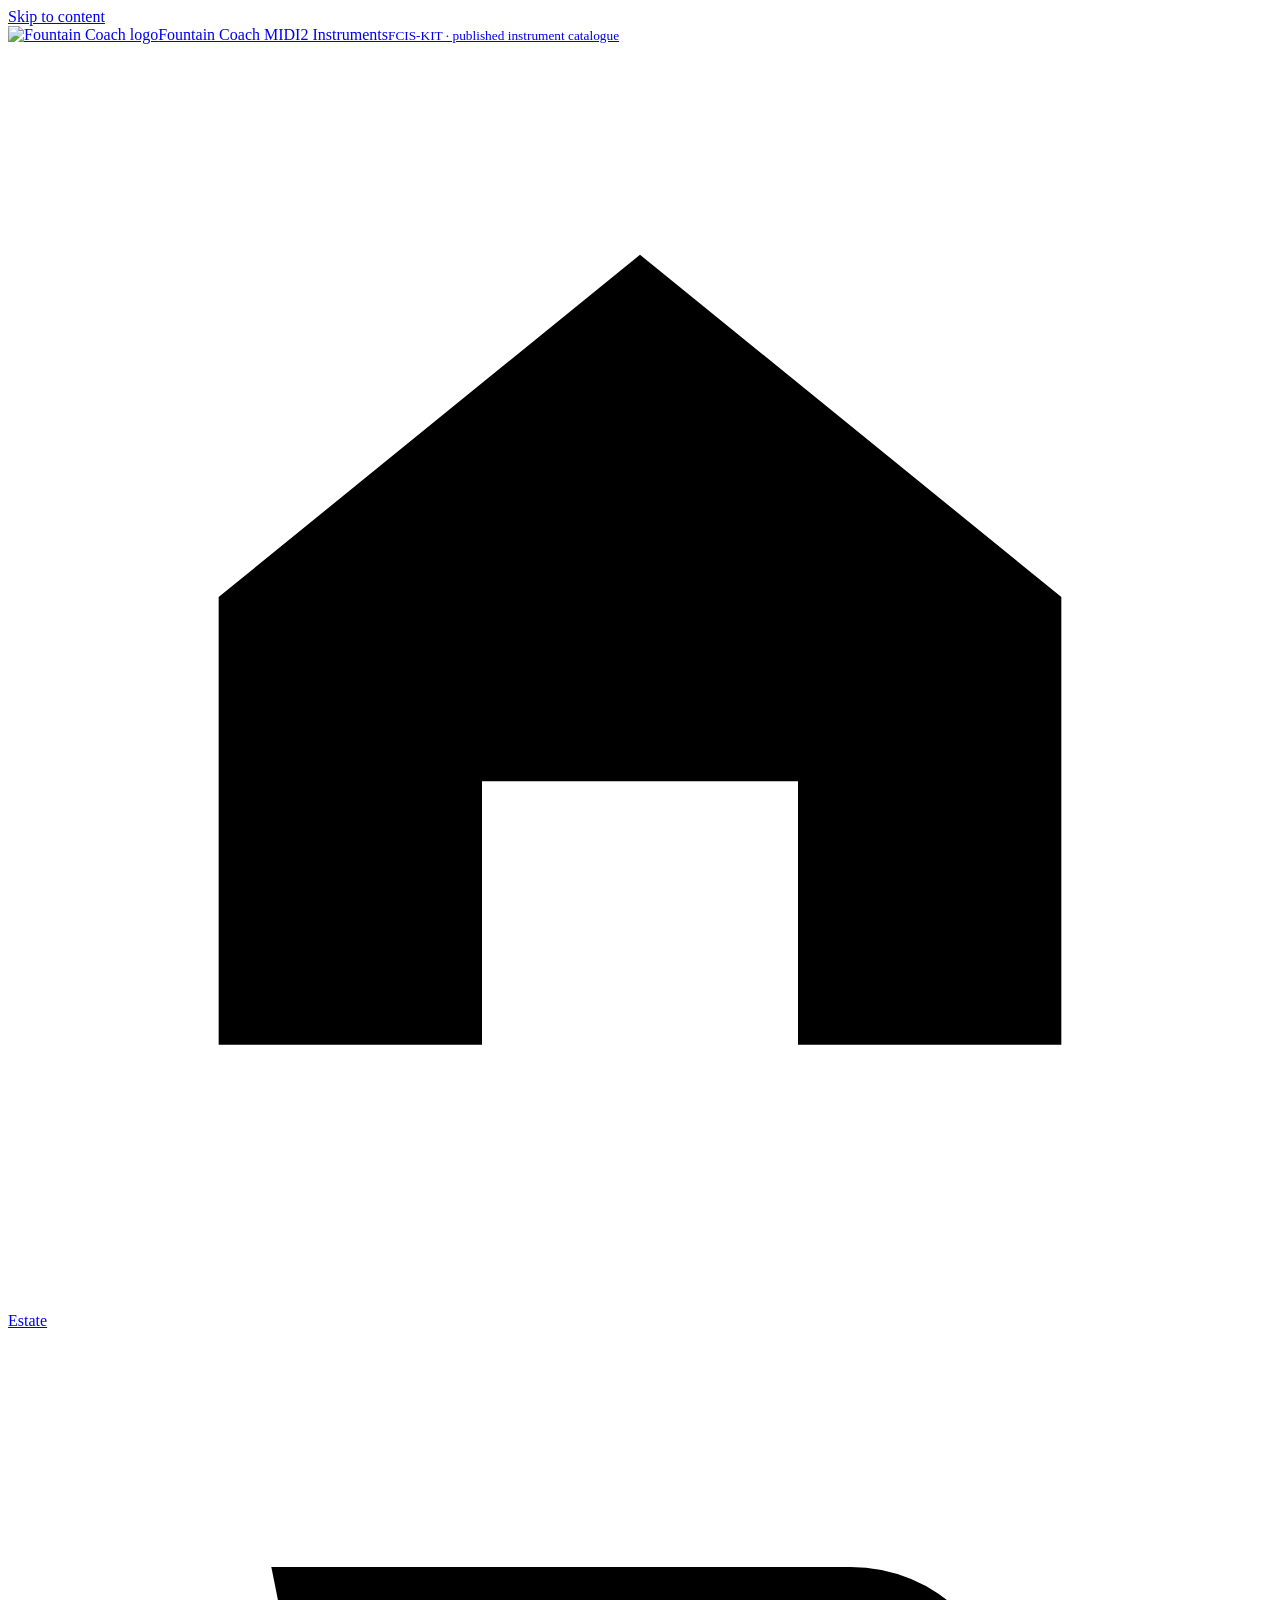
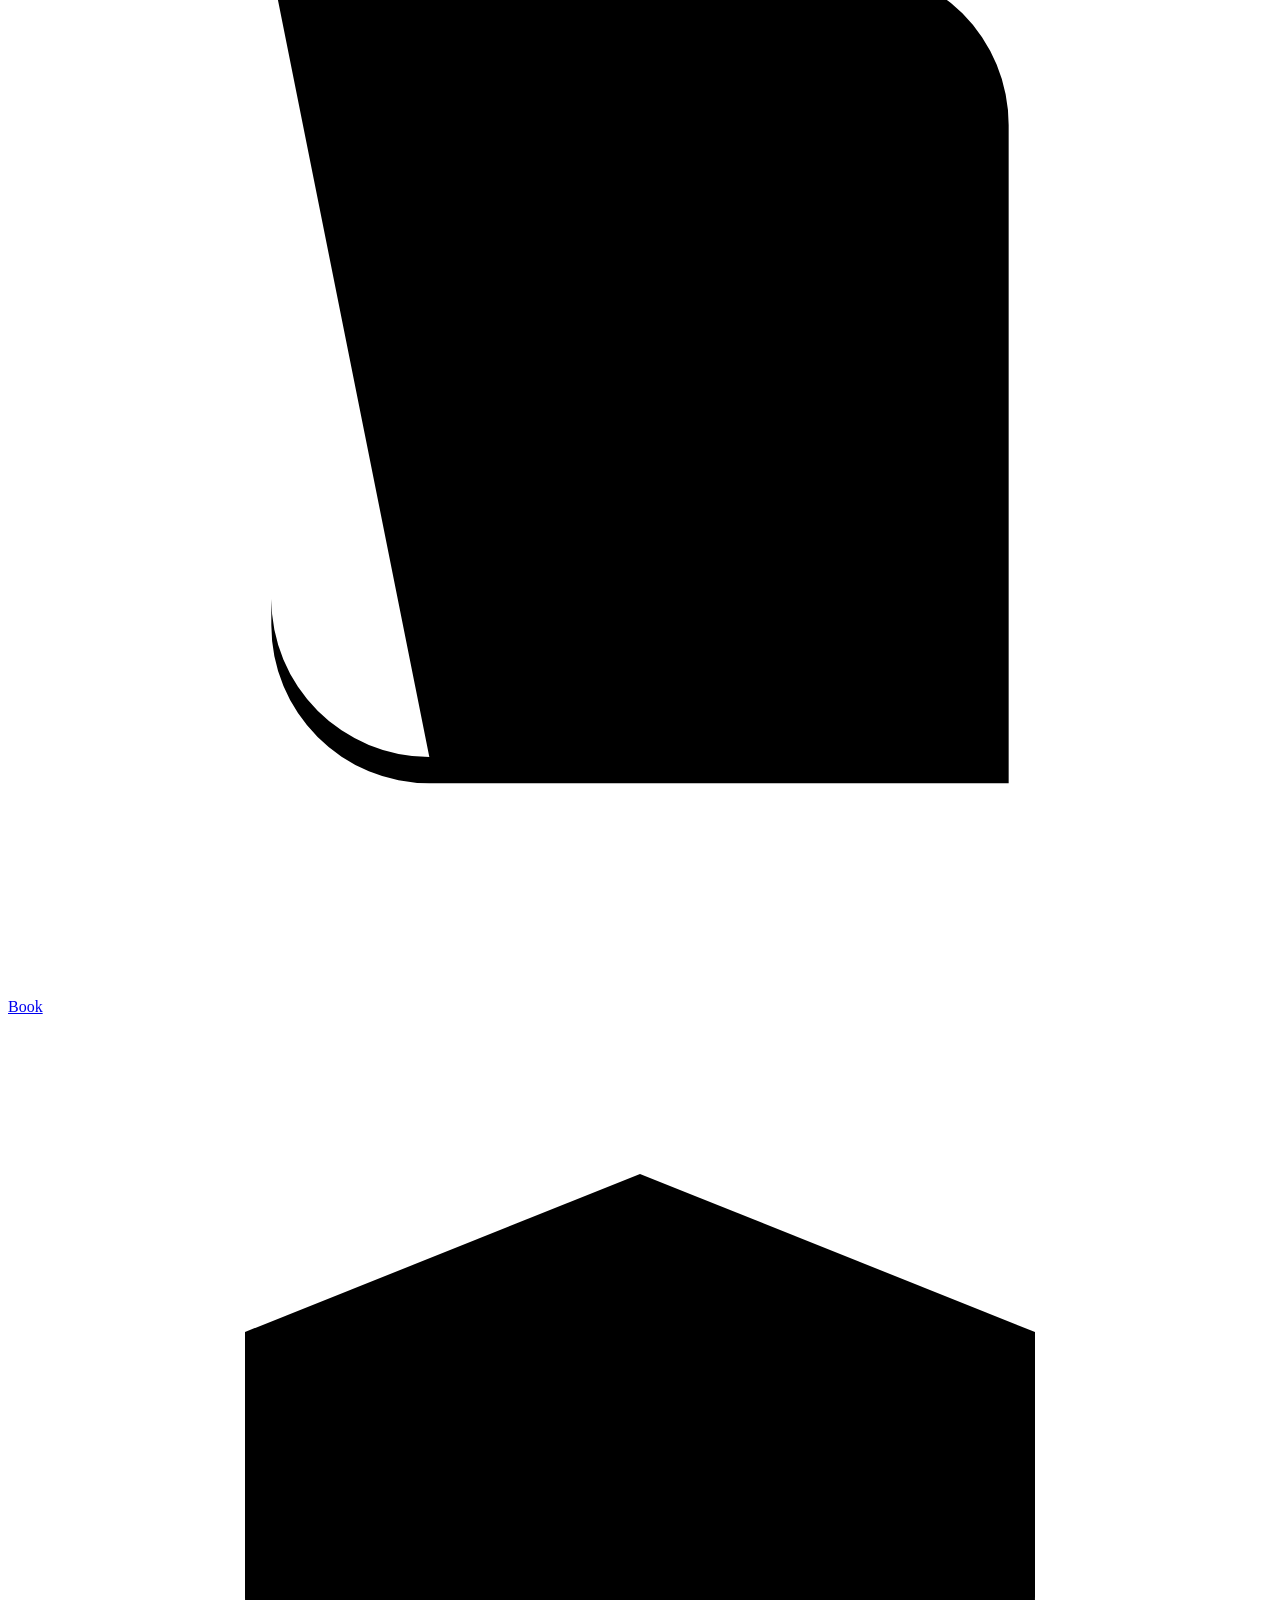
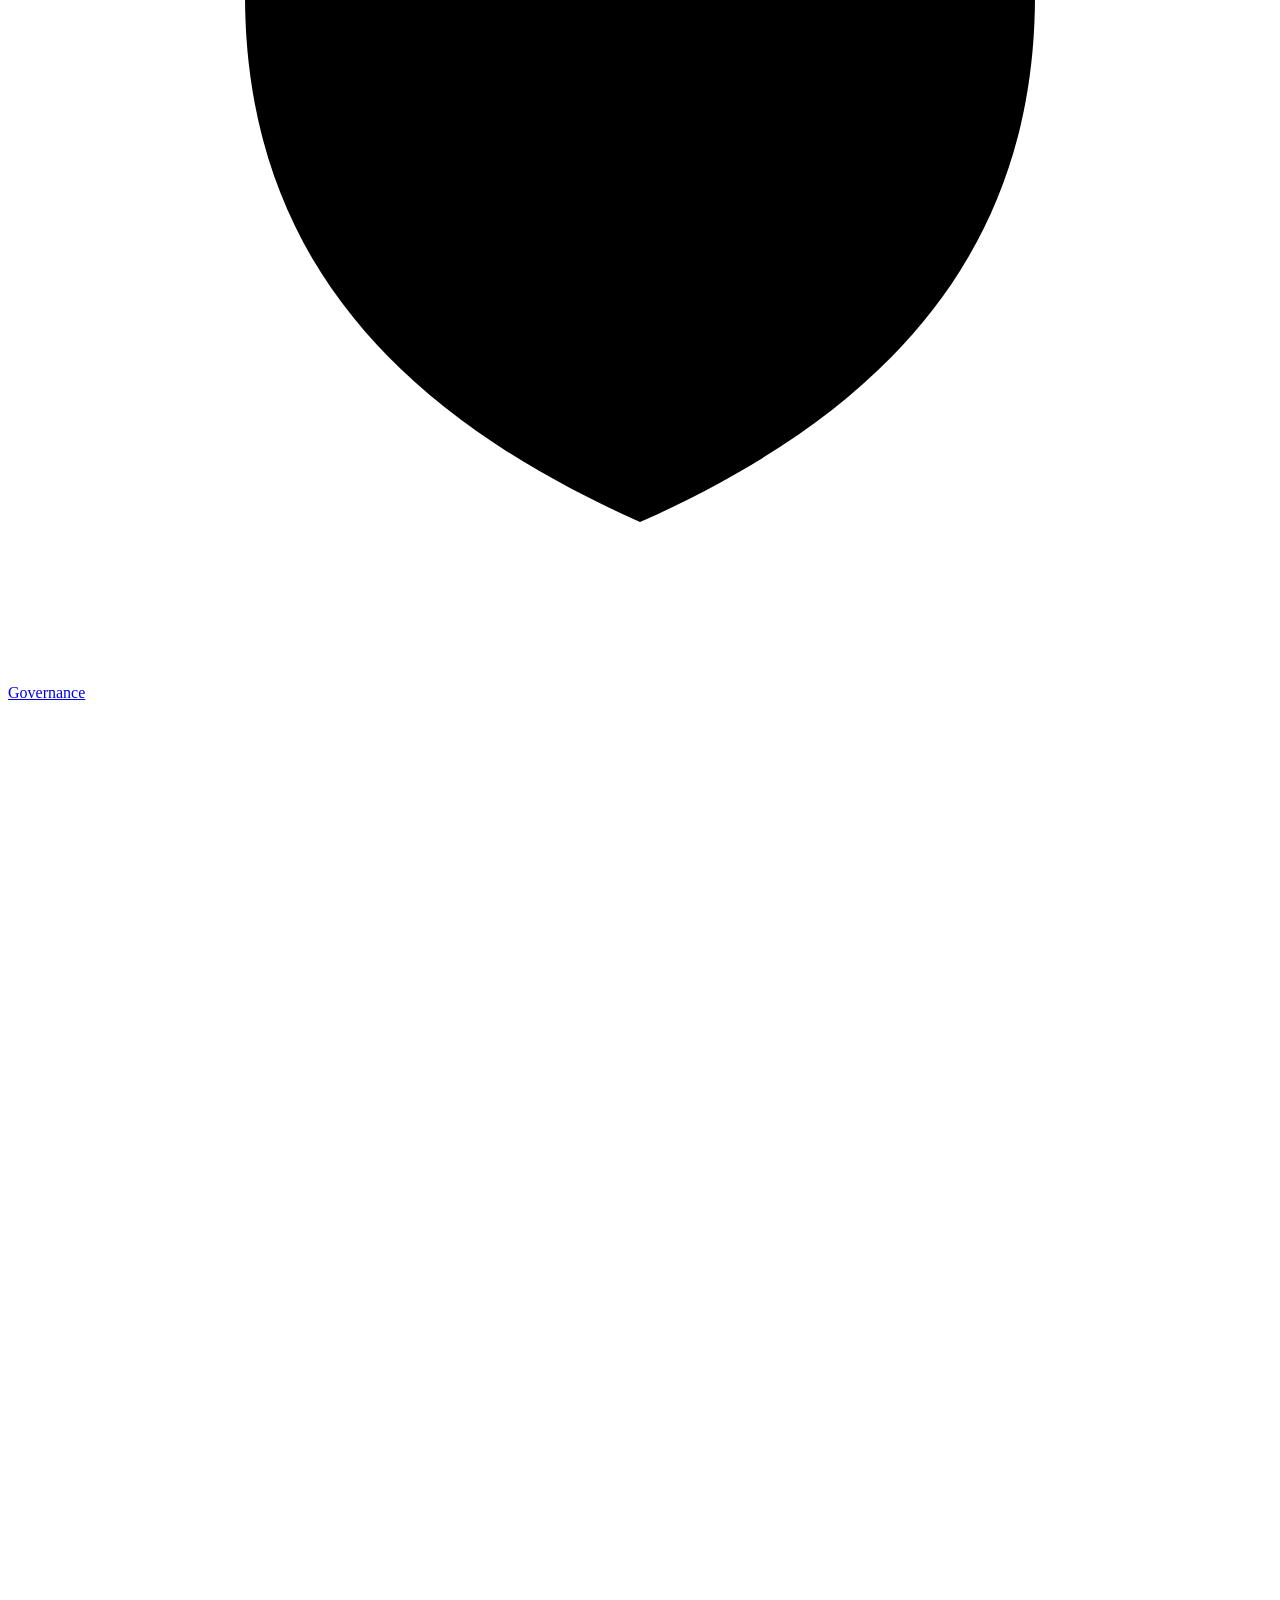
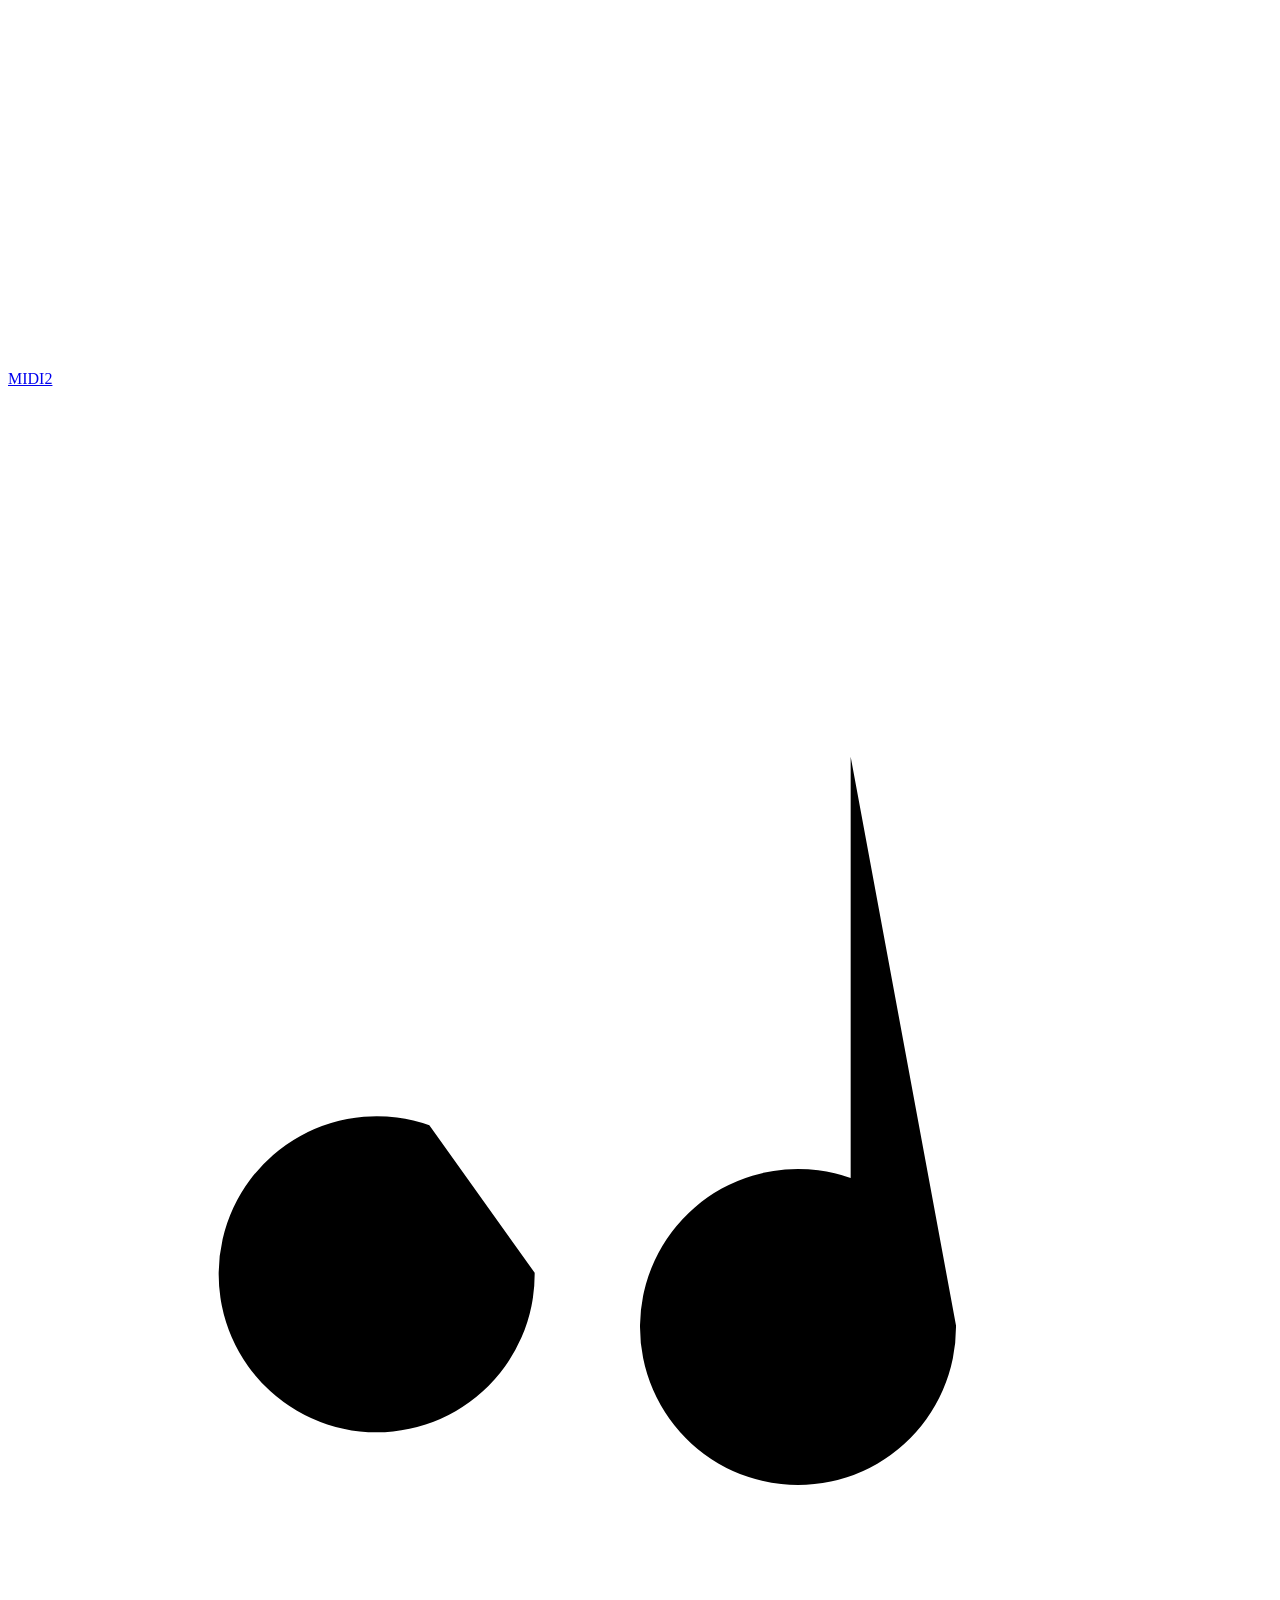
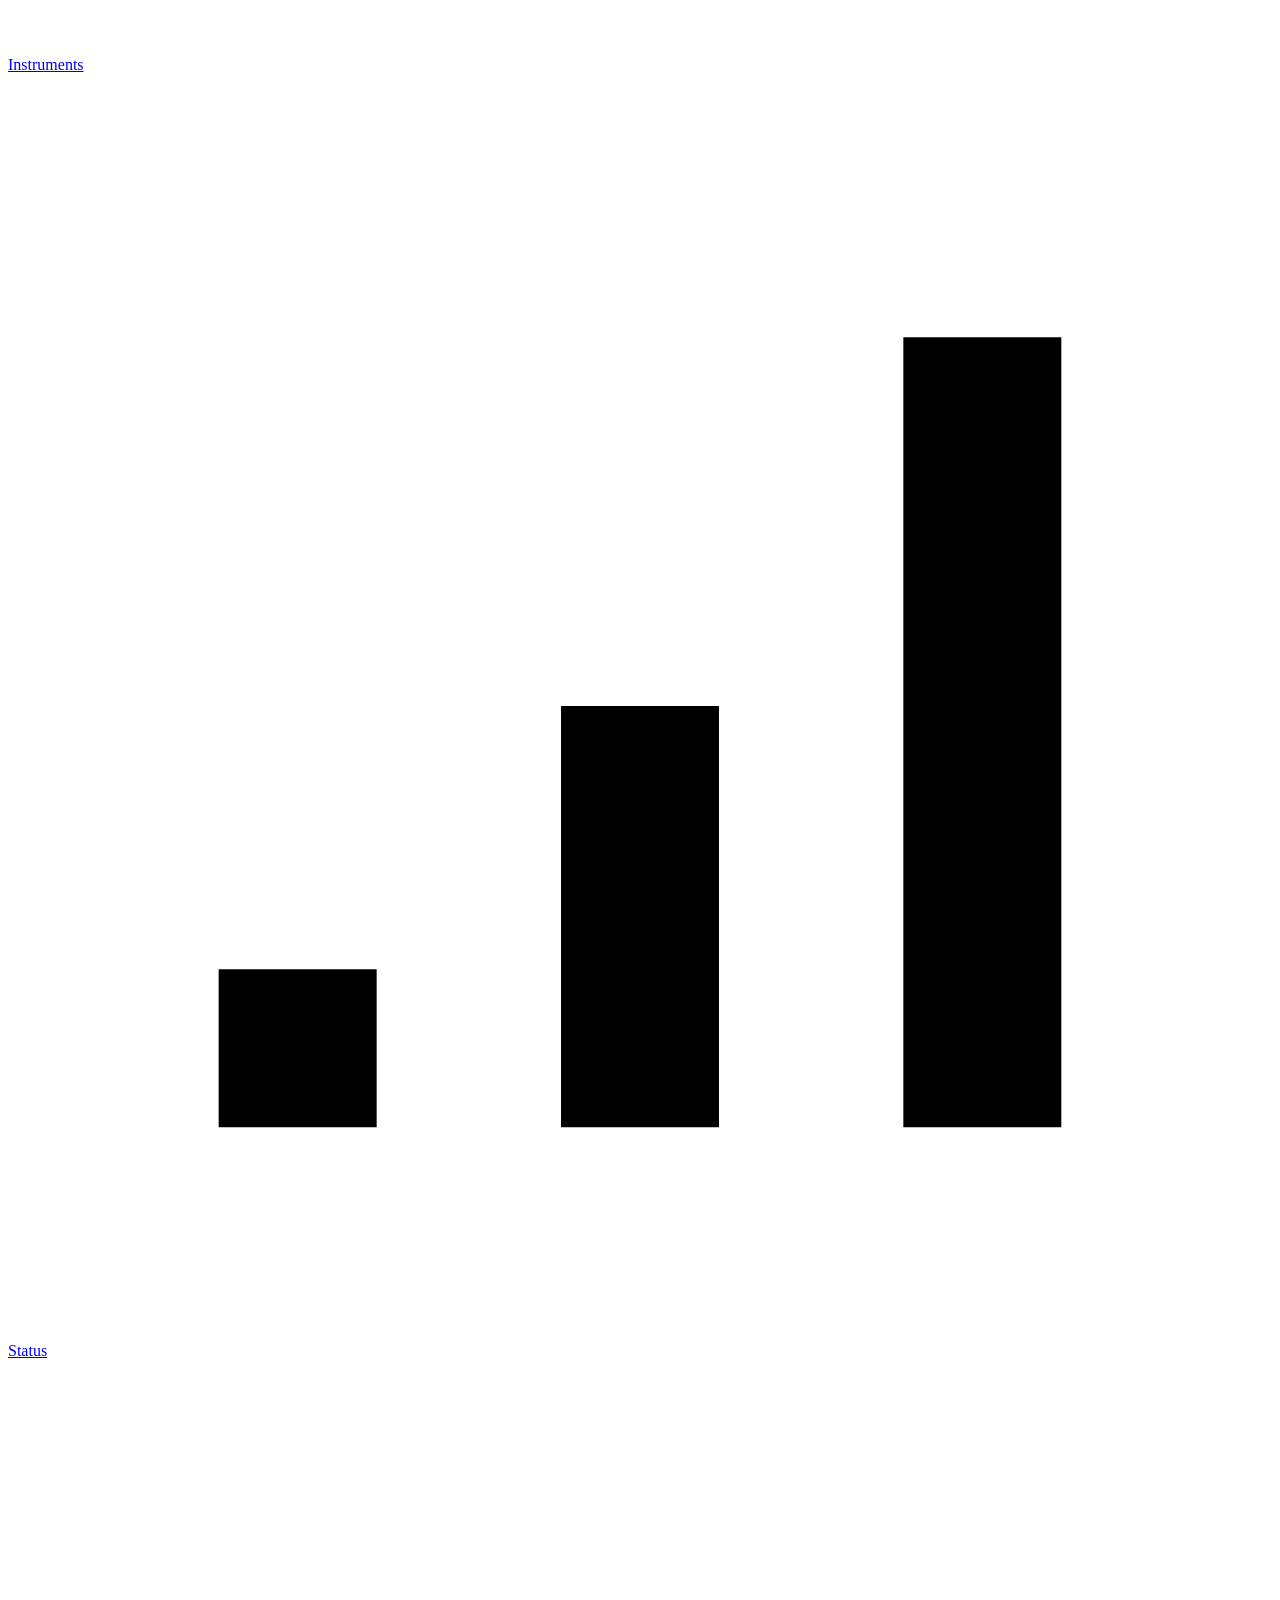
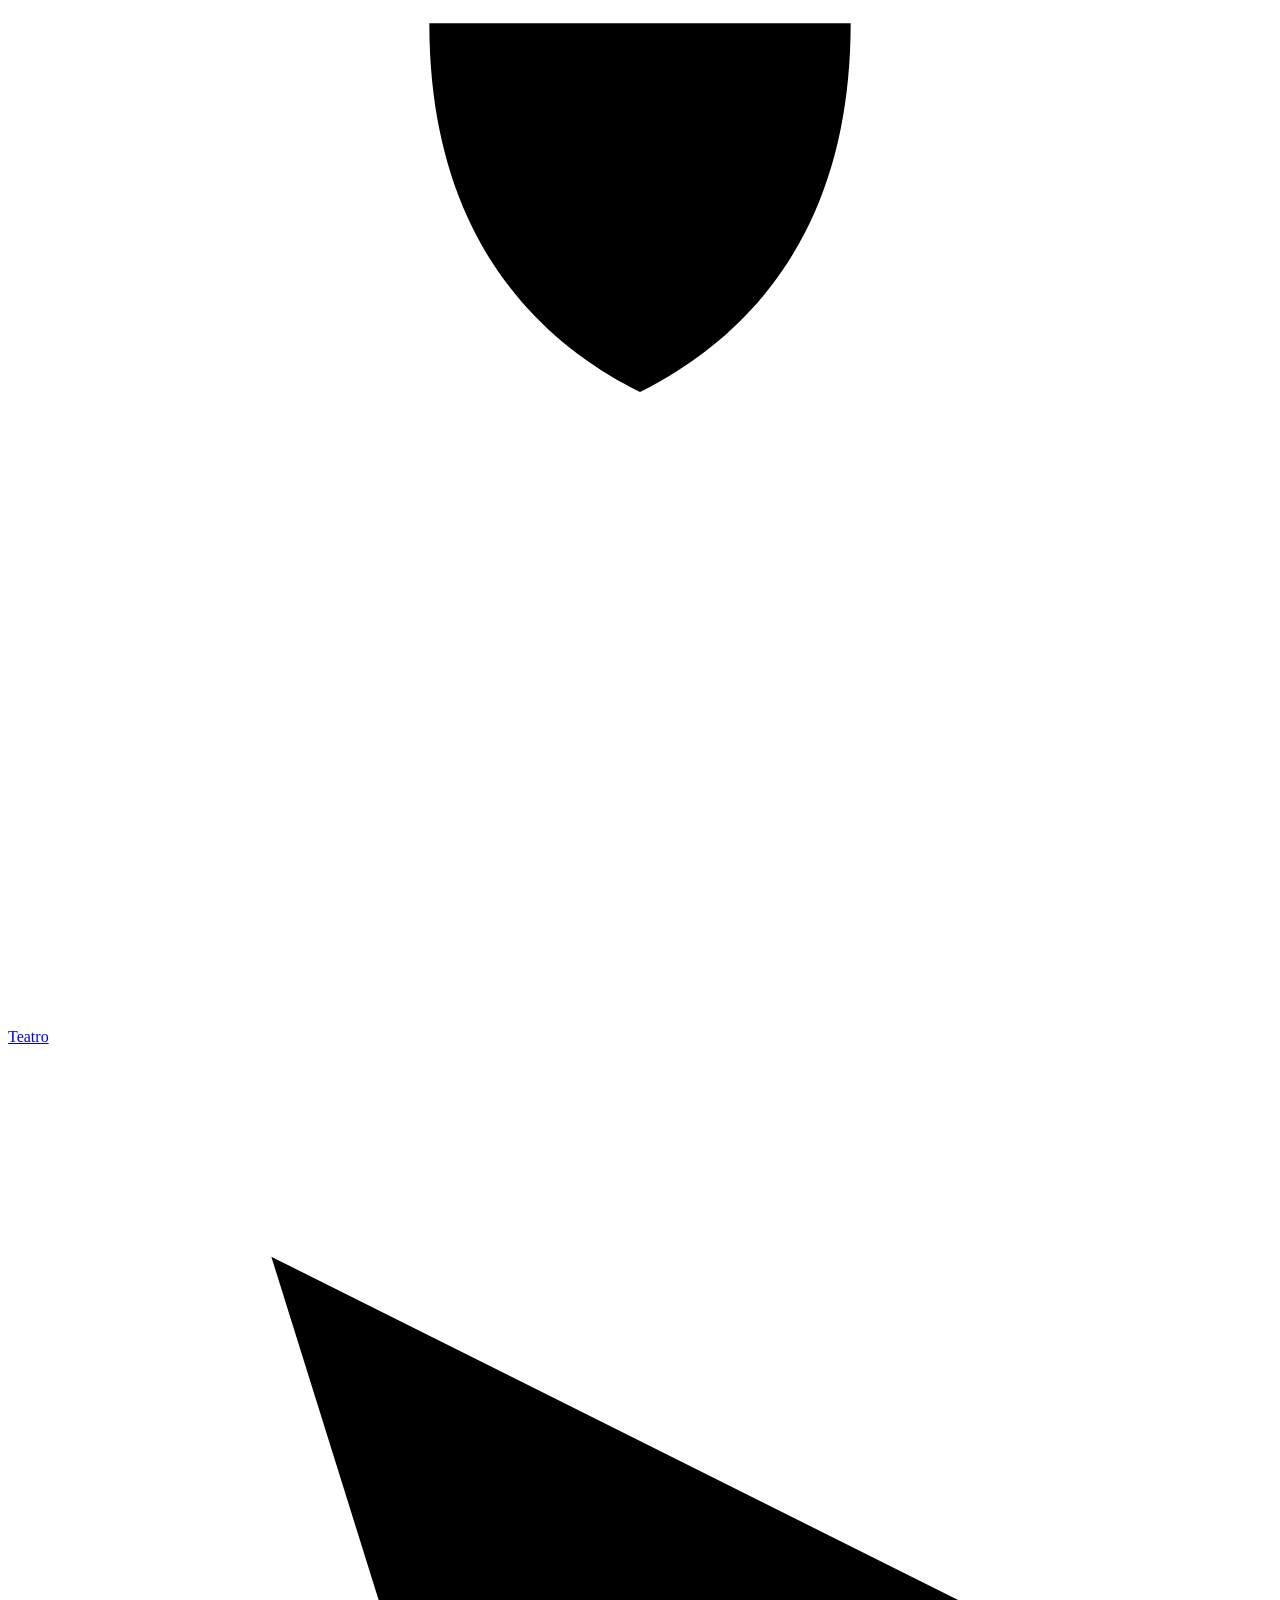
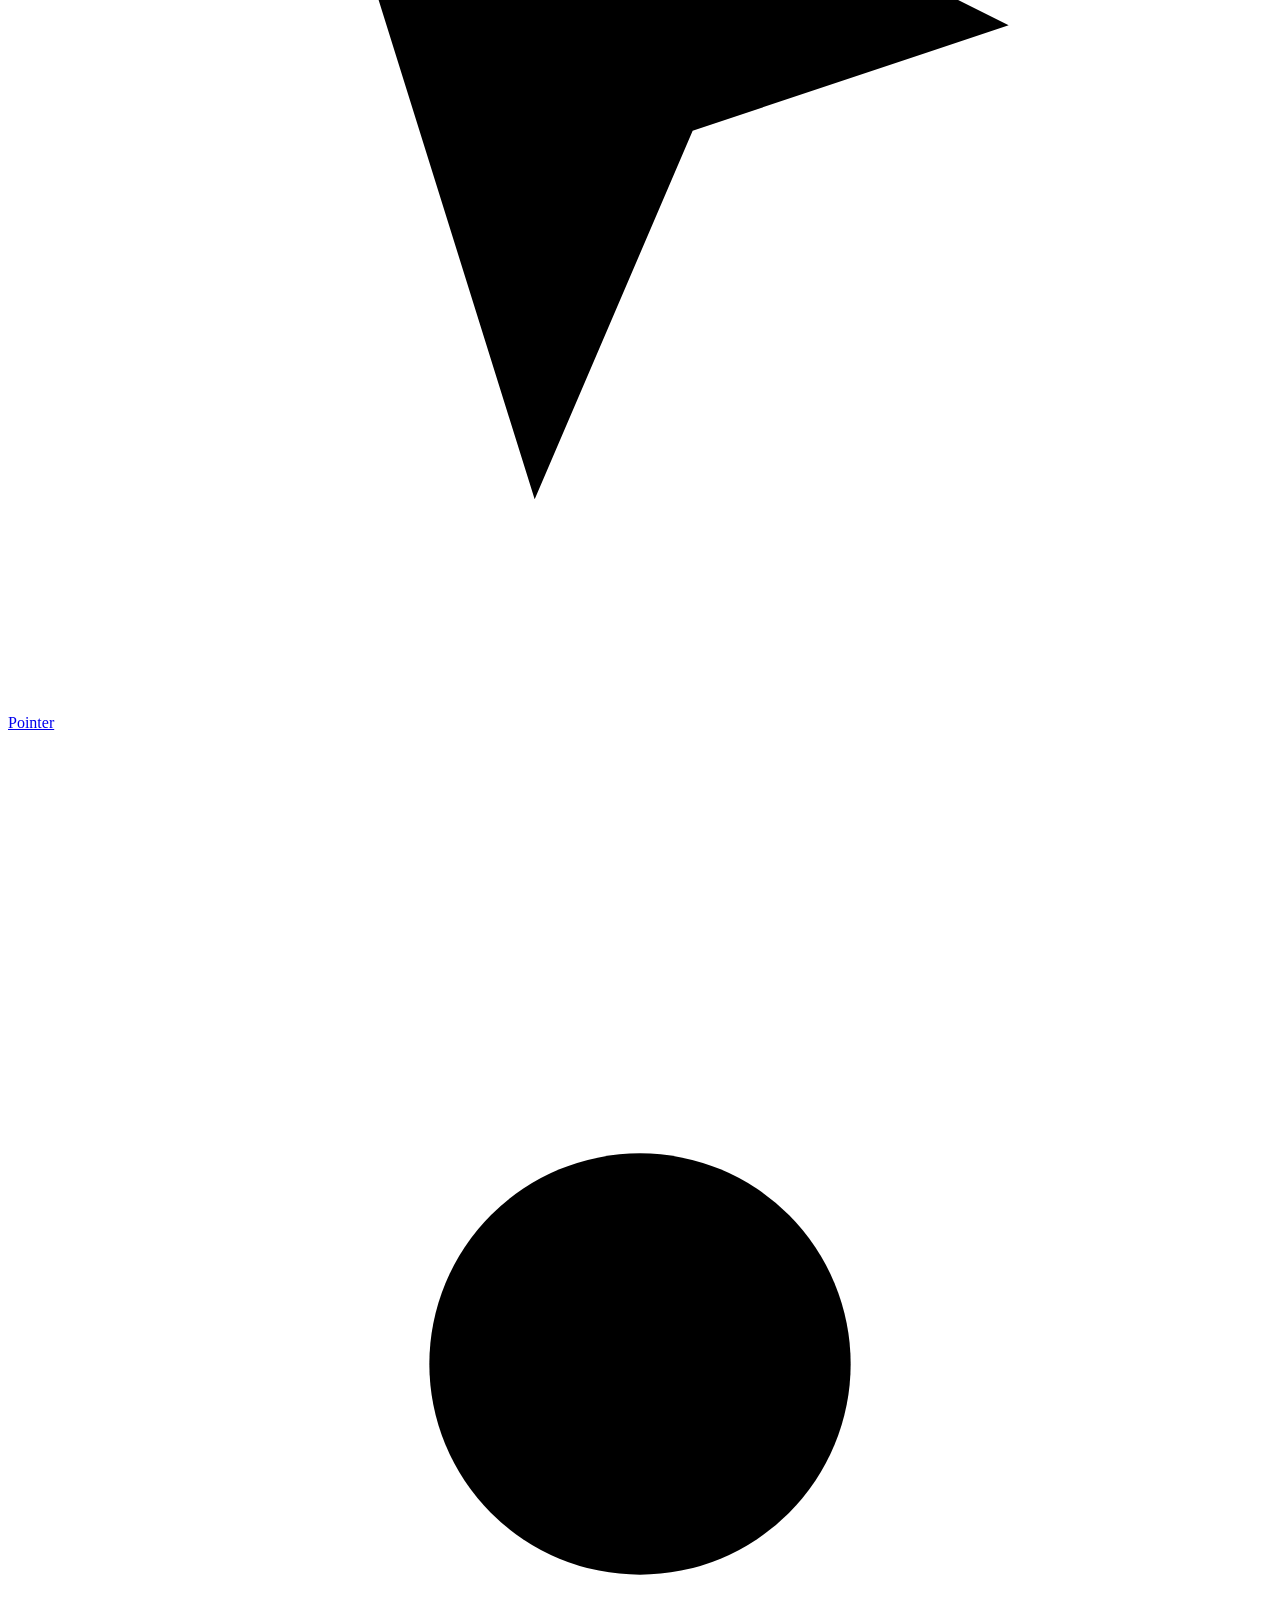
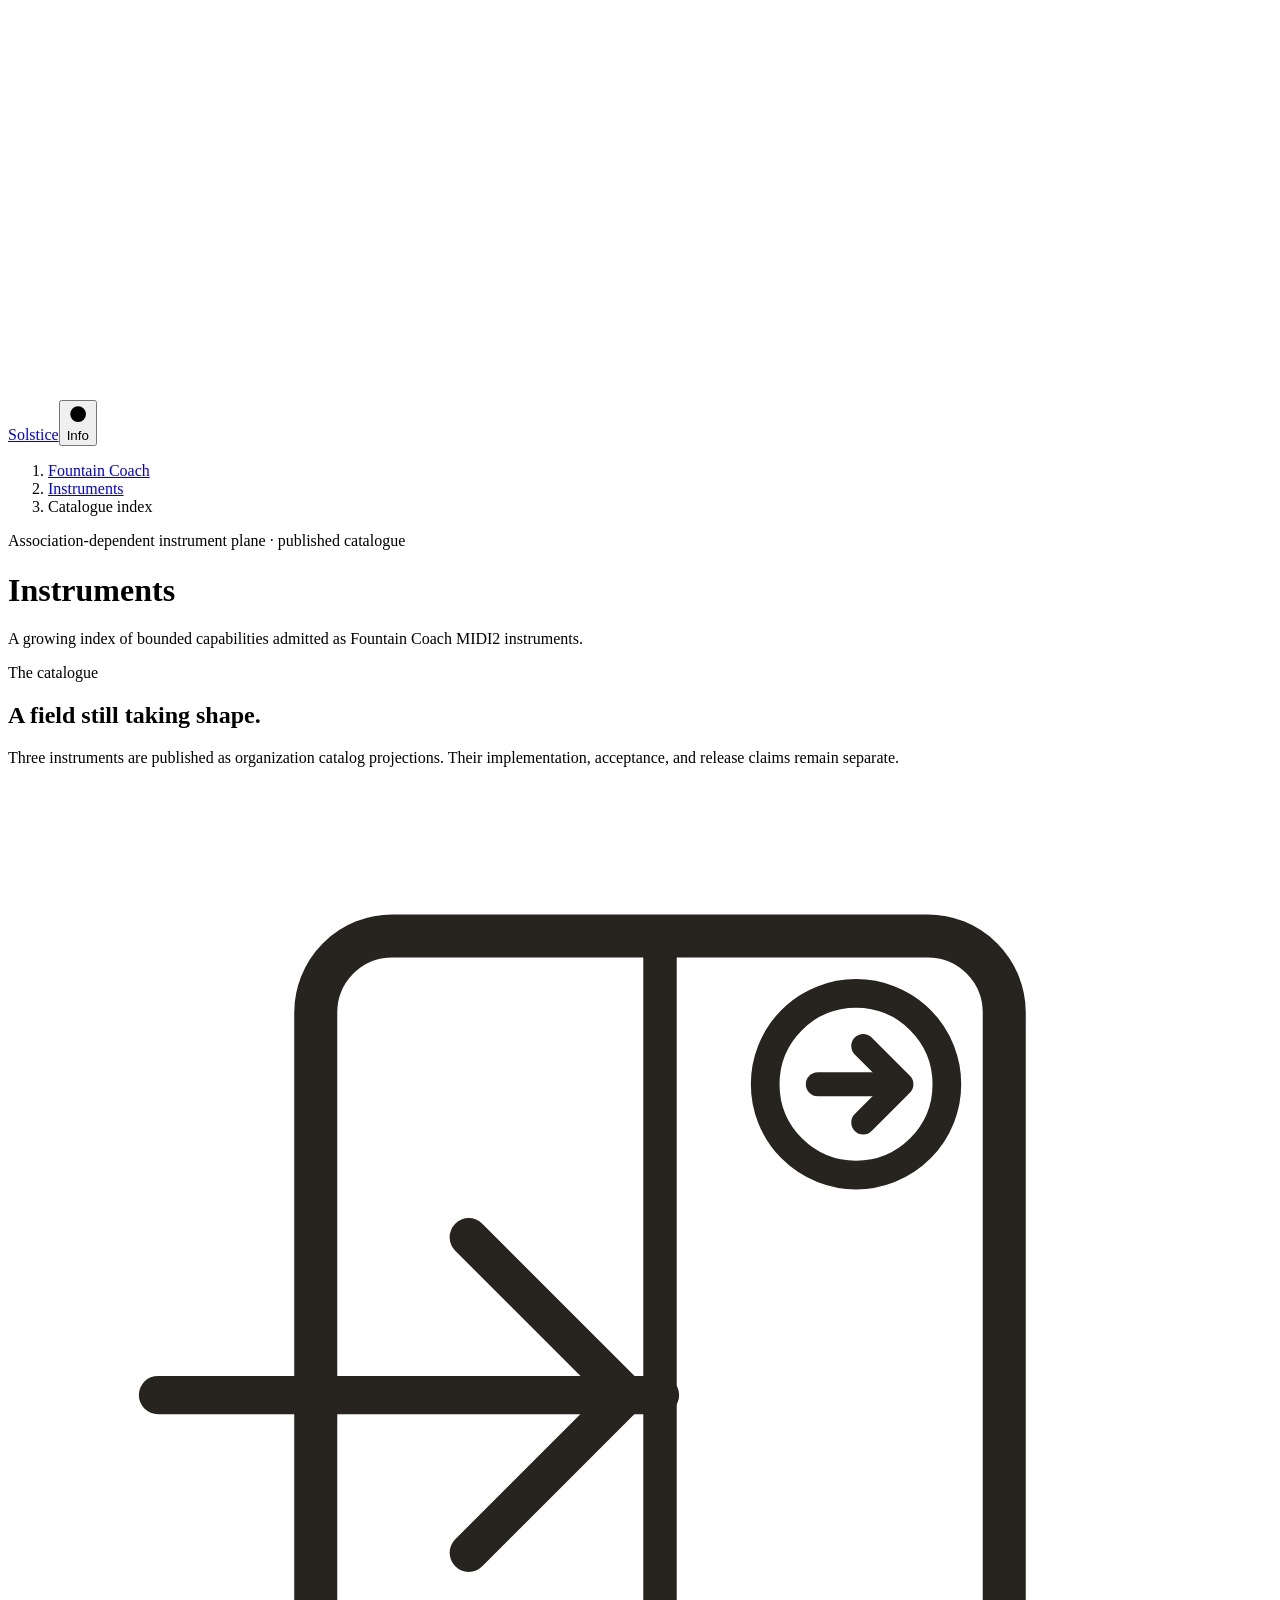
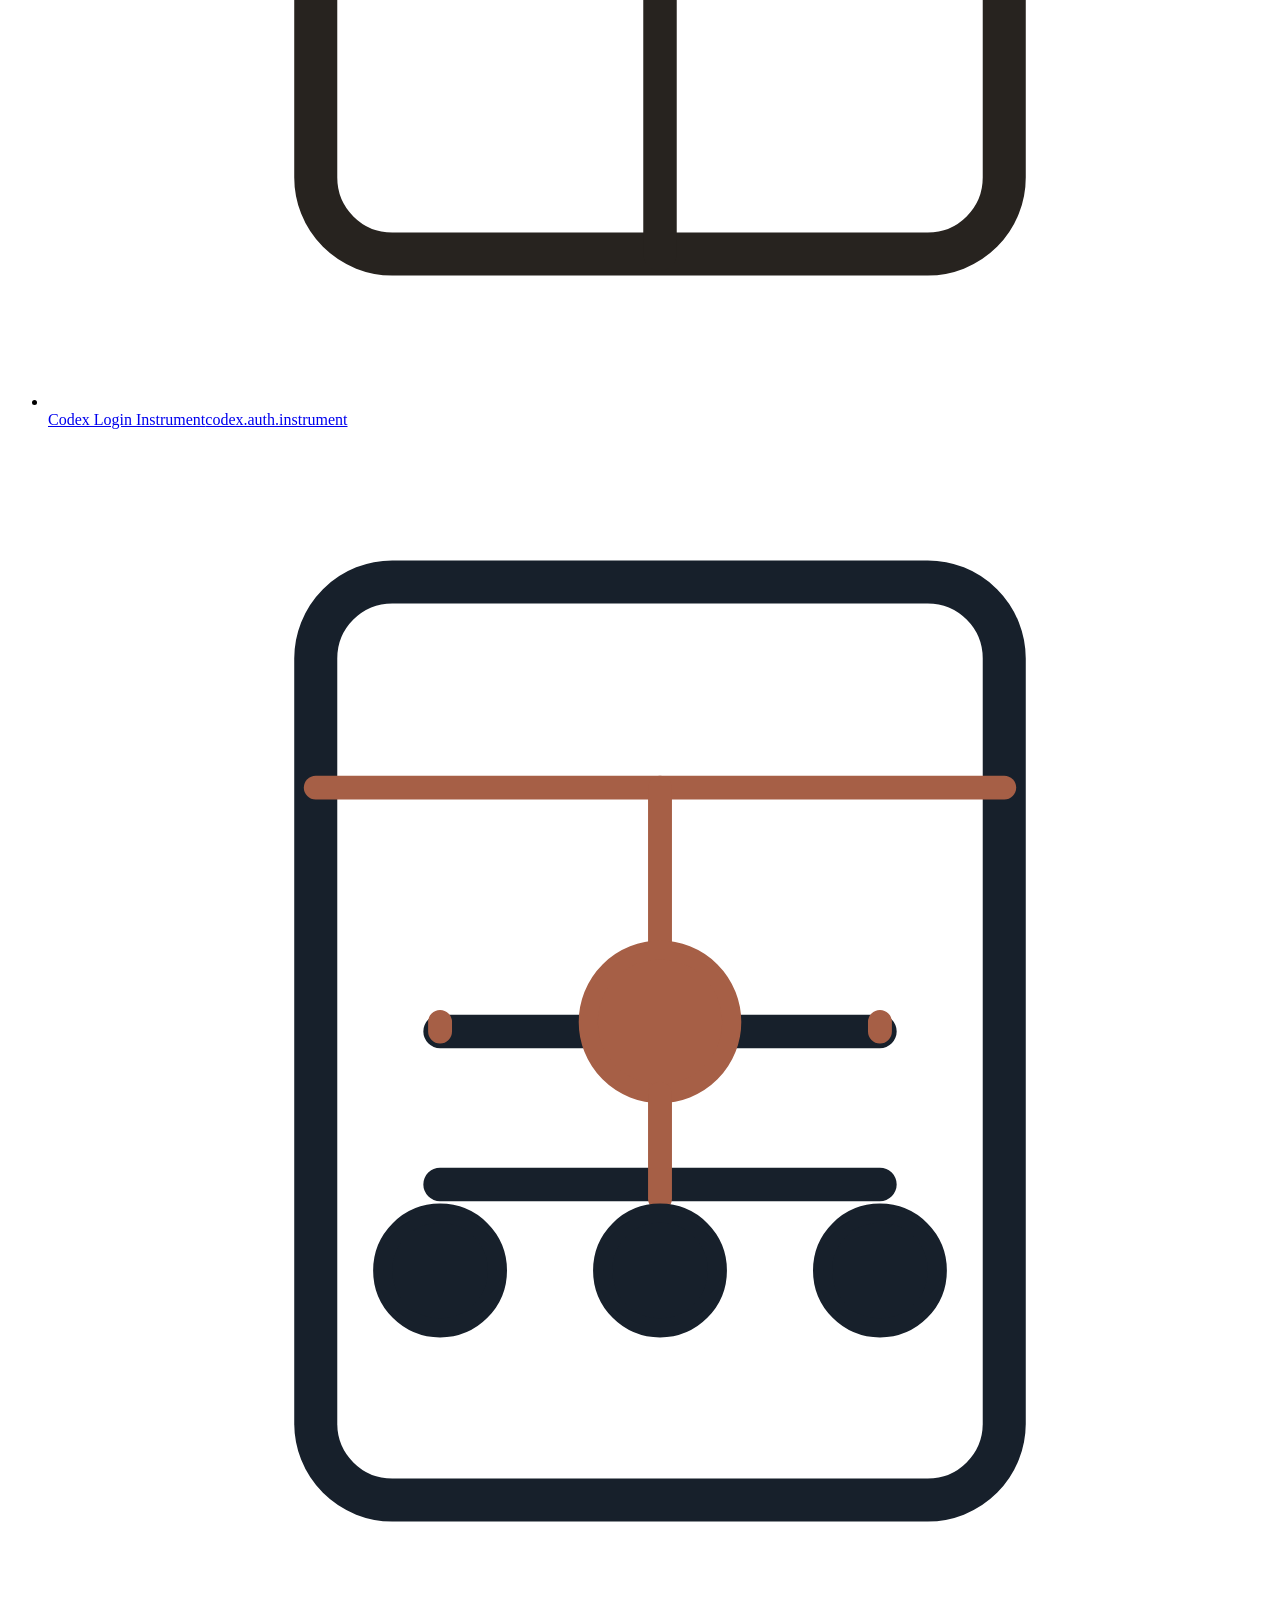
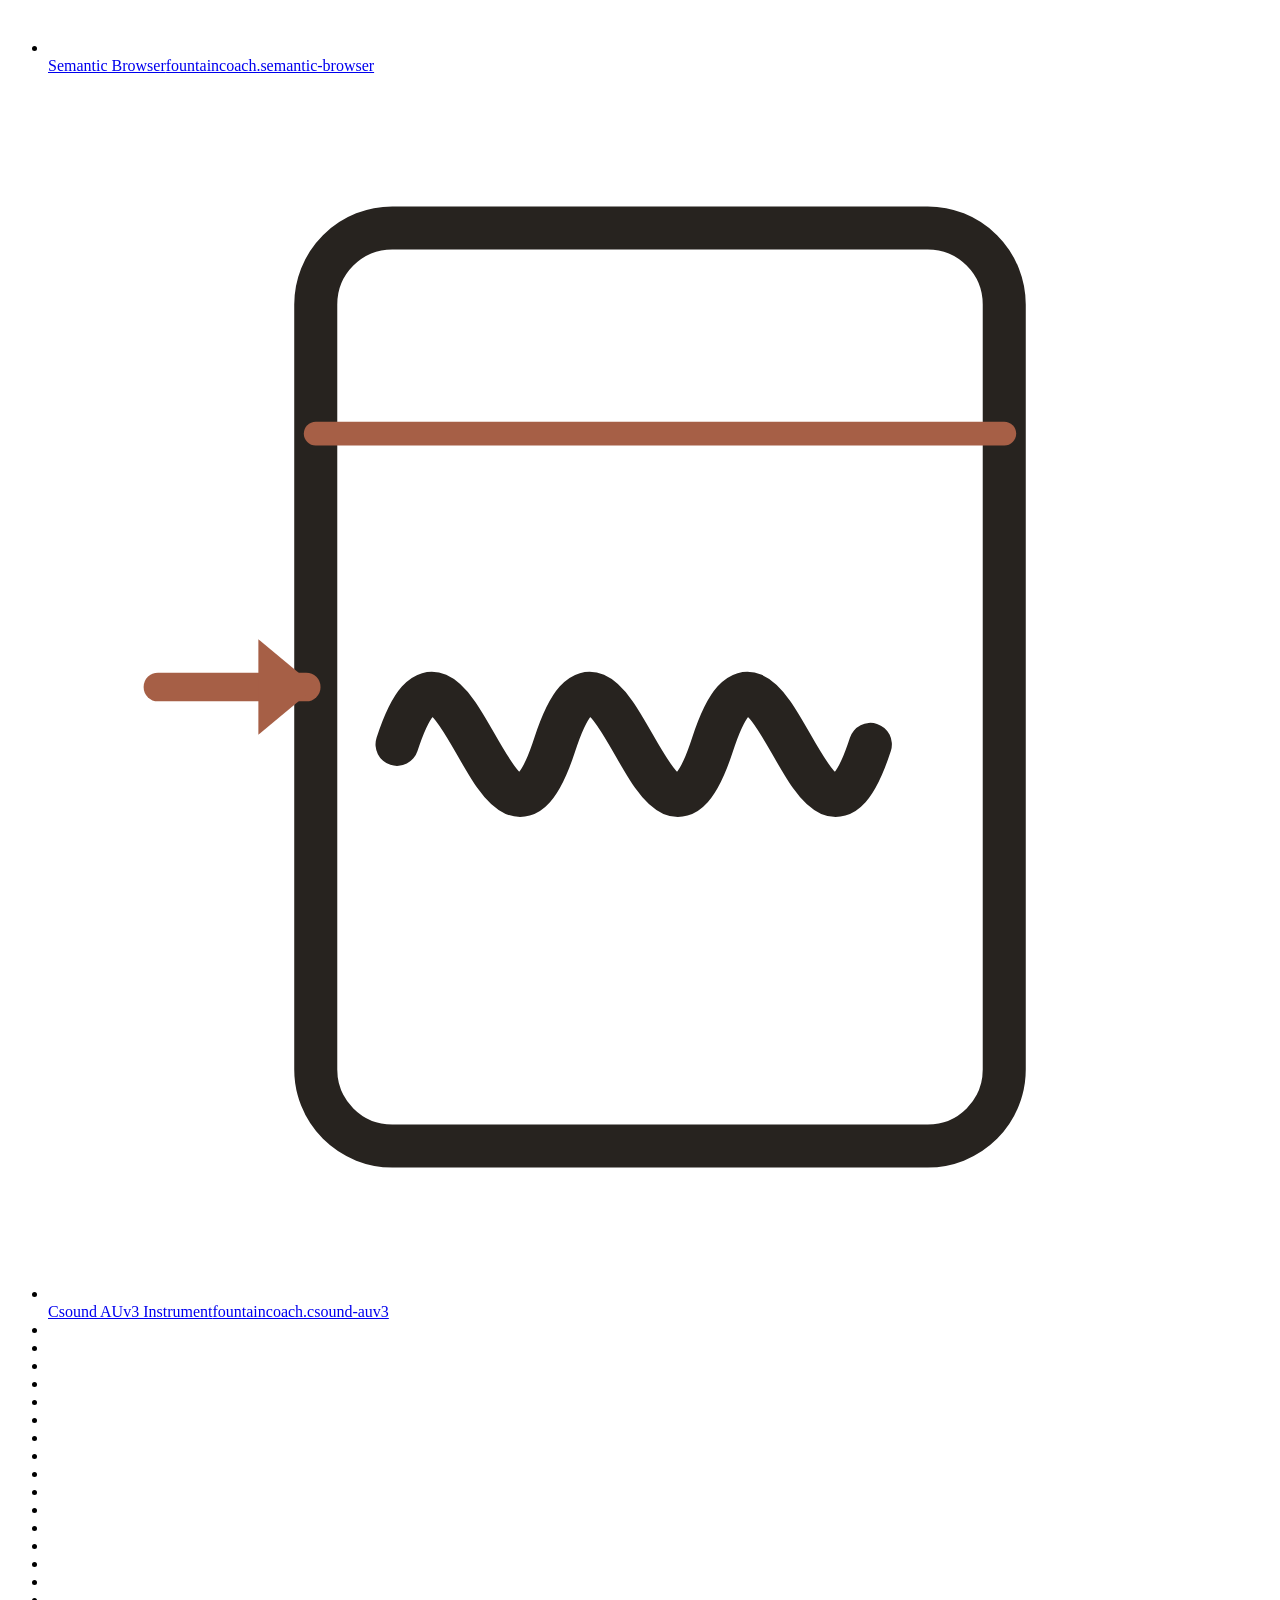
==== site/index.html @ 34f75755 "feat(source): establish Git-owned instruments.fountain.coach edition" ====
<!doctype html>
<html lang="en">
<head>
  <meta charset="utf-8"><meta name="viewport" content="width=device-width, initial-scale=1">
  <title>Fountain Coach MIDI2 Instruments</title>
  <meta name="description" content="The published Fountain Coach association-dependent MIDI2 instrument catalogue for the Reframe ecosystem.">
  <link rel="canonical" href="https://instruments.fountain.coach/">
  <link rel="icon" type="image/png" href="/assets/fountain-coach-logo-transparent.png"><link rel="apple-touch-icon" href="/assets/fountain-coach-logo-transparent.png">
  <meta property="og:type" content="website"><meta property="og:site_name" content="Fountain Coach MIDI2 Instruments"><meta property="og:title" content="Fountain Coach MIDI2 Instruments"><meta property="og:description" content="A growing index of Fountain Coach MIDI2 instruments for the Reframe ecosystem."><meta property="og:url" content="https://instruments.fountain.coach/"><meta property="og:image" content="https://instruments.fountain.coach/assets/catalog-grid-social.png"><meta property="og:image:alt" content="Fountain Coach MIDI2 catalogue grid with one admitted Codex Login Instrument and open instrument fields"><meta property="og:image:width" content="1200"><meta property="og:image:height" content="630"><meta name="twitter:card" content="summary_large_image"><meta name="twitter:image" content="https://instruments.fountain.coach/assets/catalog-grid-social.png">
  <script type="application/ld+json">{"@context":"https://schema.org","@type":"CollectionPage","name":"Fountain Coach MIDI2 Instruments","url":"https://instruments.fountain.coach/","image":"https://instruments.fountain.coach/assets/catalog-grid-social.png","publisher":{"@type":"Organization","name":"Fountain Coach","url":"https://fountain.coach/","logo":"https://instruments.fountain.coach/assets/fountain-coach-logo-transparent.png"}}</script>
  <link rel="stylesheet" href="/assets/site.css">
  <meta name="color-scheme" content="light dark"><meta name="fountain:publication-role" content="MIDI2 instrument catalog and admission context"><meta name="fountain:publication-state" content="Published catalog projection">
  <link rel="stylesheet" href="/assets/estate-core.css">
  <script src="/assets/estate-core.js" defer></script>
</head>
<body>
  <a class="skip-link" href="#main">Skip to content</a>
  <header role="banner"><div class="nav"><a class="brand" href="/"><img class="brand-logo" src="/assets/fountain-coach-logo-transparent.png" alt="Fountain Coach logo"><span>Fountain Coach MIDI2 Instruments<small>FCIS-KIT · published instrument catalogue</small></span></a><nav class="estate-nav" aria-label="Fountain Coach publication estate"><a class="estate-icon" data-estate-id="estate" href="https://fountain.coach/" aria-label="Estate"><svg viewBox="0 0 24 24" class="estate-symbol" data-icon-variant="outline-regular-medium" aria-hidden="true"><path d="M4 10.5 12 4l8 6.5v8.5h-5v-5H9v5H4z"/></svg><span>Estate</span></a><a class="estate-icon" data-estate-id="book" href="https://book.fountain.coach/" aria-label="Book"><svg viewBox="0 0 24 24" class="estate-symbol" data-icon-variant="outline-regular-medium" aria-hidden="true"><path d="M5 4.5h11a3 3 0 0 1 3 3V20H8a3 3 0 0 1-3-3V4.5Zm0 0v12a3 3 0 0 0 3 3"/></svg><span>Book</span></a><a class="estate-icon" data-estate-id="governance" href="https://governance.fountain.coach/" aria-label="Governance"><svg viewBox="0 0 24 24" class="estate-symbol" data-icon-variant="outline-regular-medium" aria-hidden="true"><path d="M12 3 4.5 6v5c0 5 3 8 7.5 10 4.5-2 7.5-5 7.5-10V6L12 3Z"/></svg><span>Governance</span></a><a class="estate-icon" data-estate-id="midi2" href="https://midi2.fountain.coach/" aria-label="MIDI2"><svg viewBox="0 0 24 24" class="estate-symbol" data-icon-variant="outline-regular-medium" aria-hidden="true"><path d="M4 6h16M4 12h16M4 18h16M7 4v4m5 2v4m5 2v4"/></svg><span>MIDI2</span></a><a class="estate-icon" aria-current="page" data-estate-id="instruments" href="https://instruments.fountain.coach/" aria-label="Instruments"><svg viewBox="0 0 24 24" class="estate-symbol" data-icon-variant="outline-regular-medium" aria-hidden="true"><path d="M8 4v10m0 0a3 3 0 1 0 2 2.8M8 7h8m0 0v8a3 3 0 1 0 2 2.8M16 7V4"/></svg><span>Instruments</span></a><a class="estate-icon" data-estate-id="status" href="https://status.fountain.coach/" aria-label="Status"><svg viewBox="0 0 24 24" class="estate-symbol" data-icon-variant="outline-regular-medium" aria-hidden="true"><path d="M4 17h3v3H4zM10.5 12h3v8h-3zM17 5h3v15h-3z"/></svg><span>Status</span></a>
        <a class="estate-icon" data-estate-id="teatro" href="https://teatro.fountain.coach/" aria-label="Teatro"><svg viewBox="0 0 24 24" class="estate-symbol" data-icon-variant="outline-regular-medium" aria-hidden="true"><path d="M4 5h16M6 5v14m12-14v14M4 19h16M8 5c0 4 2 6 4 7 2-1 4-3 4-7"/></svg><span>Teatro</span></a><a class="estate-icon" data-estate-id="pointer" href="https://benedikt-eickhoff.de/" aria-label="Pointer"><svg viewBox="0 0 24 24" class="estate-symbol" data-icon-variant="outline-regular-medium" aria-hidden="true"><path d="m5 4 14 7-6 2-3 7L5 4Z"/></svg><span>Pointer</span></a><a class="estate-icon" data-estate-id="solstice" href="https://works.benedikt-eickhoff.de/solstice/" aria-label="Solstice — writing source"><svg viewBox="0 0 24 24" class="estate-symbol" data-icon-variant="outline-regular-medium" aria-hidden="true"><path d="M4 12h16M12 4v16M6.5 6.5l11 11m0-11-11 11"/><circle cx="12" cy="12" r="4"/></svg><span>Solstice</span></a><button type="button" class="estate-icon estate-info" aria-label="Info" title="Info" onclick="document.getElementById('footer').scrollIntoView({behavior:'smooth', block:'start'});"><svg viewBox="0 0 24 24" class="estate-symbol" data-icon-variant="outline-regular-medium" aria-hidden="true"><path d="M12 3.5a8.5 8.5 0 1 0 0 17 8.5 8.5 0 0 0 0-17Zm0 5v.1m0 2.4v5"/></svg><span>Info</span></button></nav></div></header>
  <main id="main" class="catalog-index">
    <nav class="breadcrumbs" aria-label="Breadcrumb"><ol><li><a href="https://fountain.coach/">Fountain Coach</a></li><li><a href="/">Instruments</a></li><li aria-current="page">Catalogue index</li></ol></nav>
    <header class="catalog-heading"><div class="eyebrow">Association-dependent instrument plane · published catalogue</div><h1>Instruments</h1><p class="lead">A growing index of bounded capabilities admitted as Fountain Coach MIDI2 instruments.</p></header>
    <section class="instrument-index" aria-labelledby="instrument-index-title"><div class="section-heading"><div><div class="eyebrow">The catalogue</div><h2 id="instrument-index-title">A field still taking shape.</h2></div><p>Three instruments are published as organization catalog projections. Their implementation, acceptance, and release claims remain separate.</p></div><ul class="instrument-grid" aria-label="Fountain Coach instrument fields"><li><a class="instrument-tile" href="/instruments/codex-auth-instrument/"><span class="instrument-icon"><img src="assets/codex-login-instrument-icon.svg" alt="Codex Login Instrument icon"></span><span class="instrument-name">Codex Login Instrument</span><span class="instrument-meta">codex.auth.instrument</span></a></li><li><a class="instrument-tile" href="/instruments/semantic-browser/"><span class="instrument-icon"><img src="assets/semantic-browser-instrument-icon.svg" alt="Semantic Browser Instrument icon"></span><span class="instrument-name">Semantic Browser</span><span class="instrument-meta">fountaincoach.semantic-browser</span></a></li><li><a class="instrument-tile" href="/instruments/csound-auv3/"><span class="instrument-icon"><img src="assets/csound-auv3-instrument.svg" alt="Csound AUv3 Instrument boundary illustration"></span><span class="instrument-name">Csound AUv3 Instrument</span><span class="instrument-meta">fountaincoach.csound-auv3</span></a></li>
      <li class="instrument-slot" aria-label="Open instrument field"></li><li class="instrument-slot" aria-label="Open instrument field"></li><li class="instrument-slot" aria-label="Open instrument field"></li><li class="instrument-slot" aria-label="Open instrument field"></li><li class="instrument-slot" aria-label="Open instrument field"></li>
      <li class="instrument-slot" aria-label="Open instrument field"></li><li class="instrument-slot" aria-label="Open instrument field"></li><li class="instrument-slot" aria-label="Open instrument field"></li><li class="instrument-slot" aria-label="Open instrument field"></li><li class="instrument-slot" aria-label="Open instrument field"></li><li class="instrument-slot" aria-label="Open instrument field"></li>
      <li class="instrument-slot" aria-label="Open instrument field"></li><li class="instrument-slot" aria-label="Open instrument field"></li><li class="instrument-slot" aria-label="Open instrument field"></li><li class="instrument-slot" aria-label="Open instrument field"></li><li class="instrument-slot" aria-label="Open instrument field"></li><li class="instrument-slot" aria-label="Open instrument field"></li>
      <li class="instrument-slot" aria-label="Open instrument field"></li><li class="instrument-slot" aria-label="Open instrument field"></li><li class="instrument-slot" aria-label="Open instrument field"></li><li class="instrument-slot" aria-label="Open instrument field"></li><li class="instrument-slot" aria-label="Open instrument field"></li><li class="instrument-slot" aria-label="Open instrument field"></li>
      <li class="instrument-slot" aria-label="Open instrument field"></li><li class="instrument-slot" aria-label="Open instrument field"></li><li class="instrument-slot" aria-label="Open instrument field"></li><li class="instrument-slot" aria-label="Open instrument field"></li><li class="instrument-slot" aria-label="Open instrument field"></li><li class="instrument-slot" aria-label="Open instrument field"></li>
      <li class="instrument-slot" aria-label="Open instrument field"></li><li class="instrument-slot" aria-label="Open instrument field"></li><li class="instrument-slot" aria-label="Open instrument field"></li><li class="instrument-slot" aria-label="Open instrument field"></li><li class="instrument-slot" aria-label="Open instrument field"></li><li class="instrument-slot" aria-label="Open instrument field"></li>
      <li class="instrument-slot" aria-label="Open instrument field"></li><li class="instrument-slot" aria-label="Open instrument field"></li><li class="instrument-slot" aria-label="Open instrument field"></li><li class="instrument-slot" aria-label="Open instrument field"></li><li class="instrument-slot" aria-label="Open instrument field"></li><li class="instrument-slot" aria-label="Open instrument field"></li>
      <li class="instrument-slot" aria-label="Open instrument field"></li><li class="instrument-slot" aria-label="Open instrument field"></li><li class="instrument-slot" aria-label="Open instrument field"></li><li class="instrument-slot" aria-label="Open instrument field"></li><li class="instrument-slot" aria-label="Open instrument field"></li><li class="instrument-slot" aria-label="Open instrument field"></li>
    </ul></section>
    <section class="rule" aria-labelledby="perspective"><h2 id="perspective">The catalogue is a boundary.</h2><p>This is a published catalogue and architectural previz, not an operational marketplace. Each tile is a public projection of a Fountain Coach-owned instrument identity, MIDI2 contract, scenario lineage, risk posture, and release boundary.</p></section>
    <section class="rule" aria-labelledby="path"><h2 id="path">The governed path</h2><pre class="path"><code>Fountain Coach identity
→ MIDI Association identity
→ MIDI2 instrument contract
→ scenario evidence
→ risk disposition
→ catalogue publication
→ optional released instrument</code></pre><p>Fountain Coach owns implementation, evidence, risk decisions, and release authority. The MIDI Association supplies standards and identity/licensing mechanisms. <a href="https://midi.org/about">Association overview</a> · <a href="https://midi.org/new-midi-association-sysex-id-policies-as-of-oct-15-2025">SysEx ID policy</a> · <a href="https://midi.org/midi-2-0-logo-licensing-program">Logo licensing</a></p></section>
  </main>
  <footer id="footer" role="contentinfo" class="footer" data-footer-style="scientific-footnote"><div class="footer-footnotes"><p class="footer-footnote"><span class="footer-footnote-number">01</span><span><strong>Fountain Coach</strong> · founded by Benedikt Eickhoff · Berlin · <a href="https://benedikt-eickhoff.de/">personal pointer</a></span></p><p class="footer-footnote"><span class="footer-footnote-number">02</span><span><a href="https://fountain.coach/">Estate</a> · <a href="https://book.fountain.coach/">Book</a> · <a href="https://governance.fountain.coach/">Governance</a> · <a href="https://midi2.fountain.coach/">MIDI2</a> · <a href="https://instruments.fountain.coach/">Instruments</a> · <a href="https://status.fountain.coach/">Status</a> · <a href="https://teatro.fountain.coach/">Teatro</a></span></p><p class="footer-footnote"><span class="footer-footnote-number">03</span><span><a href="https://governance.fountain.coach/legal/">Legal notices</a> · <a href="https://governance.fountain.coach/privacy/">Privacy</a> · <a href="https://governance.fountain.coach/accessibility/">Accessibility</a> · <a href="https://governance.fountain.coach/copyright/">Copyright</a> · <a href="https://governance.fountain.coach/compliance/">EU compliance</a></span></p><p class="footer-footnote"><span class="footer-footnote-number">04</span><span>Future-facing public projection · executable runtime and release evidence remain separately governed.</span></p></div><a class="footer-mark" href="/" aria-label="Fountain Coach home"><img src="/assets/fountain-coach-logo-transparent.png" alt="Fountain Coach logo"></a></footer>
  <script src="/assets/site.js" defer></script>
</body>
</html>
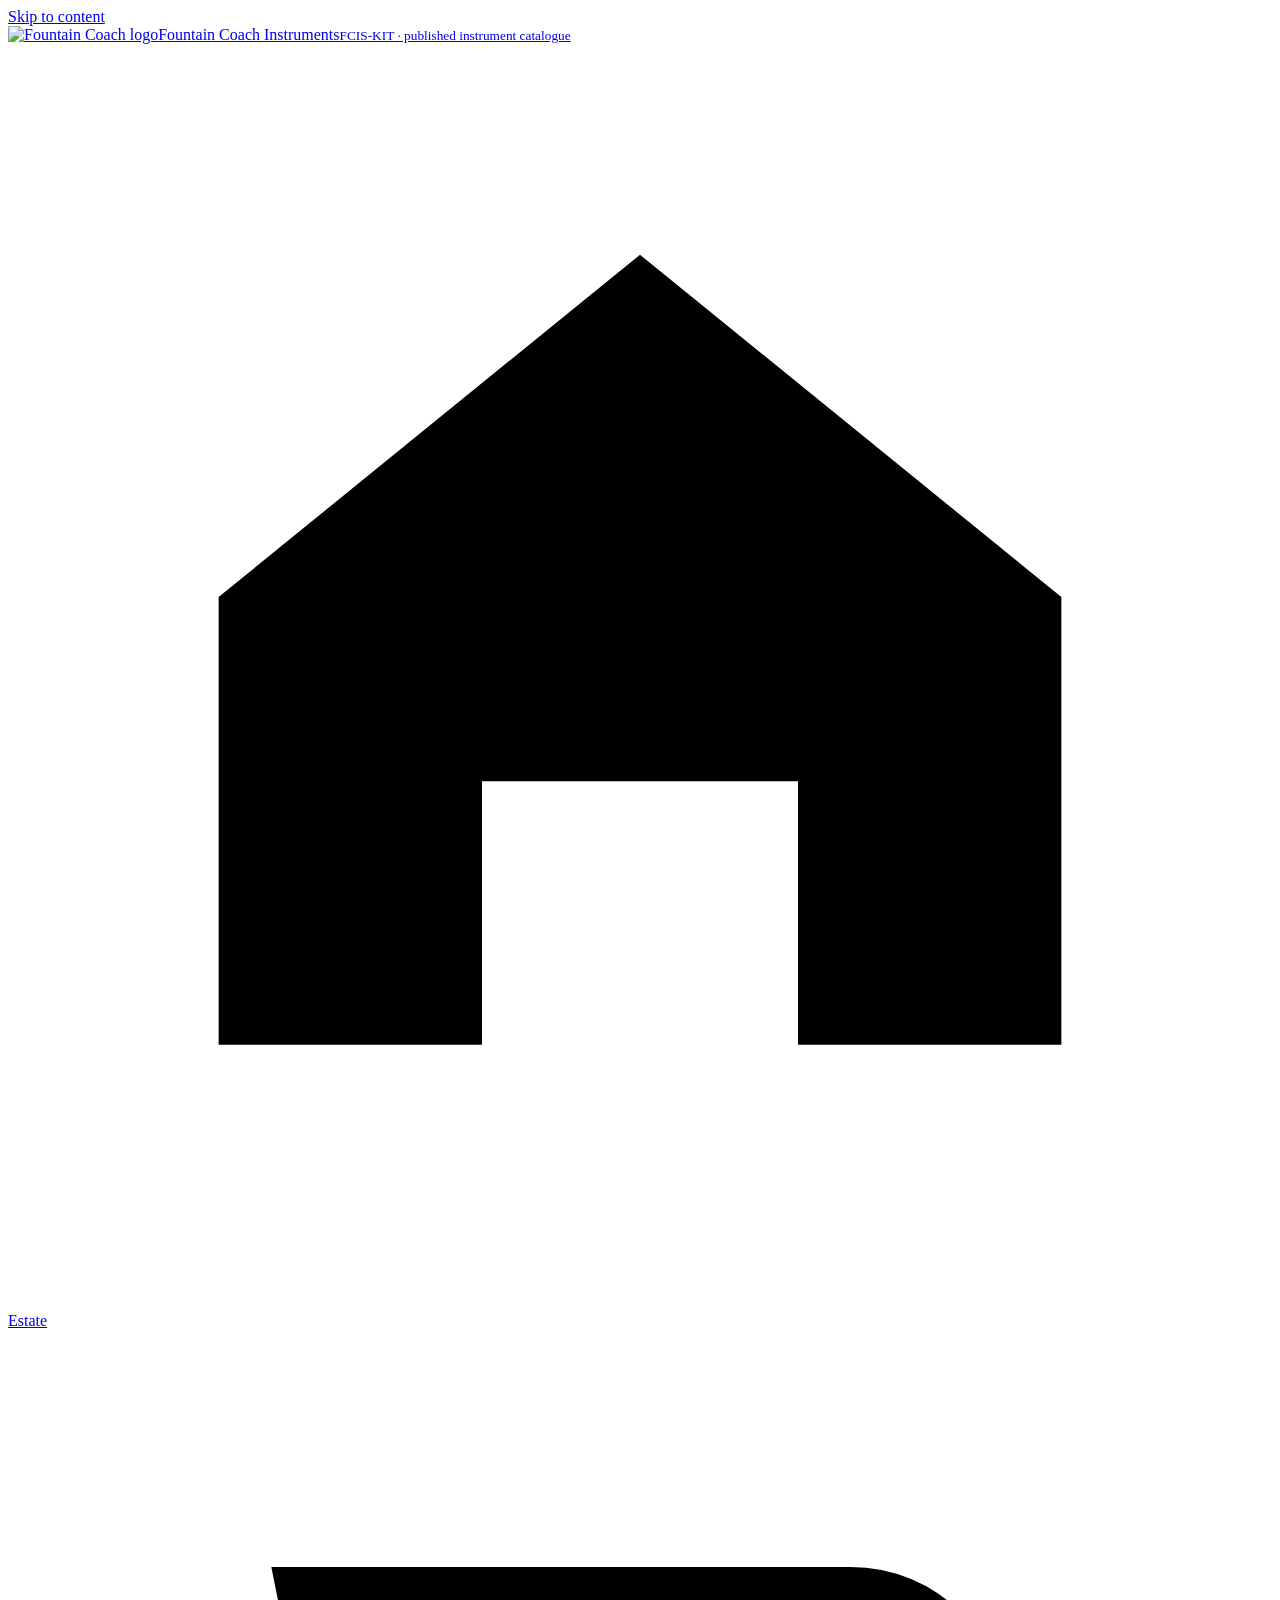
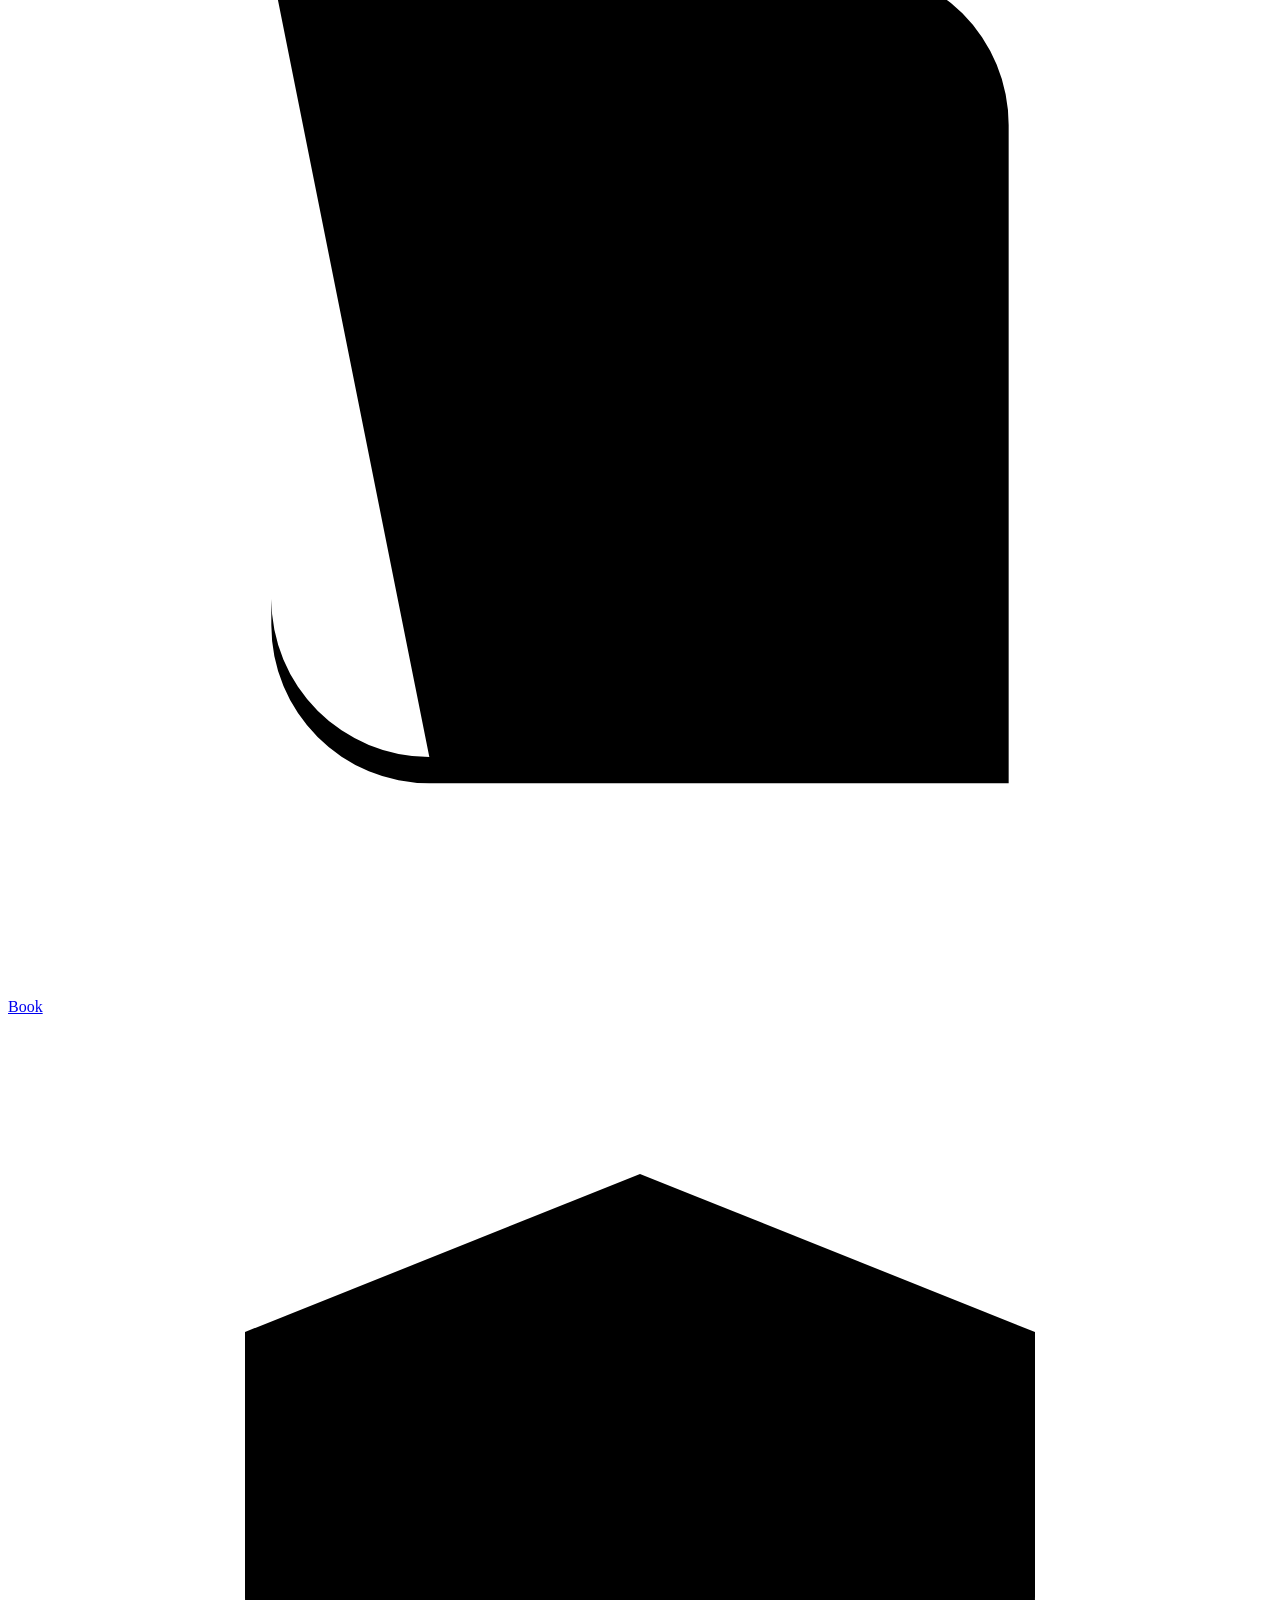
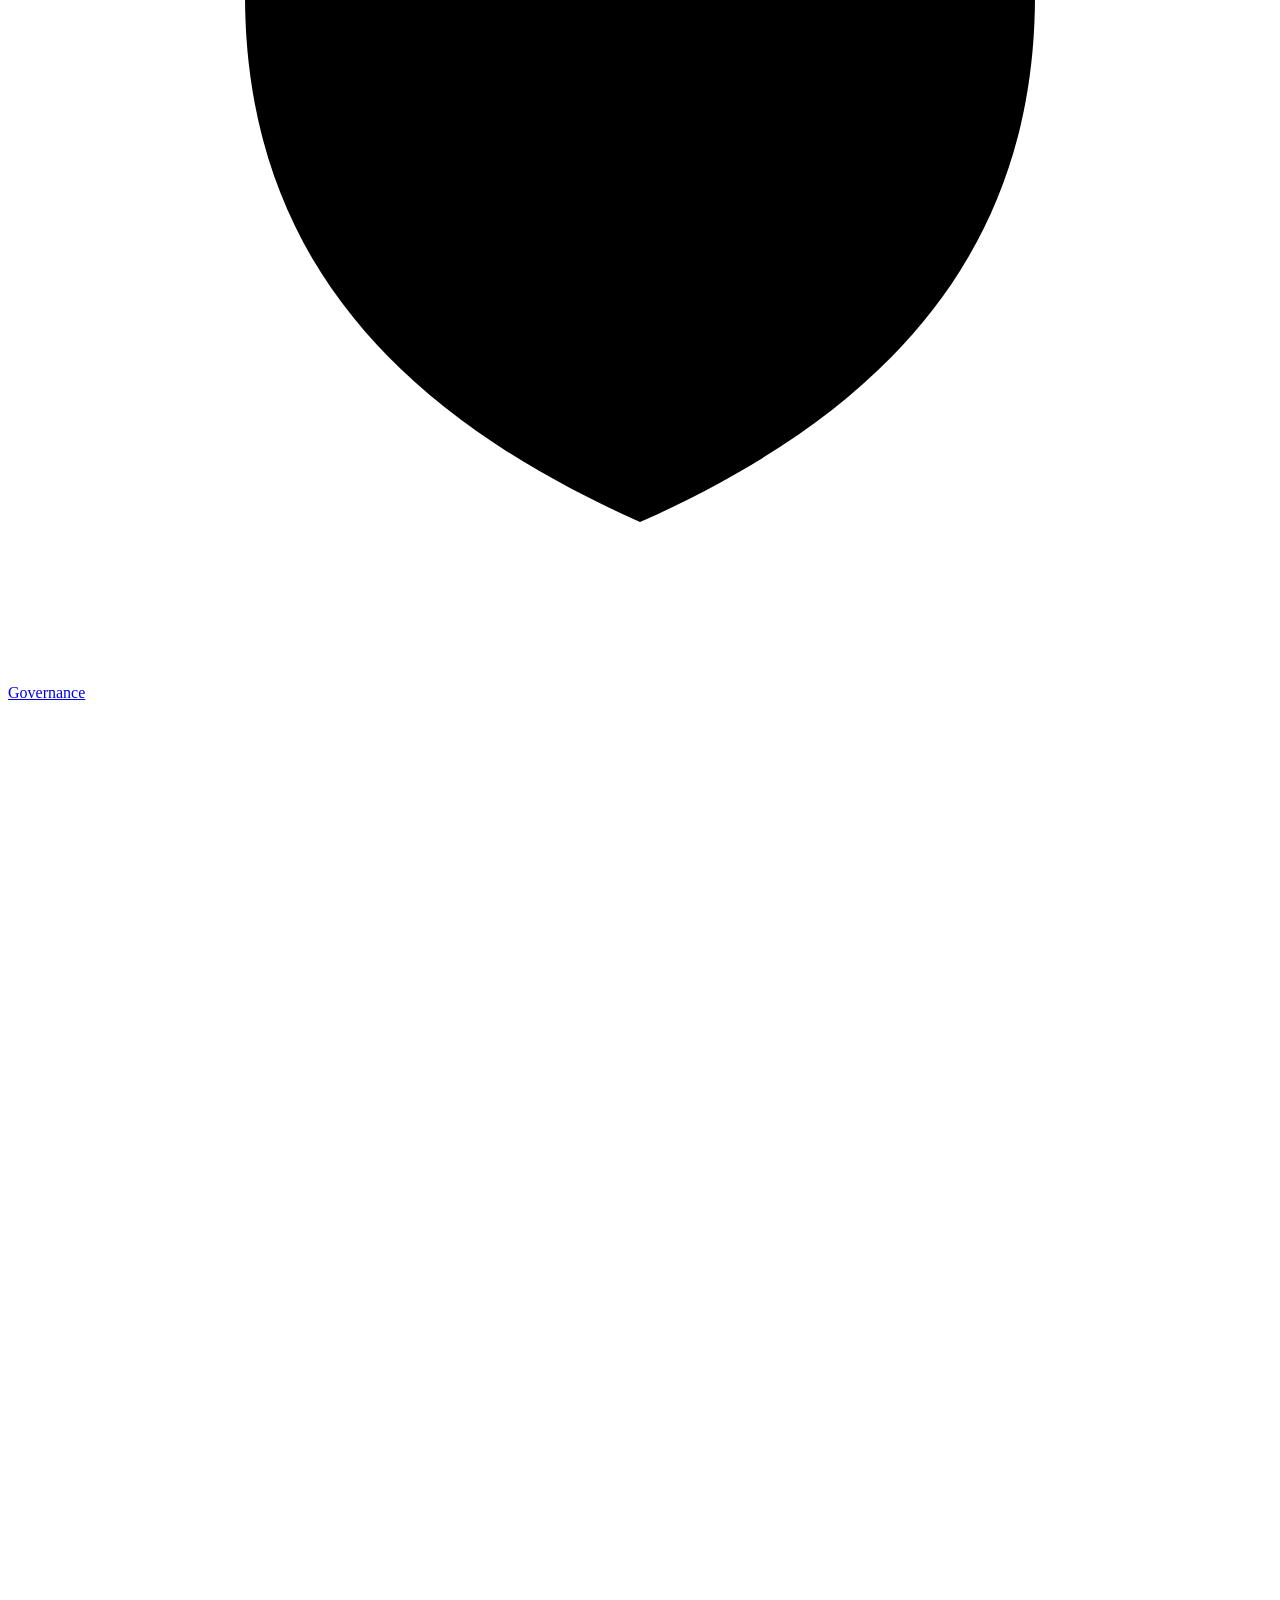
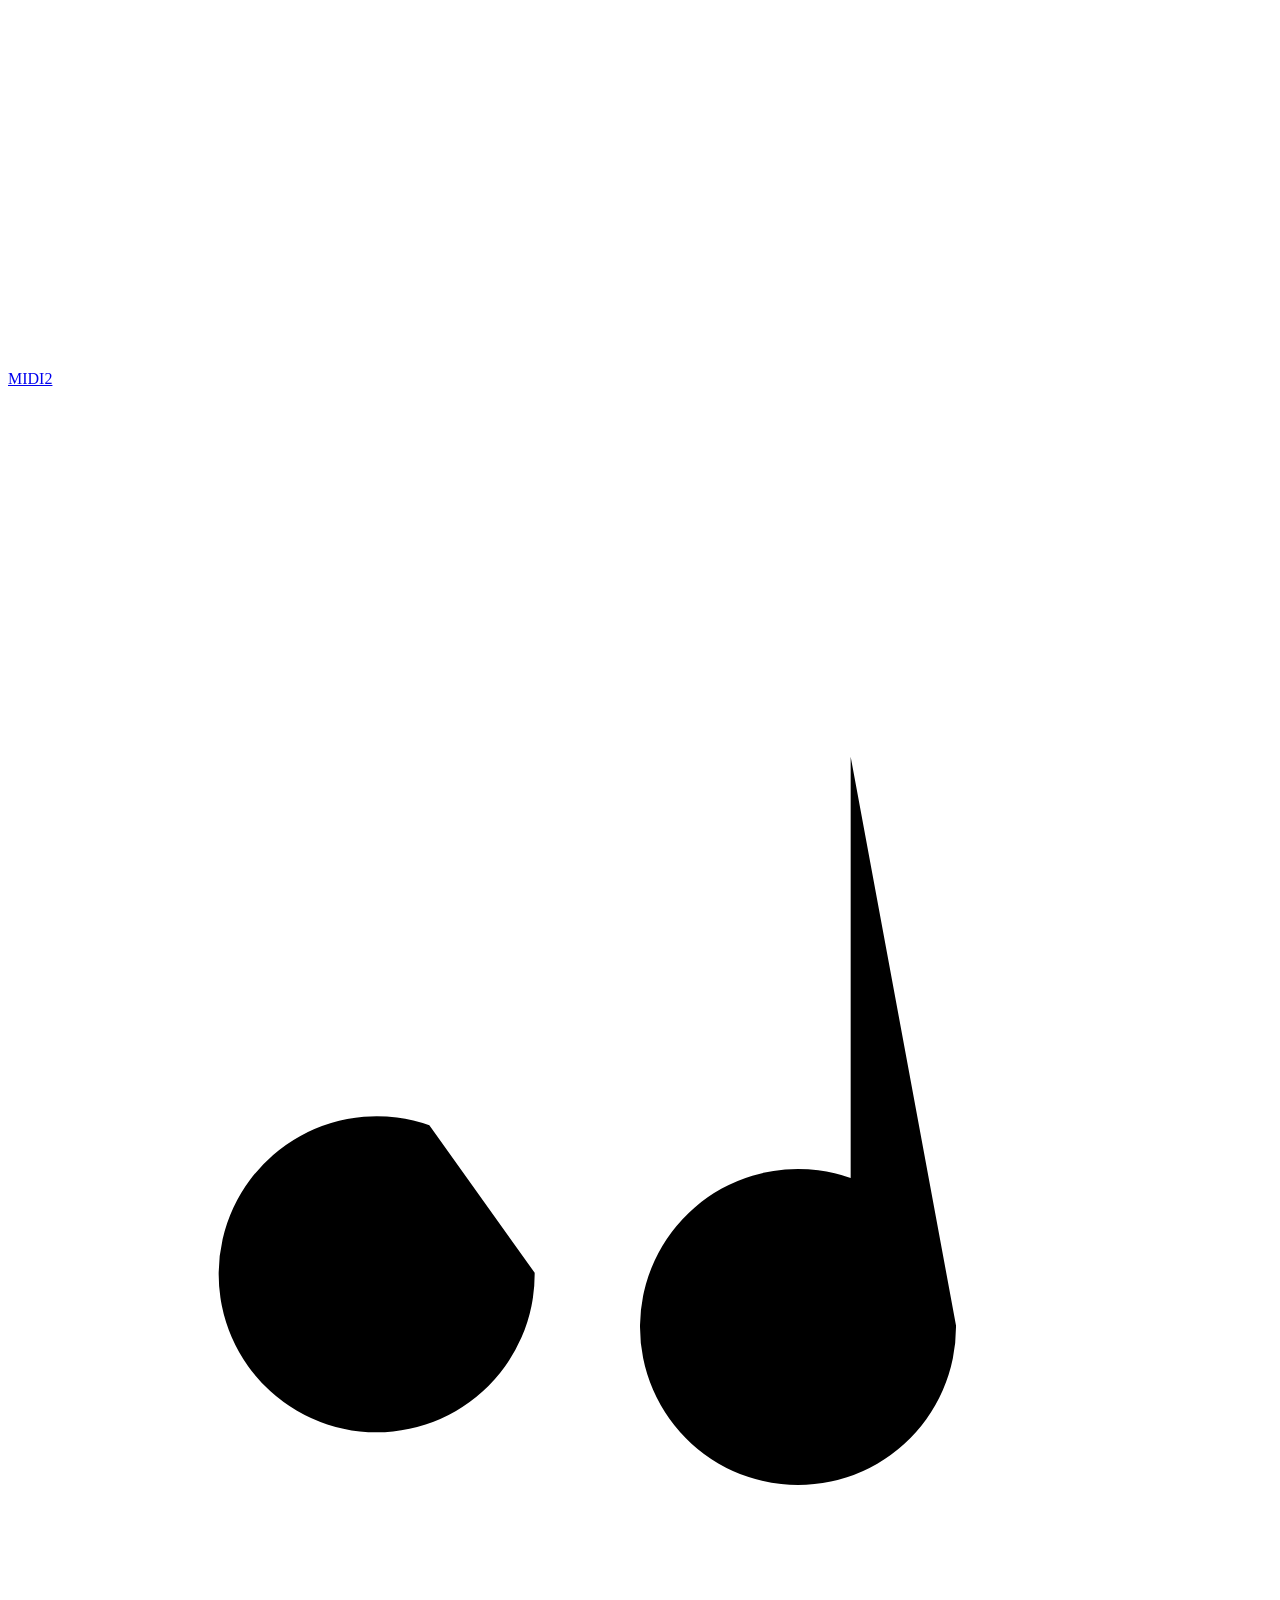
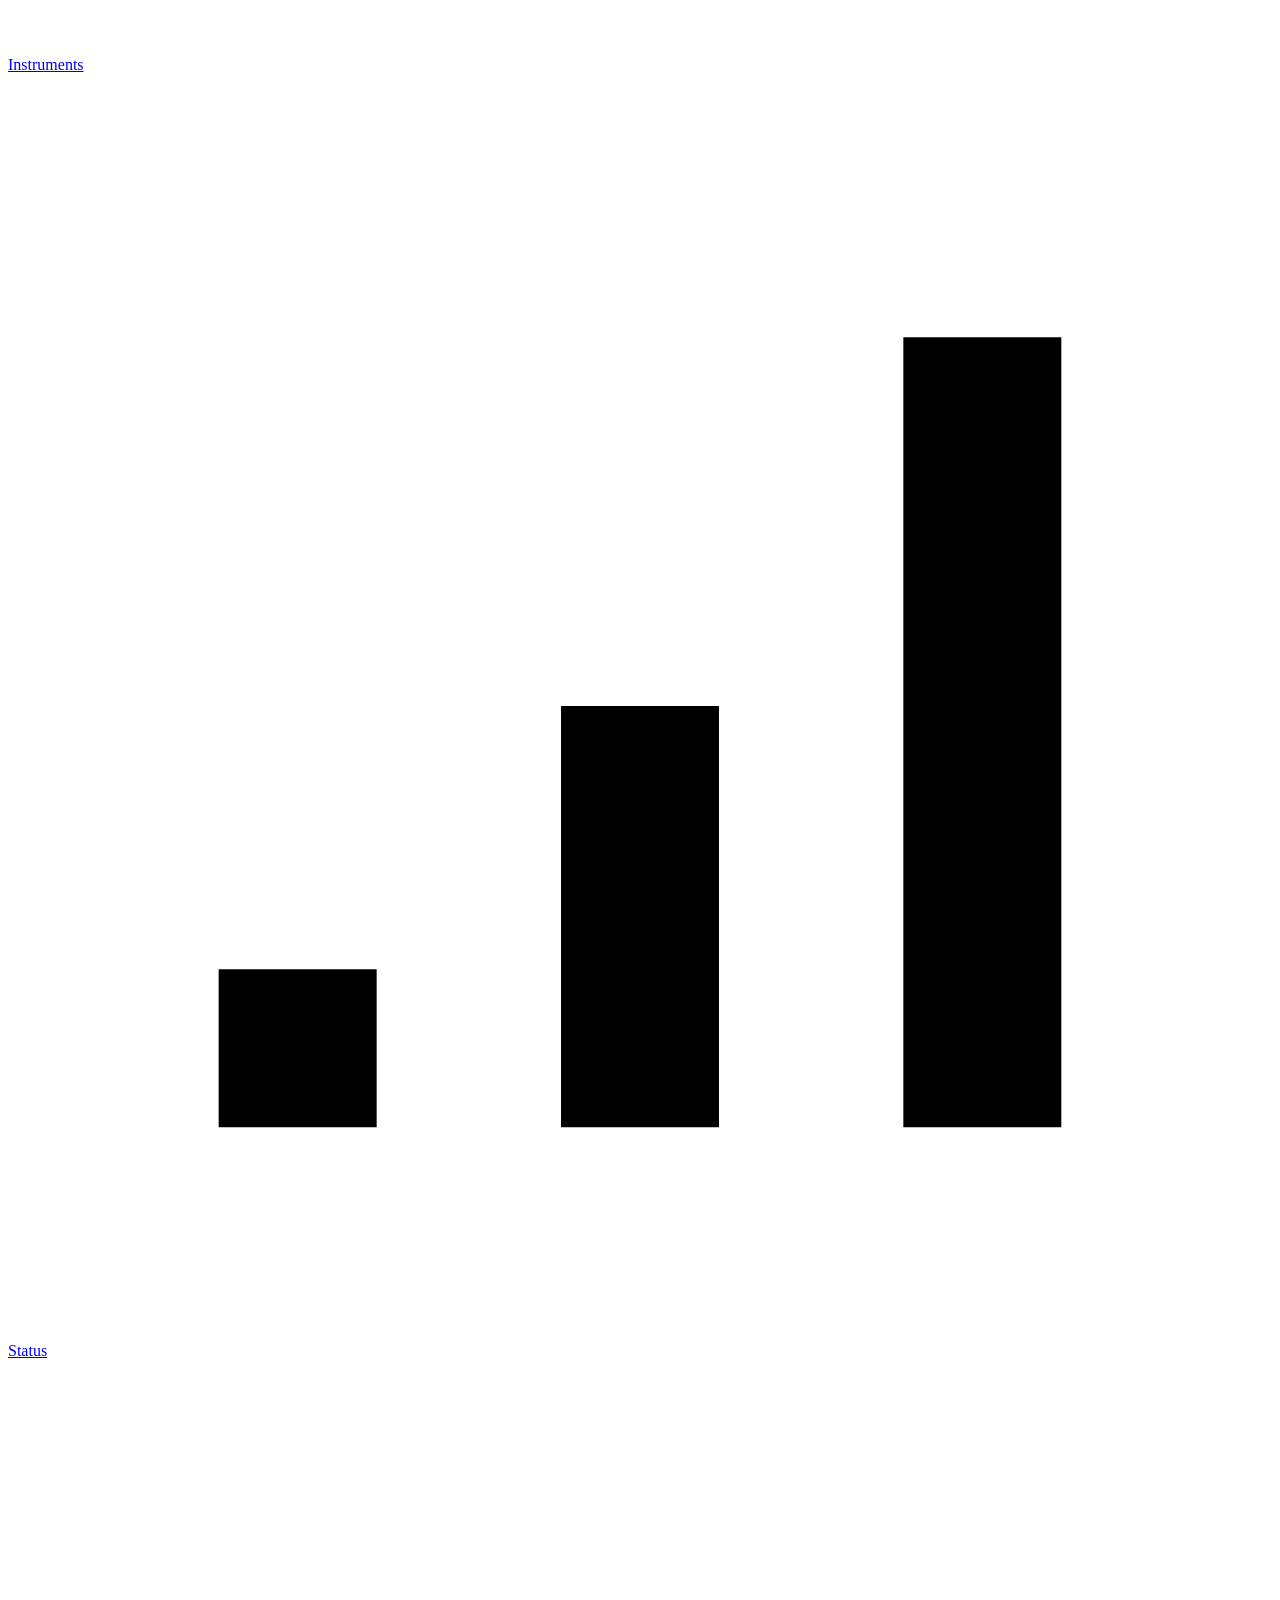
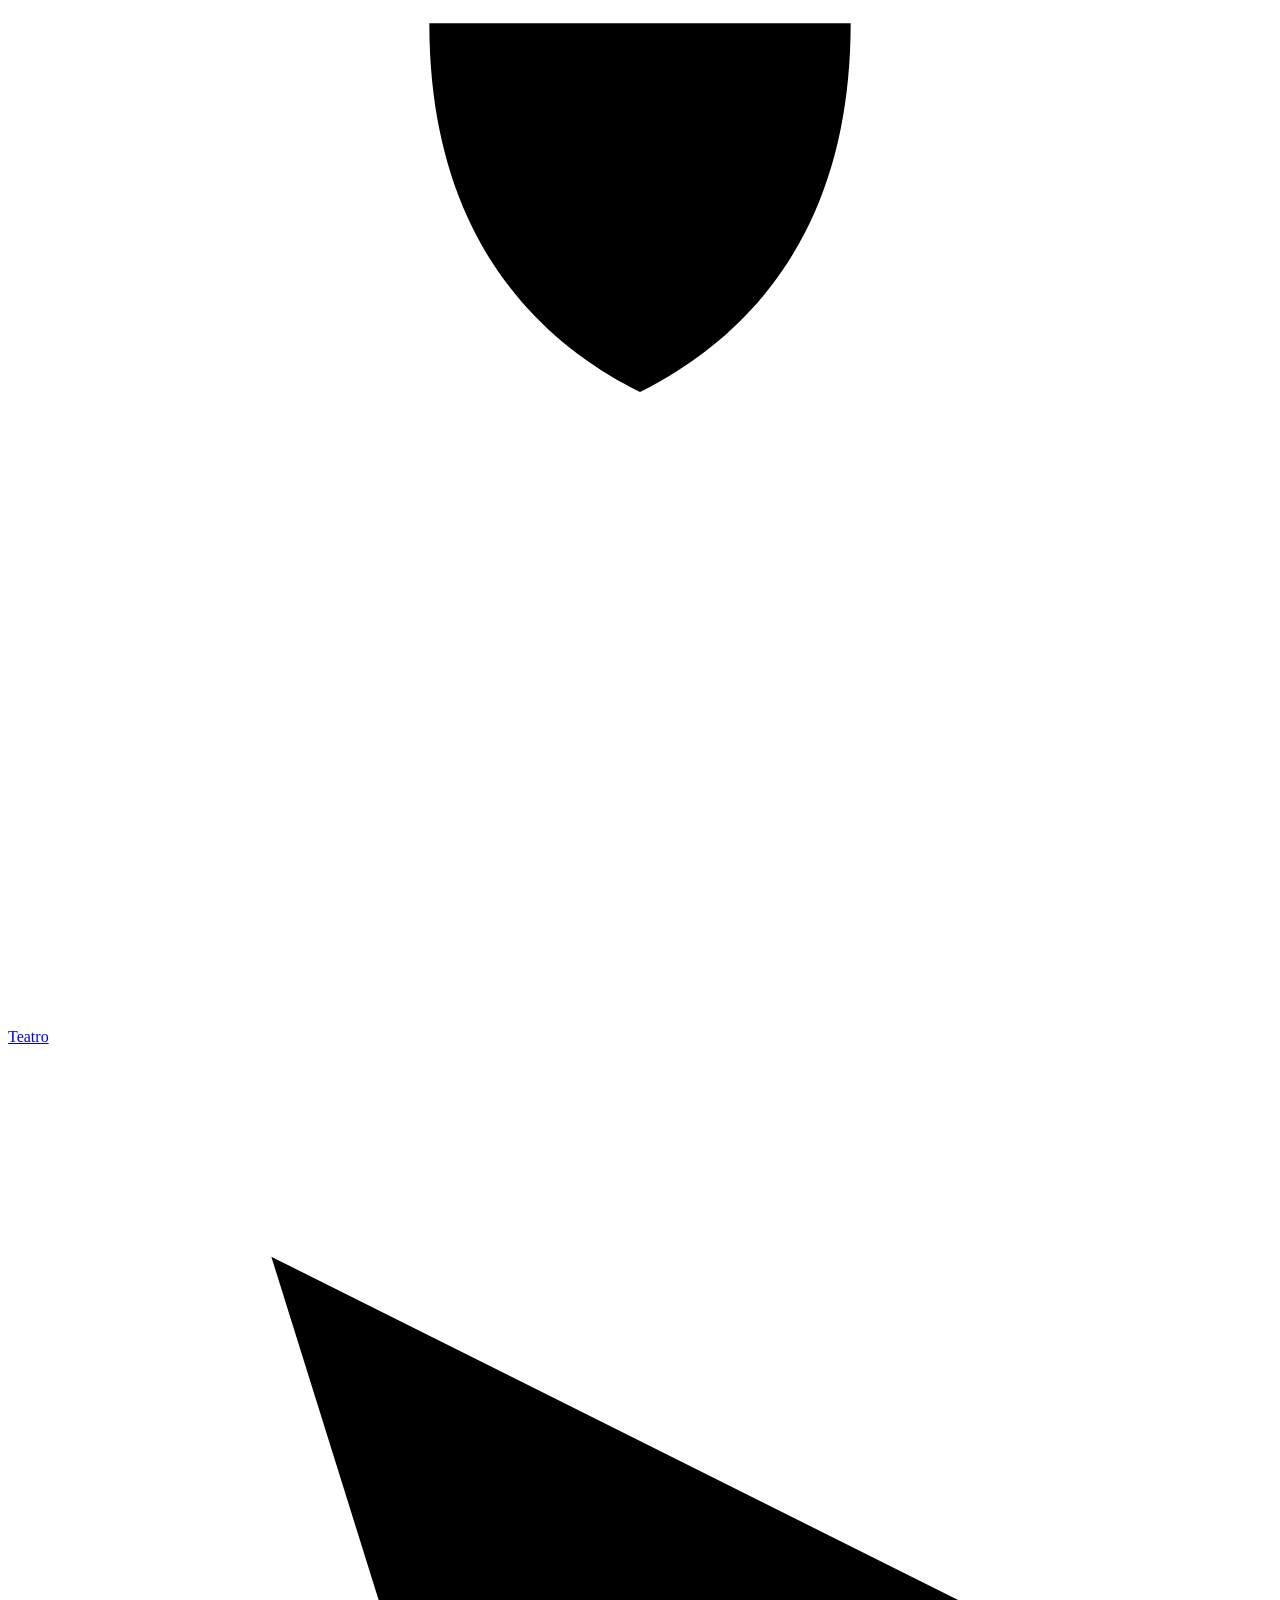
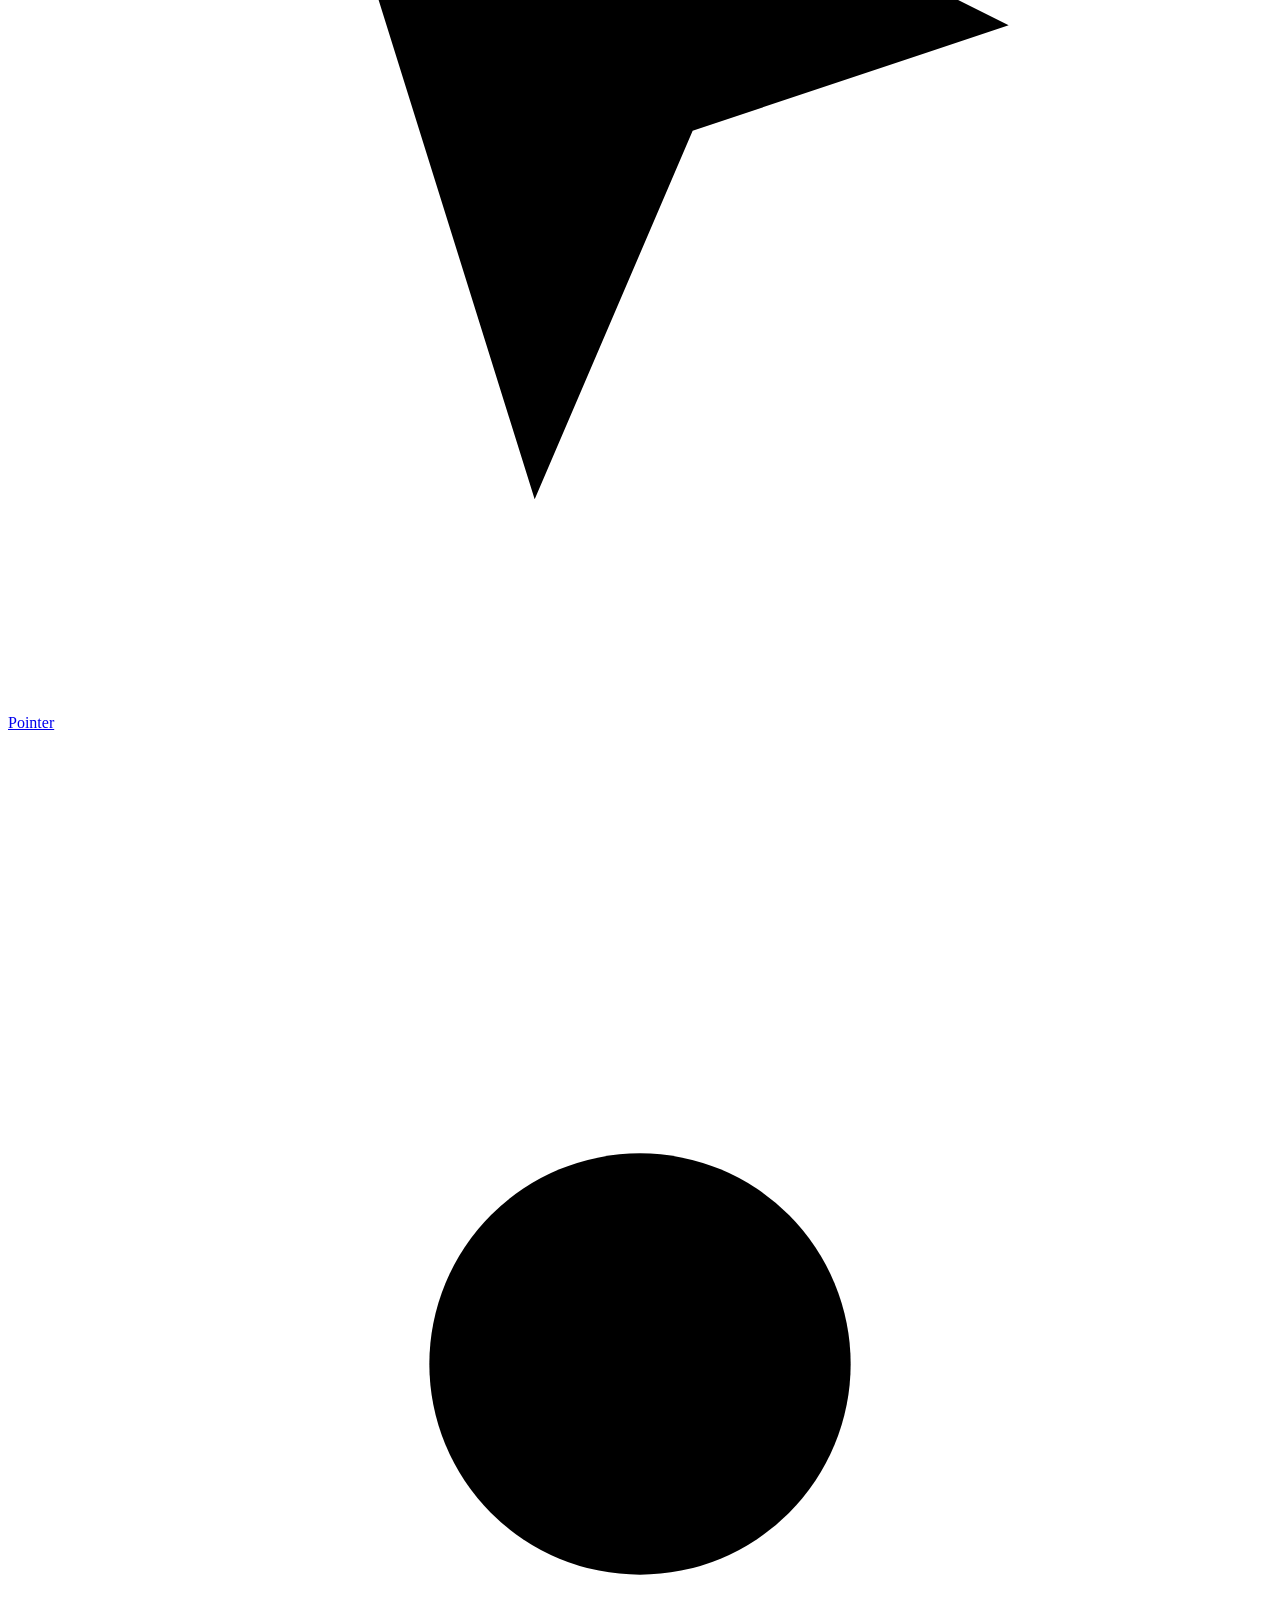
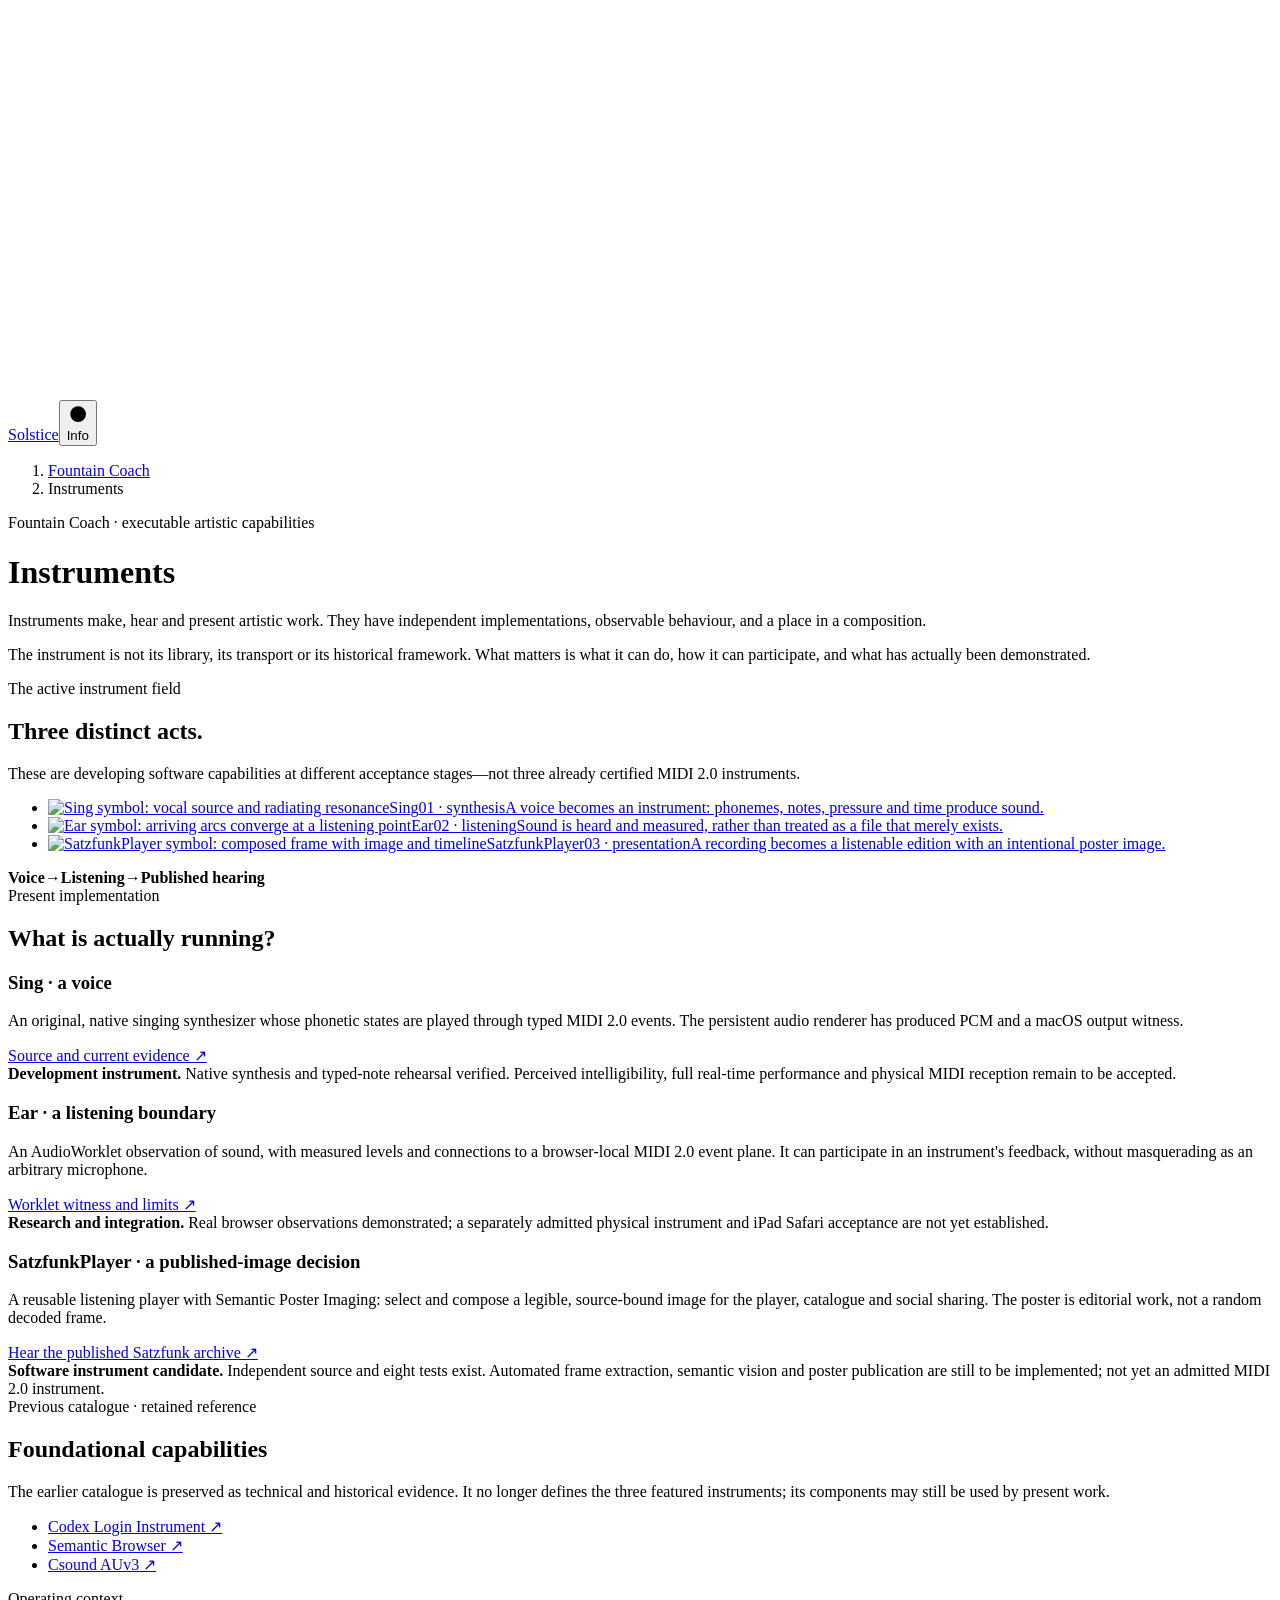
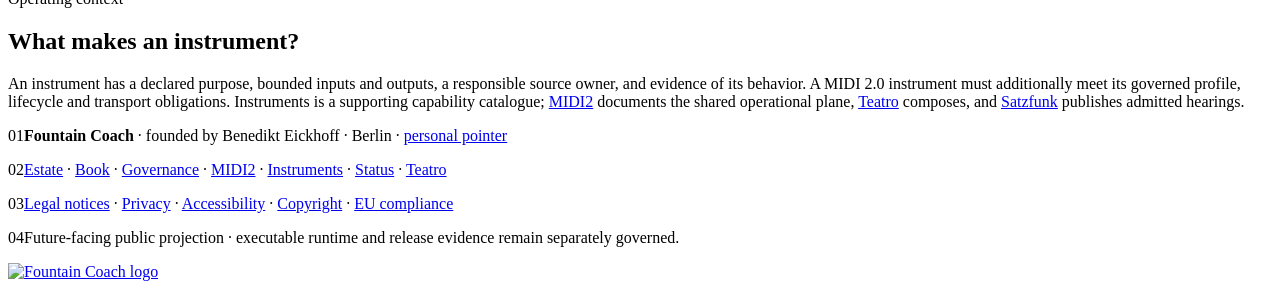
==== commit d45fa282: "feat(instruments): stage semantic Sing Ear and SatzfunkPlayer identities" ====
--- a/site/index.html
+++ b/site/index.html
@@ -2,12 +2,12 @@
 <html lang="en">
 <head>
   <meta charset="utf-8"><meta name="viewport" content="width=device-width, initial-scale=1">
-  <title>Fountain Coach MIDI2 Instruments</title>
-  <meta name="description" content="The published Fountain Coach association-dependent MIDI2 instrument catalogue for the Reframe ecosystem.">
+  <title>Fountain Coach Instruments</title>
+  <meta name="description" content="Sing, Ear and SatzfunkPlayer: making, listening and presenting in the Fountain Coach instrument field.">
   <link rel="canonical" href="https://instruments.fountain.coach/">
   <link rel="icon" type="image/png" href="/assets/fountain-coach-logo-transparent.png"><link rel="apple-touch-icon" href="/assets/fountain-coach-logo-transparent.png">
-  <meta property="og:type" content="website"><meta property="og:site_name" content="Fountain Coach MIDI2 Instruments"><meta property="og:title" content="Fountain Coach MIDI2 Instruments"><meta property="og:description" content="A growing index of Fountain Coach MIDI2 instruments for the Reframe ecosystem."><meta property="og:url" content="https://instruments.fountain.coach/"><meta property="og:image" content="https://instruments.fountain.coach/assets/catalog-grid-social.png"><meta property="og:image:alt" content="Fountain Coach MIDI2 catalogue grid with one admitted Codex Login Instrument and open instrument fields"><meta property="og:image:width" content="1200"><meta property="og:image:height" content="630"><meta name="twitter:card" content="summary_large_image"><meta name="twitter:image" content="https://instruments.fountain.coach/assets/catalog-grid-social.png">
-  <script type="application/ld+json">{"@context":"https://schema.org","@type":"CollectionPage","name":"Fountain Coach MIDI2 Instruments","url":"https://instruments.fountain.coach/","image":"https://instruments.fountain.coach/assets/catalog-grid-social.png","publisher":{"@type":"Organization","name":"Fountain Coach","url":"https://fountain.coach/","logo":"https://instruments.fountain.coach/assets/fountain-coach-logo-transparent.png"}}</script>
+  <meta property="og:type" content="website"><meta property="og:site_name" content="Fountain Coach Instruments"><meta property="og:title" content="Fountain Coach Instruments"><meta property="og:description" content="Sing, Ear and SatzfunkPlayer: three evolving artistic software capabilities."><meta property="og:url" content="https://instruments.fountain.coach/"><meta property="og:image" content="https://instruments.fountain.coach/assets/catalog-grid-social.png"><meta property="og:image:alt" content="Fountain Coach Instruments editorial triad: Sing, Ear and SatzfunkPlayer"><meta property="og:image:width" content="1200"><meta property="og:image:height" content="630"><meta name="twitter:card" content="summary_large_image"><meta name="twitter:image" content="https://instruments.fountain.coach/assets/catalog-grid-social.png">
+  <script type="application/ld+json">{"@context":"https://schema.org","@type":"CollectionPage","name":"Fountain Coach Instruments","url":"https://instruments.fountain.coach/","image":"https://instruments.fountain.coach/assets/catalog-grid-social.png","publisher":{"@type":"Organization","name":"Fountain Coach","url":"https://fountain.coach/","logo":"https://instruments.fountain.coach/assets/fountain-coach-logo-transparent.png"}}</script>
   <link rel="stylesheet" href="/assets/site.css">
   <meta name="color-scheme" content="light dark"><meta name="fountain:publication-role" content="MIDI2 instrument catalog and admission context"><meta name="fountain:publication-state" content="Published catalog projection">
   <link rel="stylesheet" href="/assets/estate-core.css">
@@ -15,30 +15,35 @@
 </head>
 <body>
   <a class="skip-link" href="#main">Skip to content</a>
-  <header role="banner"><div class="nav"><a class="brand" href="/"><img class="brand-logo" src="/assets/fountain-coach-logo-transparent.png" alt="Fountain Coach logo"><span>Fountain Coach MIDI2 Instruments<small>FCIS-KIT · published instrument catalogue</small></span></a><nav class="estate-nav" aria-label="Fountain Coach publication estate"><a class="estate-icon" data-estate-id="estate" href="https://fountain.coach/" aria-label="Estate"><svg viewBox="0 0 24 24" class="estate-symbol" data-icon-variant="outline-regular-medium" aria-hidden="true"><path d="M4 10.5 12 4l8 6.5v8.5h-5v-5H9v5H4z"/></svg><span>Estate</span></a><a class="estate-icon" data-estate-id="book" href="https://book.fountain.coach/" aria-label="Book"><svg viewBox="0 0 24 24" class="estate-symbol" data-icon-variant="outline-regular-medium" aria-hidden="true"><path d="M5 4.5h11a3 3 0 0 1 3 3V20H8a3 3 0 0 1-3-3V4.5Zm0 0v12a3 3 0 0 0 3 3"/></svg><span>Book</span></a><a class="estate-icon" data-estate-id="governance" href="https://governance.fountain.coach/" aria-label="Governance"><svg viewBox="0 0 24 24" class="estate-symbol" data-icon-variant="outline-regular-medium" aria-hidden="true"><path d="M12 3 4.5 6v5c0 5 3 8 7.5 10 4.5-2 7.5-5 7.5-10V6L12 3Z"/></svg><span>Governance</span></a><a class="estate-icon" data-estate-id="midi2" href="https://midi2.fountain.coach/" aria-label="MIDI2"><svg viewBox="0 0 24 24" class="estate-symbol" data-icon-variant="outline-regular-medium" aria-hidden="true"><path d="M4 6h16M4 12h16M4 18h16M7 4v4m5 2v4m5 2v4"/></svg><span>MIDI2</span></a><a class="estate-icon" aria-current="page" data-estate-id="instruments" href="https://instruments.fountain.coach/" aria-label="Instruments"><svg viewBox="0 0 24 24" class="estate-symbol" data-icon-variant="outline-regular-medium" aria-hidden="true"><path d="M8 4v10m0 0a3 3 0 1 0 2 2.8M8 7h8m0 0v8a3 3 0 1 0 2 2.8M16 7V4"/></svg><span>Instruments</span></a><a class="estate-icon" data-estate-id="status" href="https://status.fountain.coach/" aria-label="Status"><svg viewBox="0 0 24 24" class="estate-symbol" data-icon-variant="outline-regular-medium" aria-hidden="true"><path d="M4 17h3v3H4zM10.5 12h3v8h-3zM17 5h3v15h-3z"/></svg><span>Status</span></a>
+  <header role="banner"><div class="nav"><a class="brand" href="/"><img class="brand-logo" src="/assets/fountain-coach-logo-transparent.png" alt="Fountain Coach logo"><span>Fountain Coach Instruments<small>FCIS-KIT · published instrument catalogue</small></span></a><nav class="estate-nav" aria-label="Fountain Coach publication estate"><a class="estate-icon" data-estate-id="estate" href="https://fountain.coach/" aria-label="Estate"><svg viewBox="0 0 24 24" class="estate-symbol" data-icon-variant="outline-regular-medium" aria-hidden="true"><path d="M4 10.5 12 4l8 6.5v8.5h-5v-5H9v5H4z"/></svg><span>Estate</span></a><a class="estate-icon" data-estate-id="book" href="https://book.fountain.coach/" aria-label="Book"><svg viewBox="0 0 24 24" class="estate-symbol" data-icon-variant="outline-regular-medium" aria-hidden="true"><path d="M5 4.5h11a3 3 0 0 1 3 3V20H8a3 3 0 0 1-3-3V4.5Zm0 0v12a3 3 0 0 0 3 3"/></svg><span>Book</span></a><a class="estate-icon" data-estate-id="governance" href="https://governance.fountain.coach/" aria-label="Governance"><svg viewBox="0 0 24 24" class="estate-symbol" data-icon-variant="outline-regular-medium" aria-hidden="true"><path d="M12 3 4.5 6v5c0 5 3 8 7.5 10 4.5-2 7.5-5 7.5-10V6L12 3Z"/></svg><span>Governance</span></a><a class="estate-icon" data-estate-id="midi2" href="https://midi2.fountain.coach/" aria-label="MIDI2"><svg viewBox="0 0 24 24" class="estate-symbol" data-icon-variant="outline-regular-medium" aria-hidden="true"><path d="M4 6h16M4 12h16M4 18h16M7 4v4m5 2v4m5 2v4"/></svg><span>MIDI2</span></a><a class="estate-icon" aria-current="page" data-estate-id="instruments" href="https://instruments.fountain.coach/" aria-label="Instruments"><svg viewBox="0 0 24 24" class="estate-symbol" data-icon-variant="outline-regular-medium" aria-hidden="true"><path d="M8 4v10m0 0a3 3 0 1 0 2 2.8M8 7h8m0 0v8a3 3 0 1 0 2 2.8M16 7V4"/></svg><span>Instruments</span></a><a class="estate-icon" data-estate-id="status" href="https://status.fountain.coach/" aria-label="Status"><svg viewBox="0 0 24 24" class="estate-symbol" data-icon-variant="outline-regular-medium" aria-hidden="true"><path d="M4 17h3v3H4zM10.5 12h3v8h-3zM17 5h3v15h-3z"/></svg><span>Status</span></a>
         <a class="estate-icon" data-estate-id="teatro" href="https://teatro.fountain.coach/" aria-label="Teatro"><svg viewBox="0 0 24 24" class="estate-symbol" data-icon-variant="outline-regular-medium" aria-hidden="true"><path d="M4 5h16M6 5v14m12-14v14M4 19h16M8 5c0 4 2 6 4 7 2-1 4-3 4-7"/></svg><span>Teatro</span></a><a class="estate-icon" data-estate-id="pointer" href="https://benedikt-eickhoff.de/" aria-label="Pointer"><svg viewBox="0 0 24 24" class="estate-symbol" data-icon-variant="outline-regular-medium" aria-hidden="true"><path d="m5 4 14 7-6 2-3 7L5 4Z"/></svg><span>Pointer</span></a><a class="estate-icon" data-estate-id="solstice" href="https://works.benedikt-eickhoff.de/solstice/" aria-label="Solstice — writing source"><svg viewBox="0 0 24 24" class="estate-symbol" data-icon-variant="outline-regular-medium" aria-hidden="true"><path d="M4 12h16M12 4v16M6.5 6.5l11 11m0-11-11 11"/><circle cx="12" cy="12" r="4"/></svg><span>Solstice</span></a><button type="button" class="estate-icon estate-info" aria-label="Info" title="Info" onclick="document.getElementById('footer').scrollIntoView({behavior:'smooth', block:'start'});"><svg viewBox="0 0 24 24" class="estate-symbol" data-icon-variant="outline-regular-medium" aria-hidden="true"><path d="M12 3.5a8.5 8.5 0 1 0 0 17 8.5 8.5 0 0 0 0-17Zm0 5v.1m0 2.4v5"/></svg><span>Info</span></button></nav></div></header>
   <main id="main" class="catalog-index">
-    <nav class="breadcrumbs" aria-label="Breadcrumb"><ol><li><a href="https://fountain.coach/">Fountain Coach</a></li><li><a href="/">Instruments</a></li><li aria-current="page">Catalogue index</li></ol></nav>
-    <header class="catalog-heading"><div class="eyebrow">Association-dependent instrument plane · published catalogue</div><h1>Instruments</h1><p class="lead">A growing index of bounded capabilities admitted as Fountain Coach MIDI2 instruments.</p></header>
-    <section class="instrument-index" aria-labelledby="instrument-index-title"><div class="section-heading"><div><div class="eyebrow">The catalogue</div><h2 id="instrument-index-title">A field still taking shape.</h2></div><p>Three instruments are published as organization catalog projections. Their implementation, acceptance, and release claims remain separate.</p></div><ul class="instrument-grid" aria-label="Fountain Coach instrument fields"><li><a class="instrument-tile" href="/instruments/codex-auth-instrument/"><span class="instrument-icon"><img src="assets/codex-login-instrument-icon.svg" alt="Codex Login Instrument icon"></span><span class="instrument-name">Codex Login Instrument</span><span class="instrument-meta">codex.auth.instrument</span></a></li><li><a class="instrument-tile" href="/instruments/semantic-browser/"><span class="instrument-icon"><img src="assets/semantic-browser-instrument-icon.svg" alt="Semantic Browser Instrument icon"></span><span class="instrument-name">Semantic Browser</span><span class="instrument-meta">fountaincoach.semantic-browser</span></a></li><li><a class="instrument-tile" href="/instruments/csound-auv3/"><span class="instrument-icon"><img src="assets/csound-auv3-instrument.svg" alt="Csound AUv3 Instrument boundary illustration"></span><span class="instrument-name">Csound AUv3 Instrument</span><span class="instrument-meta">fountaincoach.csound-auv3</span></a></li>
-      <li class="instrument-slot" aria-label="Open instrument field"></li><li class="instrument-slot" aria-label="Open instrument field"></li><li class="instrument-slot" aria-label="Open instrument field"></li><li class="instrument-slot" aria-label="Open instrument field"></li><li class="instrument-slot" aria-label="Open instrument field"></li>
-      <li class="instrument-slot" aria-label="Open instrument field"></li><li class="instrument-slot" aria-label="Open instrument field"></li><li class="instrument-slot" aria-label="Open instrument field"></li><li class="instrument-slot" aria-label="Open instrument field"></li><li class="instrument-slot" aria-label="Open instrument field"></li><li class="instrument-slot" aria-label="Open instrument field"></li>
-      <li class="instrument-slot" aria-label="Open instrument field"></li><li class="instrument-slot" aria-label="Open instrument field"></li><li class="instrument-slot" aria-label="Open instrument field"></li><li class="instrument-slot" aria-label="Open instrument field"></li><li class="instrument-slot" aria-label="Open instrument field"></li><li class="instrument-slot" aria-label="Open instrument field"></li>
-      <li class="instrument-slot" aria-label="Open instrument field"></li><li class="instrument-slot" aria-label="Open instrument field"></li><li class="instrument-slot" aria-label="Open instrument field"></li><li class="instrument-slot" aria-label="Open instrument field"></li><li class="instrument-slot" aria-label="Open instrument field"></li><li class="instrument-slot" aria-label="Open instrument field"></li>
-      <li class="instrument-slot" aria-label="Open instrument field"></li><li class="instrument-slot" aria-label="Open instrument field"></li><li class="instrument-slot" aria-label="Open instrument field"></li><li class="instrument-slot" aria-label="Open instrument field"></li><li class="instrument-slot" aria-label="Open instrument field"></li><li class="instrument-slot" aria-label="Open instrument field"></li>
-      <li class="instrument-slot" aria-label="Open instrument field"></li><li class="instrument-slot" aria-label="Open instrument field"></li><li class="instrument-slot" aria-label="Open instrument field"></li><li class="instrument-slot" aria-label="Open instrument field"></li><li class="instrument-slot" aria-label="Open instrument field"></li><li class="instrument-slot" aria-label="Open instrument field"></li>
-      <li class="instrument-slot" aria-label="Open instrument field"></li><li class="instrument-slot" aria-label="Open instrument field"></li><li class="instrument-slot" aria-label="Open instrument field"></li><li class="instrument-slot" aria-label="Open instrument field"></li><li class="instrument-slot" aria-label="Open instrument field"></li><li class="instrument-slot" aria-label="Open instrument field"></li>
-      <li class="instrument-slot" aria-label="Open instrument field"></li><li class="instrument-slot" aria-label="Open instrument field"></li><li class="instrument-slot" aria-label="Open instrument field"></li><li class="instrument-slot" aria-label="Open instrument field"></li><li class="instrument-slot" aria-label="Open instrument field"></li><li class="instrument-slot" aria-label="Open instrument field"></li>
-    </ul></section>
-    <section class="rule" aria-labelledby="perspective"><h2 id="perspective">The catalogue is a boundary.</h2><p>This is a published catalogue and architectural previz, not an operational marketplace. Each tile is a public projection of a Fountain Coach-owned instrument identity, MIDI2 contract, scenario lineage, risk posture, and release boundary.</p></section>
-    <section class="rule" aria-labelledby="path"><h2 id="path">The governed path</h2><pre class="path"><code>Fountain Coach identity
-→ MIDI Association identity
-→ MIDI2 instrument contract
-→ scenario evidence
-→ risk disposition
-→ catalogue publication
-→ optional released instrument</code></pre><p>Fountain Coach owns implementation, evidence, risk decisions, and release authority. The MIDI Association supplies standards and identity/licensing mechanisms. <a href="https://midi.org/about">Association overview</a> · <a href="https://midi.org/new-midi-association-sysex-id-policies-as-of-oct-15-2025">SysEx ID policy</a> · <a href="https://midi.org/midi-2-0-logo-licensing-program">Logo licensing</a></p></section>
-  </main>
+    <nav class="breadcrumbs" aria-label="Breadcrumb"><ol><li><a href="https://fountain.coach/">Fountain Coach</a></li><li aria-current="page">Instruments</li></ol></nav>
+    <header class="catalog-heading semantic-heading">
+      <div class="eyebrow">Fountain Coach · executable artistic capabilities</div>
+      <h1>Instruments</h1>
+      <p class="lead">Instruments make, hear and present artistic work. They have independent implementations, observable behaviour, and a place in a composition.</p>
+      <p class="sublead">The instrument is not its library, its transport or its historical framework. What matters is what it can do, how it can participate, and what has actually been demonstrated.</p>
+    </header>
+    <section class="instrument-index" aria-labelledby="featured-title">
+      <div class="section-heading"><div><div class="eyebrow">The active instrument field</div><h2 id="featured-title">Three distinct acts.</h2></div><p>These are developing software capabilities at different acceptance stages—not three already certified MIDI 2.0 instruments.</p></div>
+      <ul class="instrument-grid semantic-grid" aria-label="Sing, Ear and SatzfunkPlayer">
+       <li><a class="instrument-tile" href="#sing"><span class="instrument-icon"><img src="/assets/instrument-sing.svg" alt="Sing symbol: vocal source and radiating resonance" width="256" height="256"></span><span class="instrument-name">Sing</span><span class="instrument-meta">01 · synthesis</span><span class="instrument-description">A voice becomes an instrument: phonemes, notes, pressure and time produce sound.</span></a></li>
+       <li><a class="instrument-tile" href="#ear"><span class="instrument-icon"><img src="/assets/instrument-ear.svg" alt="Ear symbol: arriving arcs converge at a listening point" width="256" height="256"></span><span class="instrument-name">Ear</span><span class="instrument-meta">02 · listening</span><span class="instrument-description">Sound is heard and measured, rather than treated as a file that merely exists.</span></a></li>
+       <li><a class="instrument-tile" href="#satzfunk-player"><span class="instrument-icon"><img src="/assets/instrument-satzfunk-player.svg" alt="SatzfunkPlayer symbol: composed frame with image and timeline" width="256" height="256"></span><span class="instrument-name">SatzfunkPlayer</span><span class="instrument-meta">03 · presentation</span><span class="instrument-description">A recording becomes a listenable edition with an intentional poster image.</span></a></li>
+      </ul>
+      <div class="semantic-sequence" aria-label="Artistic relation"><strong>Voice</strong><span class="arrow" aria-hidden="true">→</span><strong>Listening</strong><span class="arrow" aria-hidden="true">→</span><strong>Published hearing</strong></div>
+    </section>
+    <section class="rule" aria-labelledby="evidence-title"><div class="eyebrow">Present implementation</div><h2 id="evidence-title">What is actually running?</h2>
+      <article id="sing" class="semantic-details"><div><h3>Sing · a voice</h3><p>An original, native singing synthesizer whose phonetic states are played through typed MIDI 2.0 events. The persistent audio renderer has produced PCM and a macOS output witness.</p><a href="https://github.com/Fountain-Coach/sing">Source and current evidence ↗</a></div><div class="semantic-state"><strong>Development instrument.</strong> Native synthesis and typed-note rehearsal verified. Perceived intelligibility, full real-time performance and physical MIDI reception remain to be accepted.</div></article>
+      <article id="ear" class="semantic-details"><div><h3>Ear · a listening boundary</h3><p>An AudioWorklet observation of sound, with measured levels and connections to a browser-local MIDI 2.0 event plane. It can participate in an instrument's feedback, without masquerading as an arbitrary microphone.</p><a href="https://github.com/Fountain-Coach/Reframe/blob/main/docs/evidence/r12-csound-ear-midi2-v10-20261014.md">Worklet witness and limits ↗</a></div><div class="semantic-state"><strong>Research and integration.</strong> Real browser observations demonstrated; a separately admitted physical instrument and iPad Safari acceptance are not yet established.</div></article>
+      <article id="satzfunk-player" class="semantic-details"><div><h3>SatzfunkPlayer · a published-image decision</h3><p>A reusable listening player with Semantic Poster Imaging: select and compose a legible, source-bound image for the player, catalogue and social sharing. The poster is editorial work, not a random decoded frame.</p><a href="https://satzfunk.fountain.coach/">Hear the published Satzfunk archive ↗</a></div><div class="semantic-state"><strong>Software instrument candidate.</strong> Independent source and eight tests exist. Automated frame extraction, semantic vision and poster publication are still to be implemented; not yet an admitted MIDI 2.0 instrument.</div></article>
+    </section>
+    <section class="rule" aria-labelledby="foundations-title"><div class="eyebrow">Previous catalogue · retained reference</div><h2 id="foundations-title">Foundational capabilities</h2><p class="semantic-standards">The earlier catalogue is preserved as technical and historical evidence. It no longer defines the three featured instruments; its components may still be used by present work.</p>
+      <ul class="reference-links"><li><a href="https://instruments.fountain.coach/instruments/codex-auth-instrument/">Codex Login Instrument ↗</a></li><li><a href="https://instruments.fountain.coach/instruments/semantic-browser/">Semantic Browser ↗</a></li><li><a href="https://instruments.fountain.coach/instruments/csound-auv3/">Csound AUv3 ↗</a></li></ul>
+    </section>
+    <section class="rule" aria-labelledby="status-title"><div class="eyebrow">Operating context</div><h2 id="status-title">What makes an instrument?</h2><p class="semantic-standards">An instrument has a declared purpose, bounded inputs and outputs, a responsible source owner, and evidence of its behavior. A MIDI 2.0 instrument must additionally meet its governed profile, lifecycle and transport obligations. Instruments is a supporting capability catalogue; <a href="https://midi2.fountain.coach/">MIDI2</a> documents the shared operational plane, <a href="https://teatro.fountain.coach/">Teatro</a> composes, and <a href="https://satzfunk.fountain.coach/">Satzfunk</a> publishes admitted hearings.</p></section>
+    </main>
   <footer id="footer" role="contentinfo" class="footer" data-footer-style="scientific-footnote"><div class="footer-footnotes"><p class="footer-footnote"><span class="footer-footnote-number">01</span><span><strong>Fountain Coach</strong> · founded by Benedikt Eickhoff · Berlin · <a href="https://benedikt-eickhoff.de/">personal pointer</a></span></p><p class="footer-footnote"><span class="footer-footnote-number">02</span><span><a href="https://fountain.coach/">Estate</a> · <a href="https://book.fountain.coach/">Book</a> · <a href="https://governance.fountain.coach/">Governance</a> · <a href="https://midi2.fountain.coach/">MIDI2</a> · <a href="https://instruments.fountain.coach/">Instruments</a> · <a href="https://status.fountain.coach/">Status</a> · <a href="https://teatro.fountain.coach/">Teatro</a></span></p><p class="footer-footnote"><span class="footer-footnote-number">03</span><span><a href="https://governance.fountain.coach/legal/">Legal notices</a> · <a href="https://governance.fountain.coach/privacy/">Privacy</a> · <a href="https://governance.fountain.coach/accessibility/">Accessibility</a> · <a href="https://governance.fountain.coach/copyright/">Copyright</a> · <a href="https://governance.fountain.coach/compliance/">EU compliance</a></span></p><p class="footer-footnote"><span class="footer-footnote-number">04</span><span>Future-facing public projection · executable runtime and release evidence remain separately governed.</span></p></div><a class="footer-mark" href="/" aria-label="Fountain Coach home"><img src="/assets/fountain-coach-logo-transparent.png" alt="Fountain Coach logo"></a></footer>
   <script src="/assets/site.js" defer></script>
 </body>
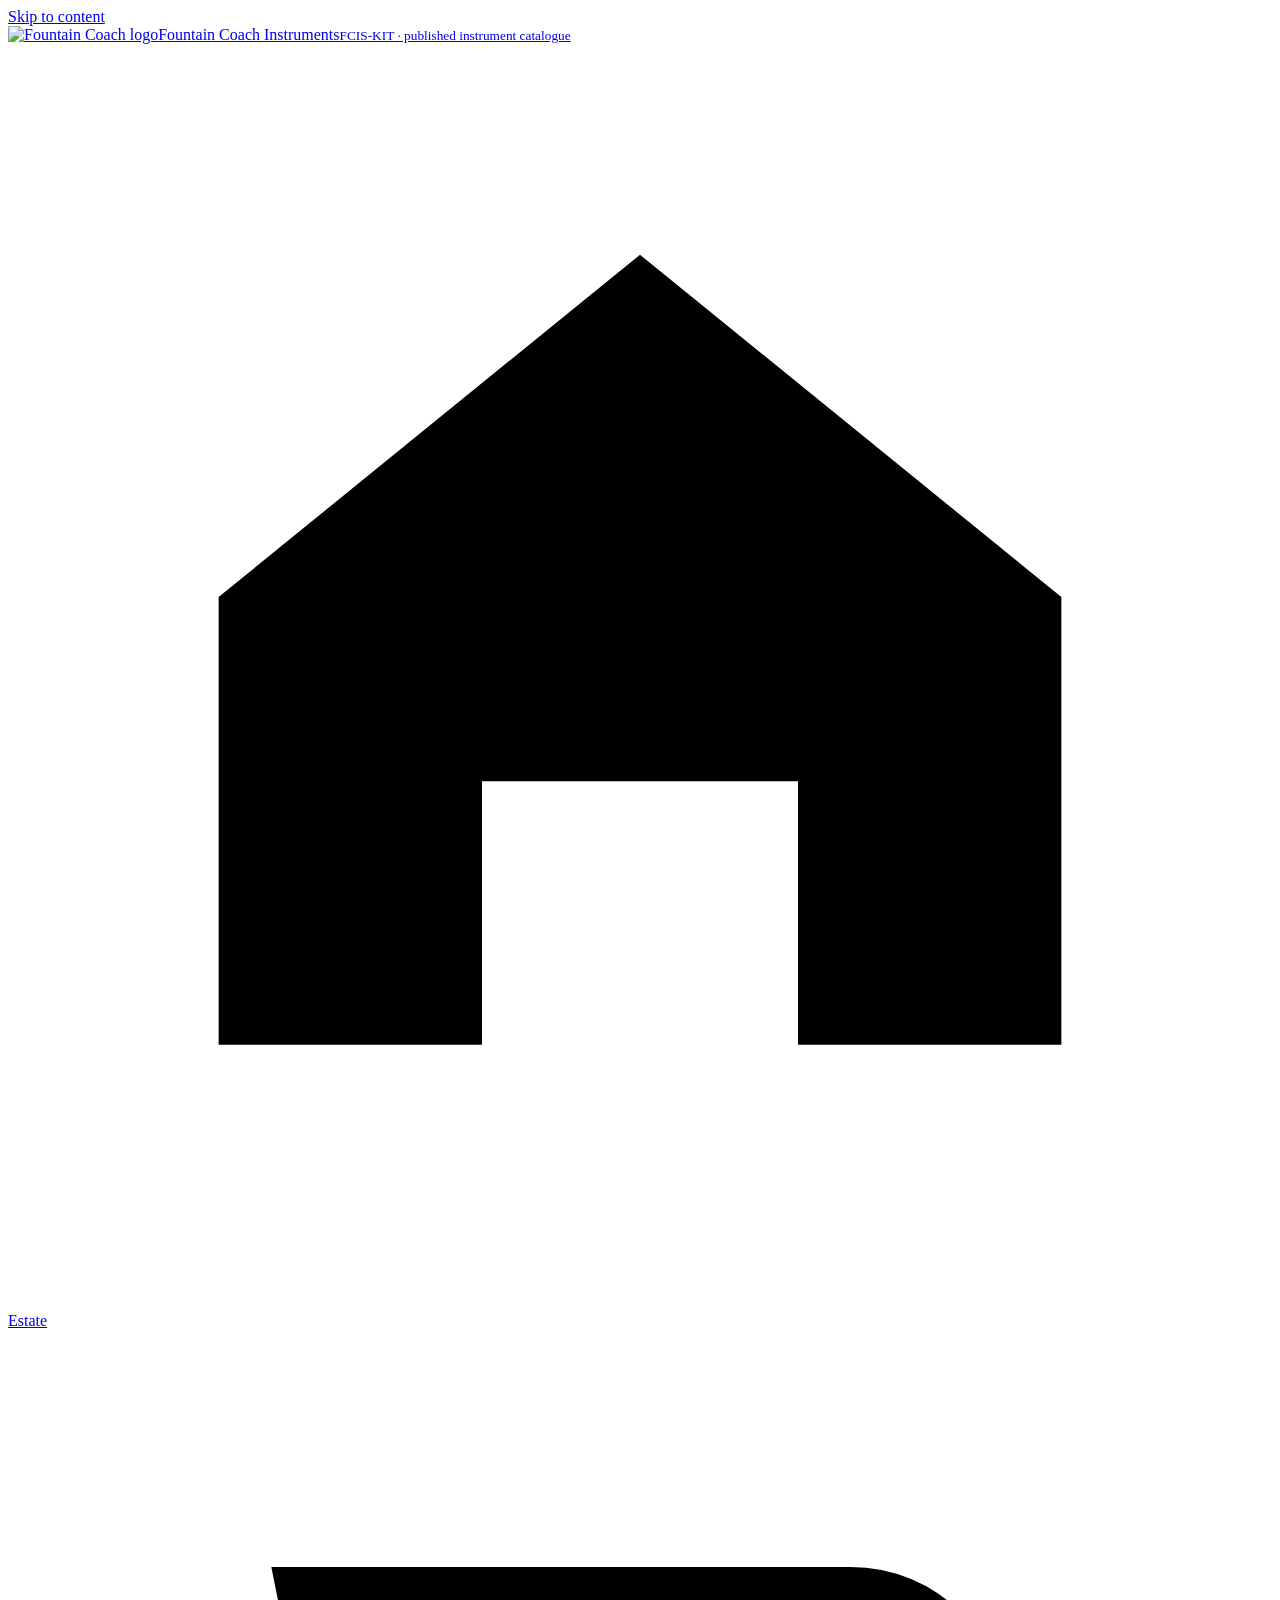
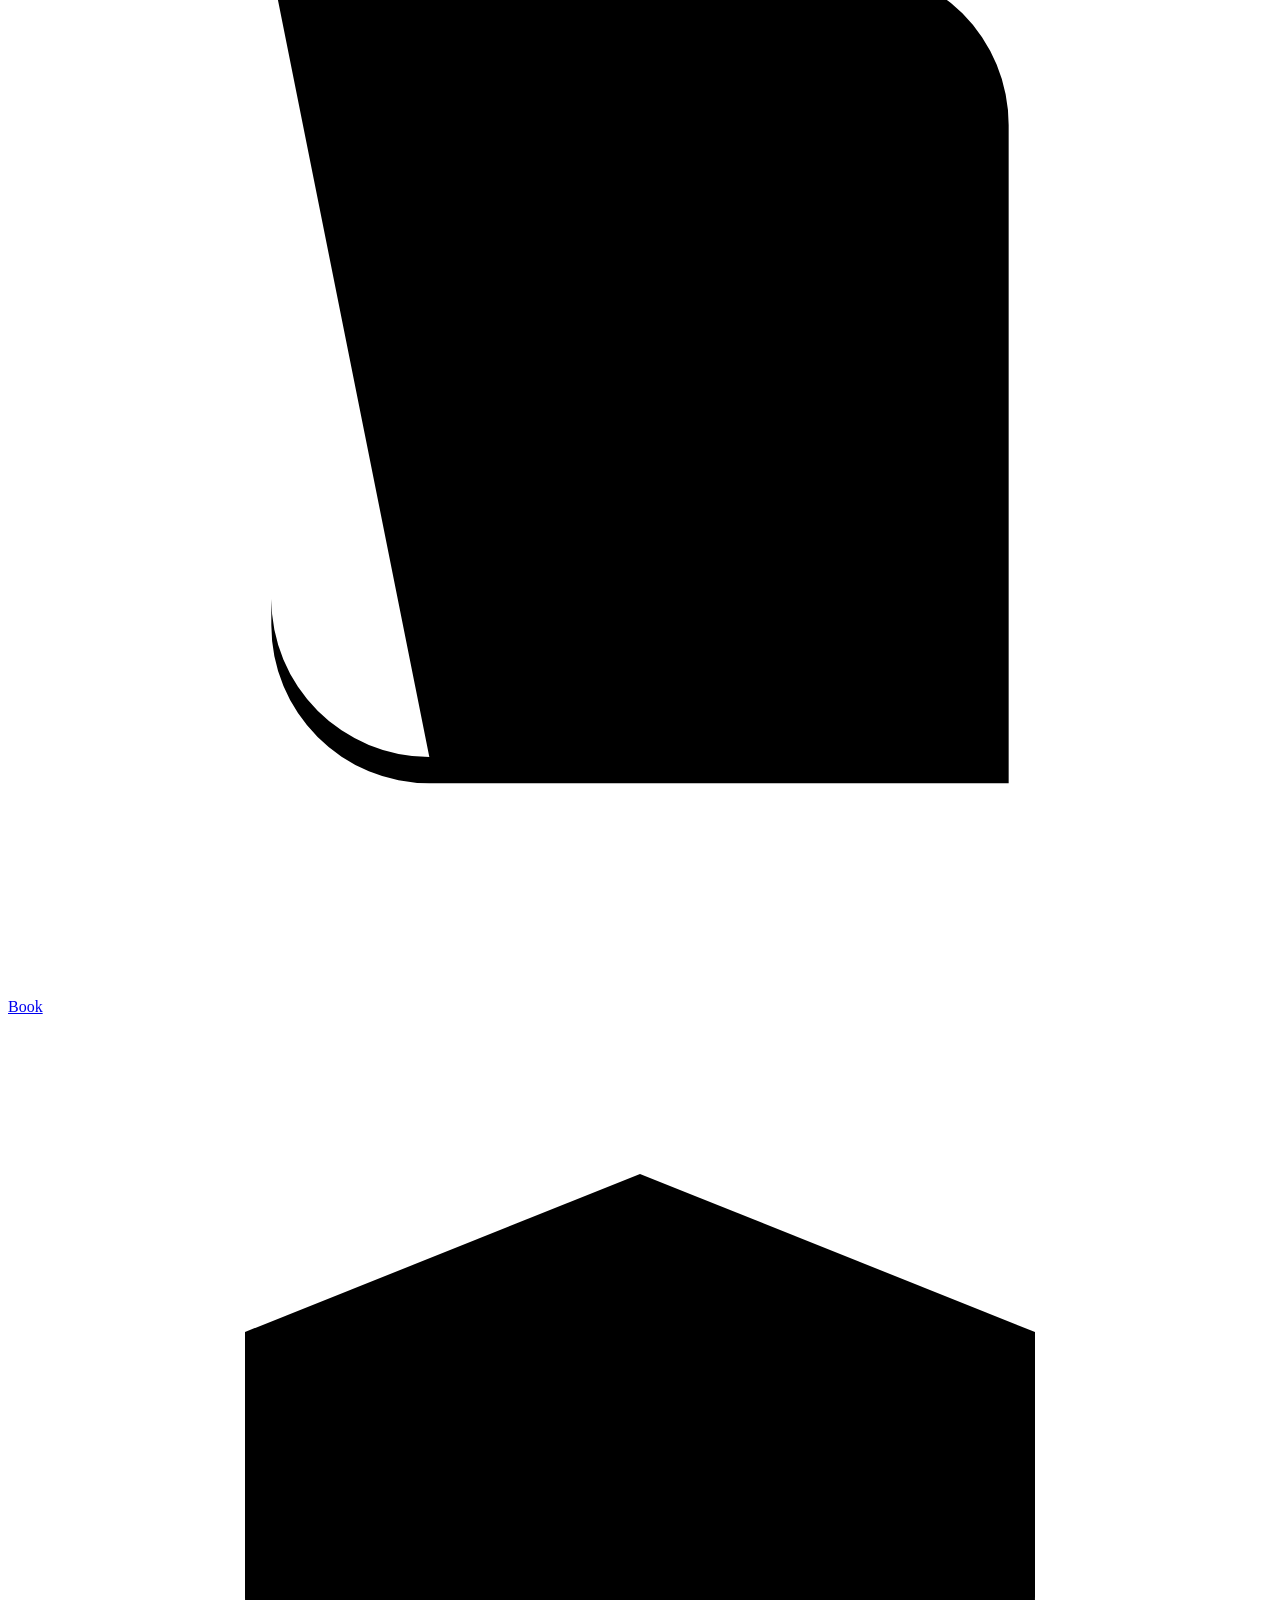
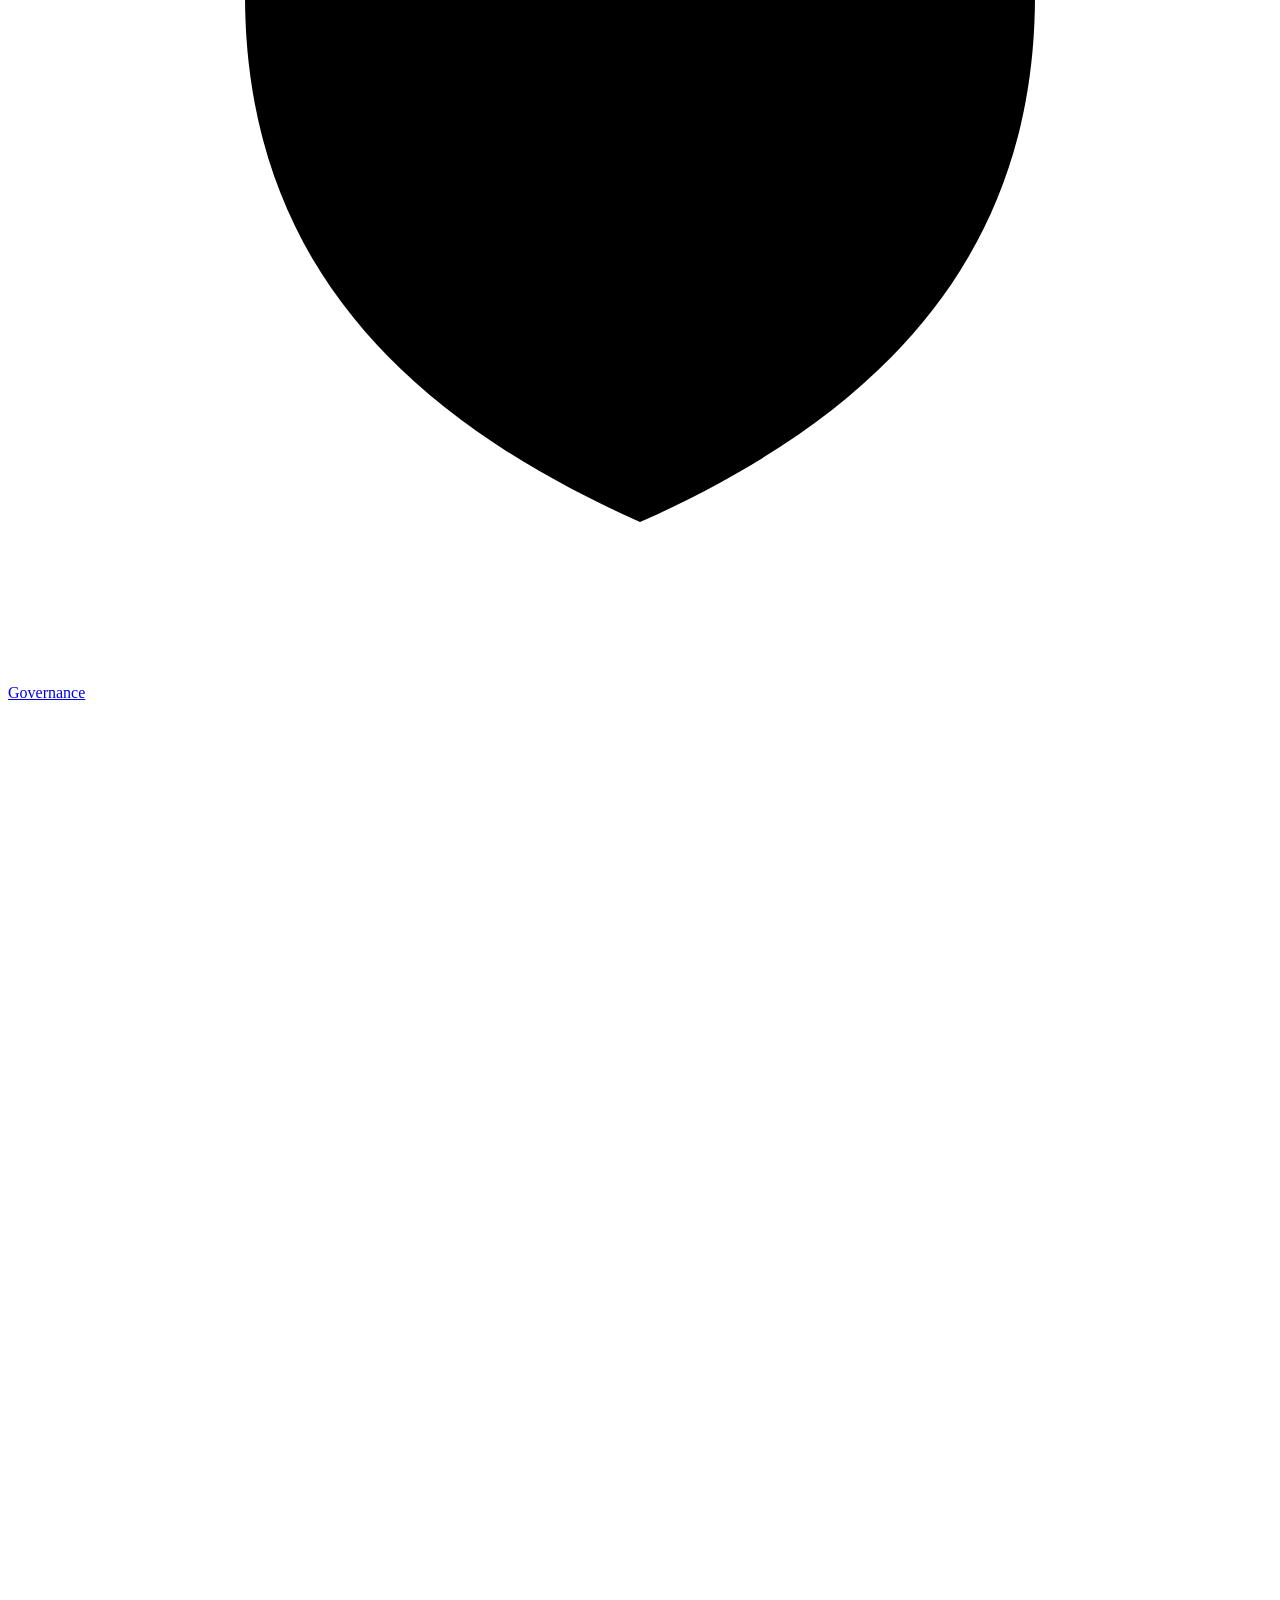
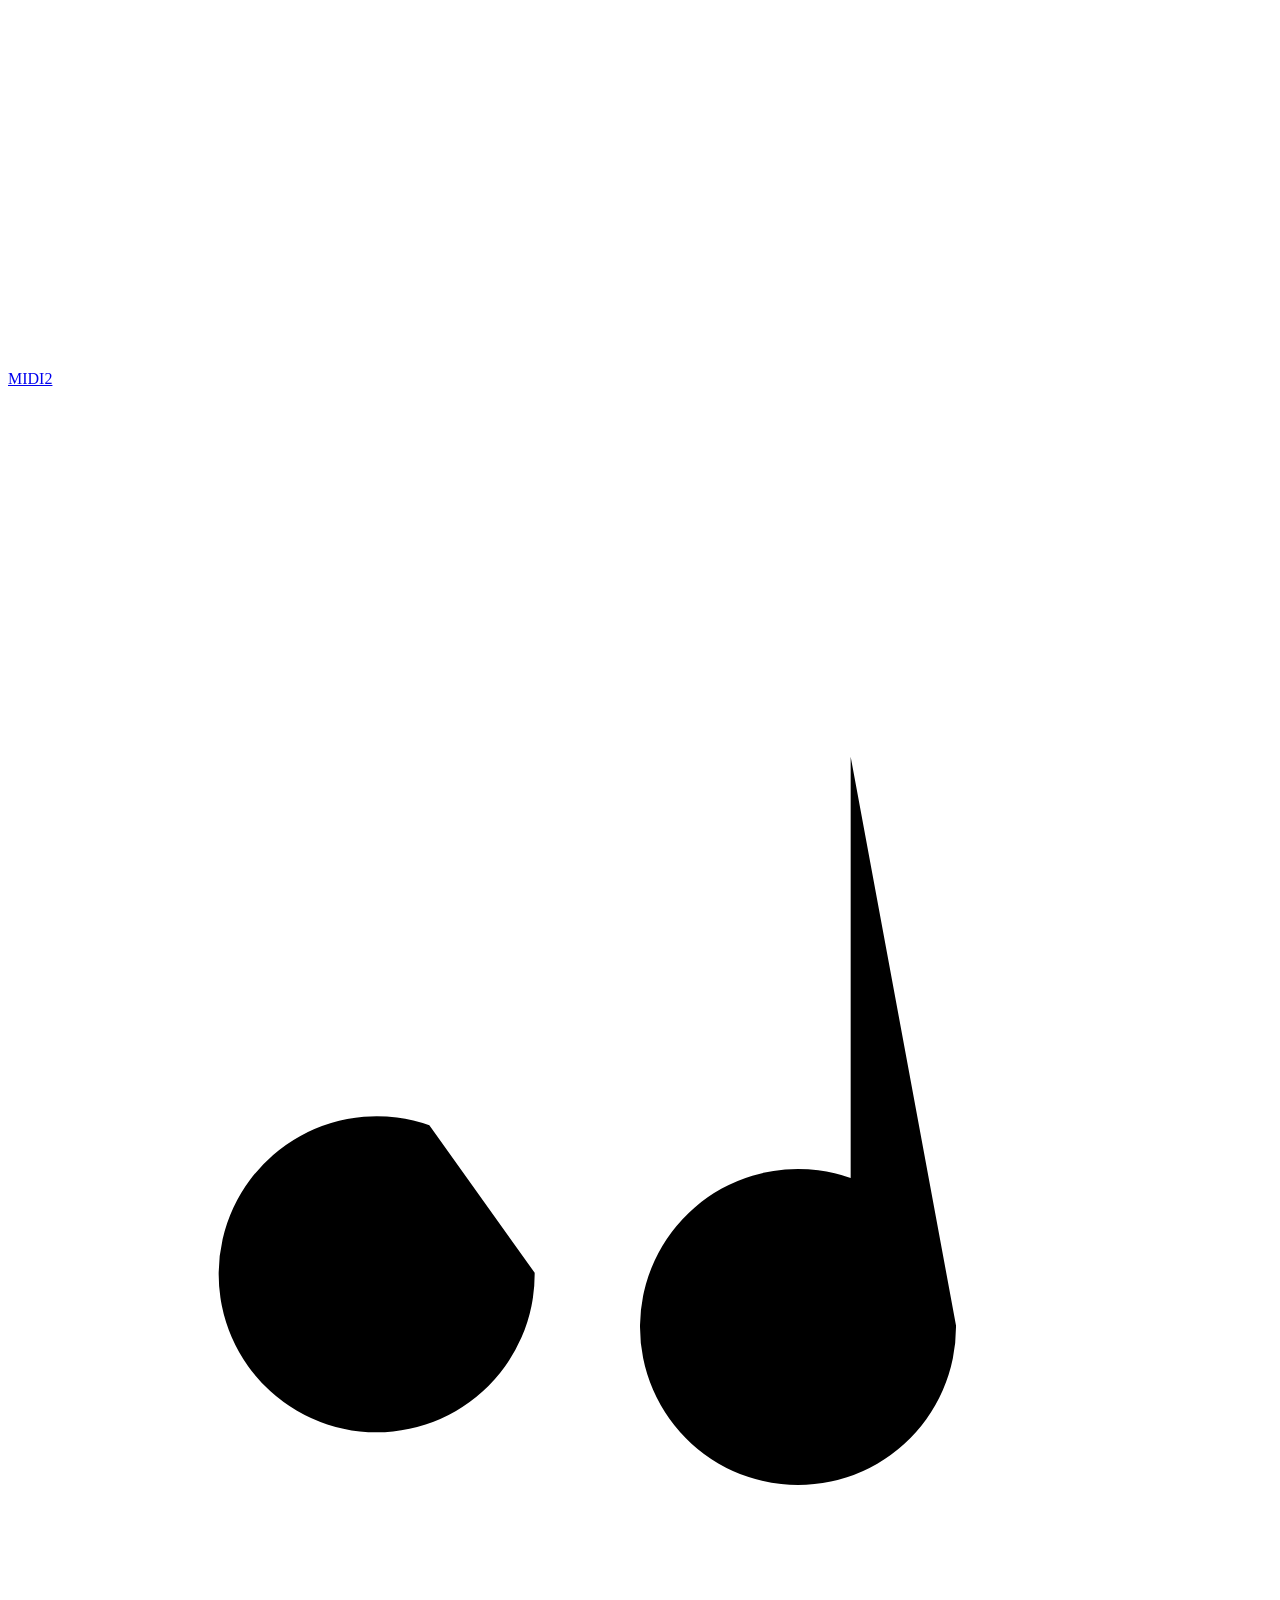
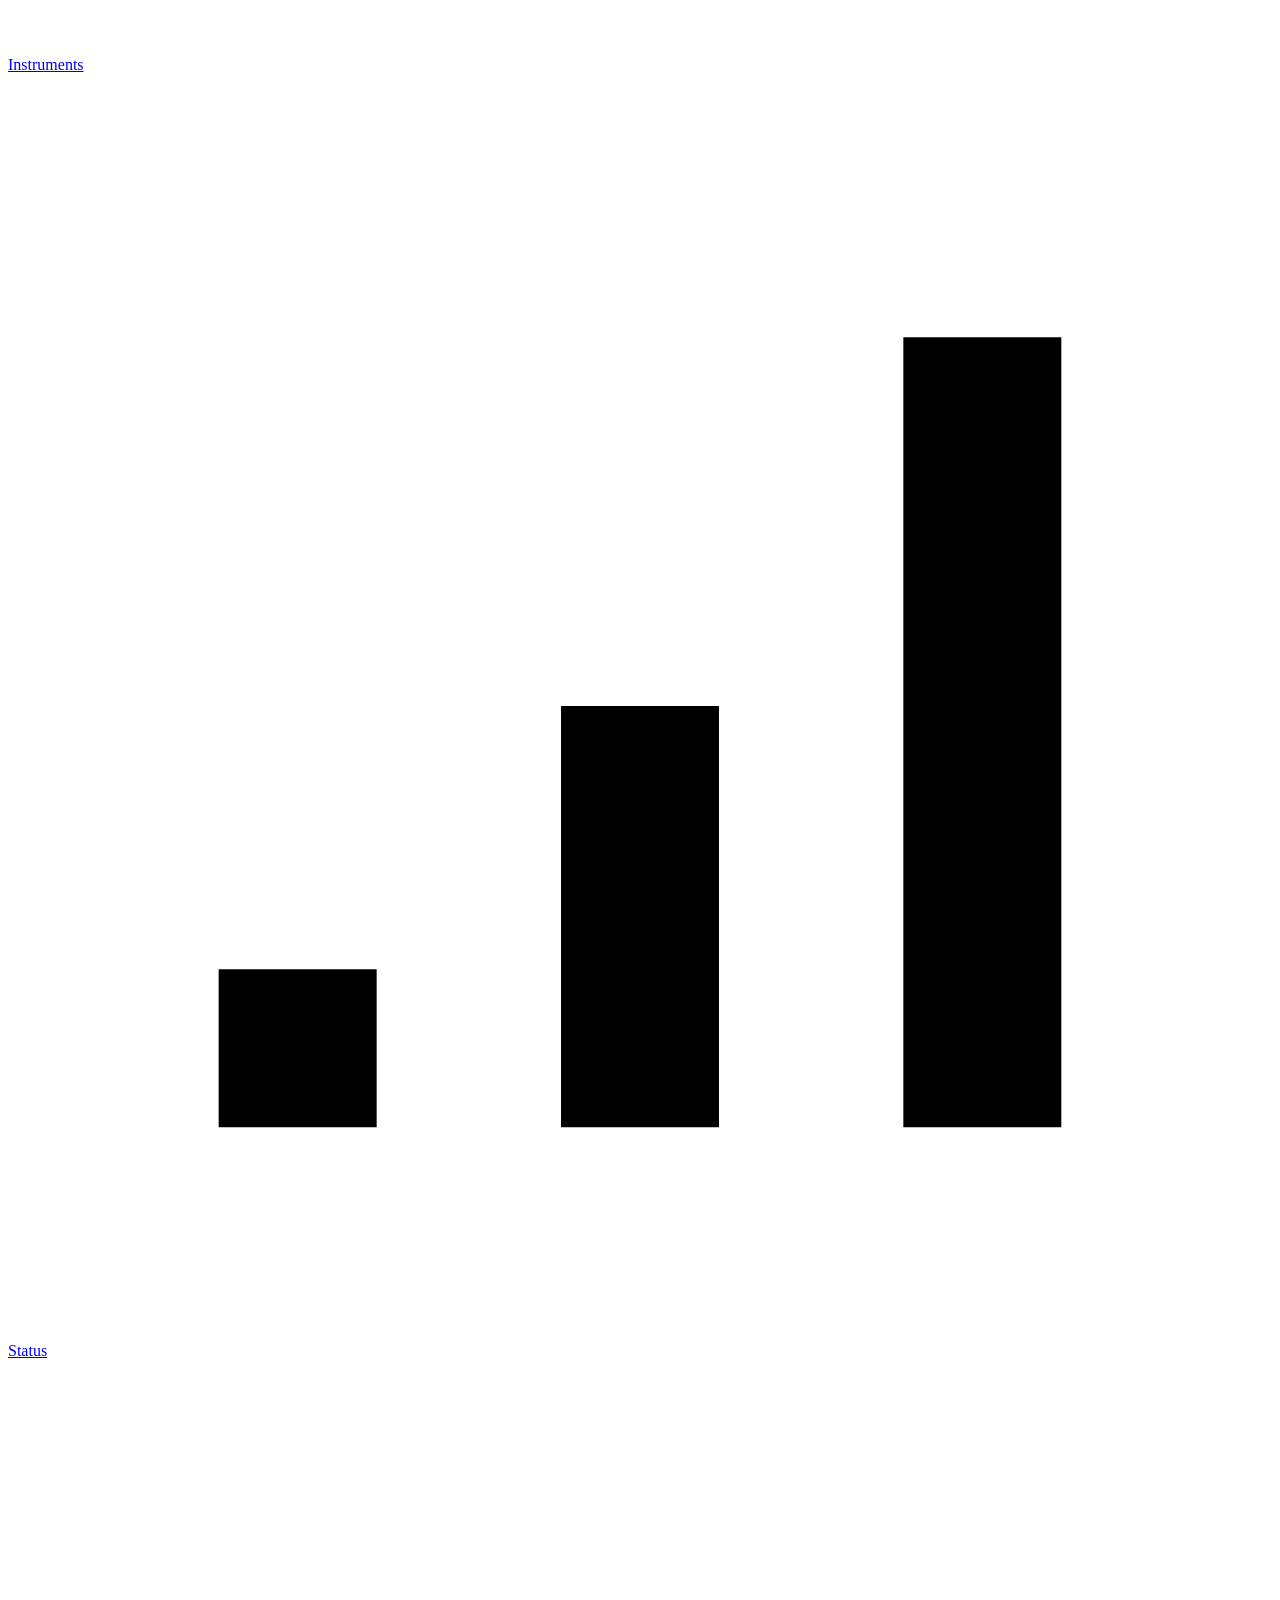
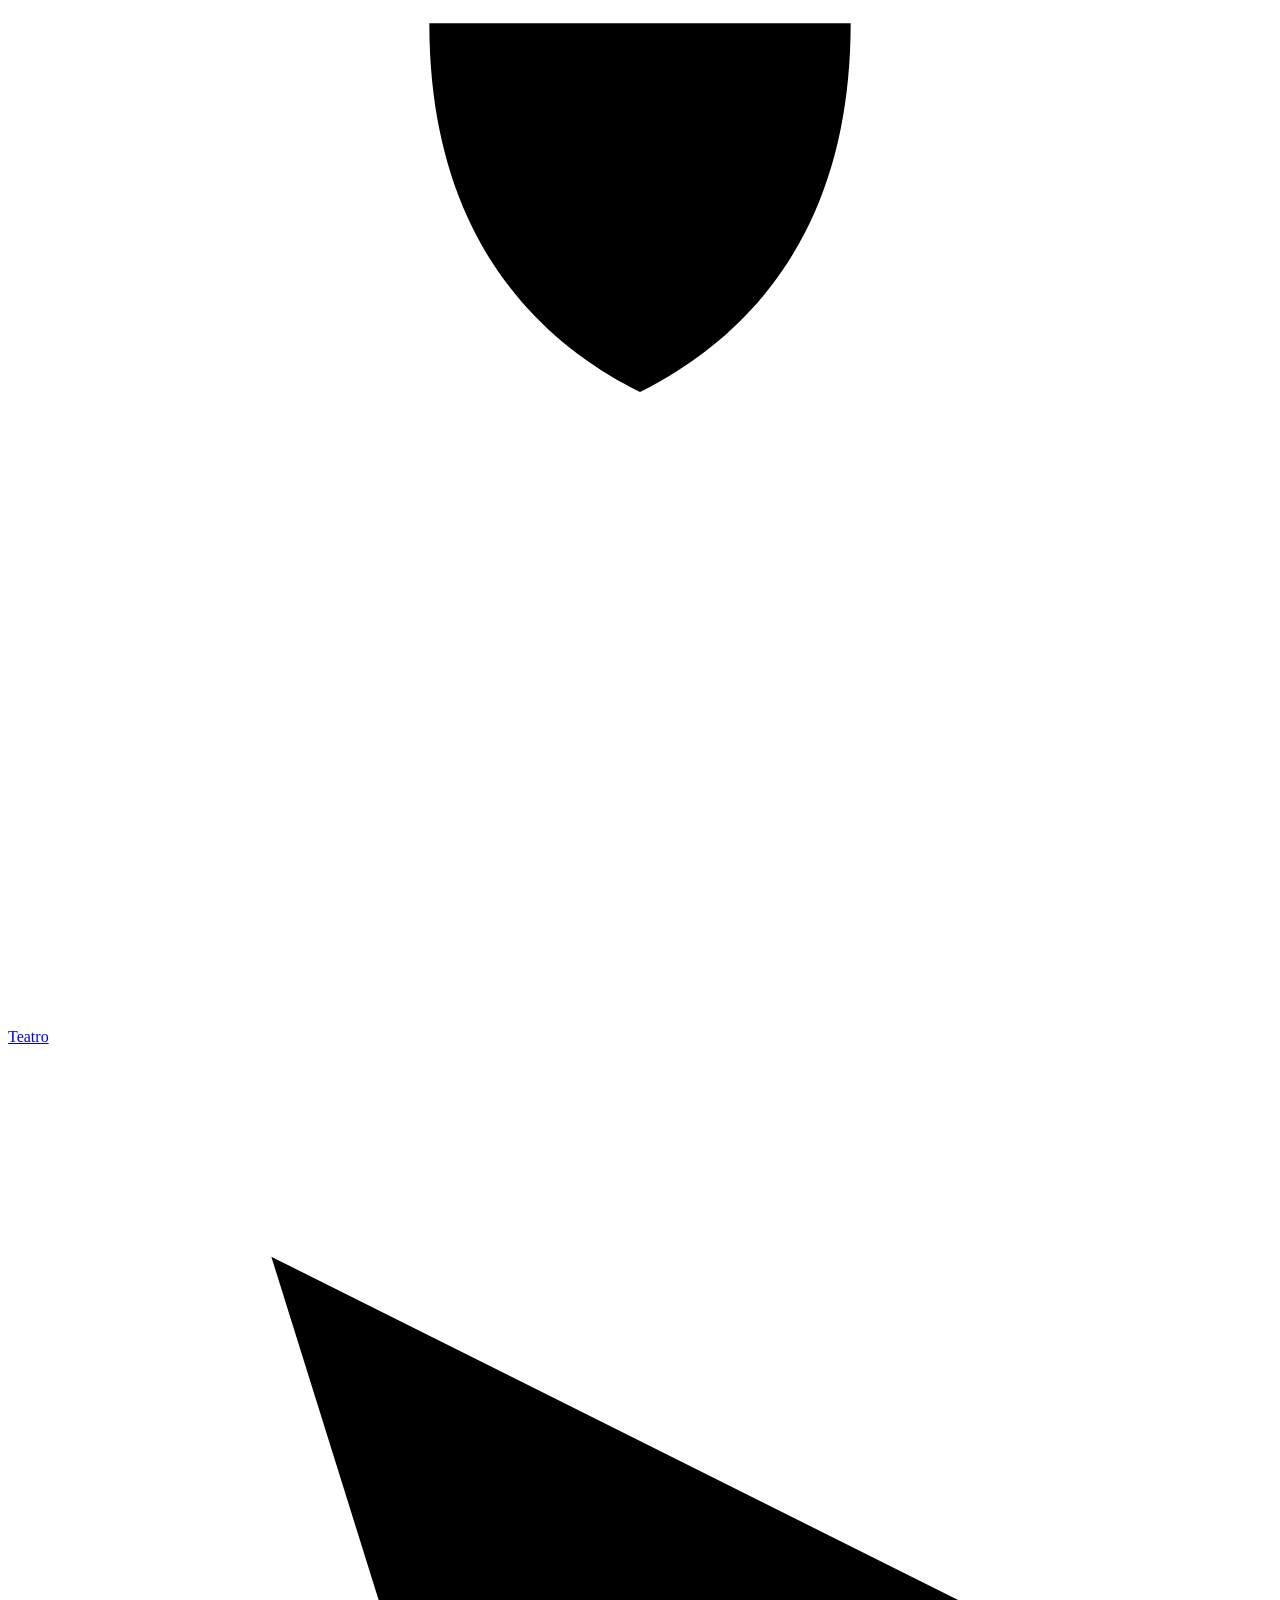
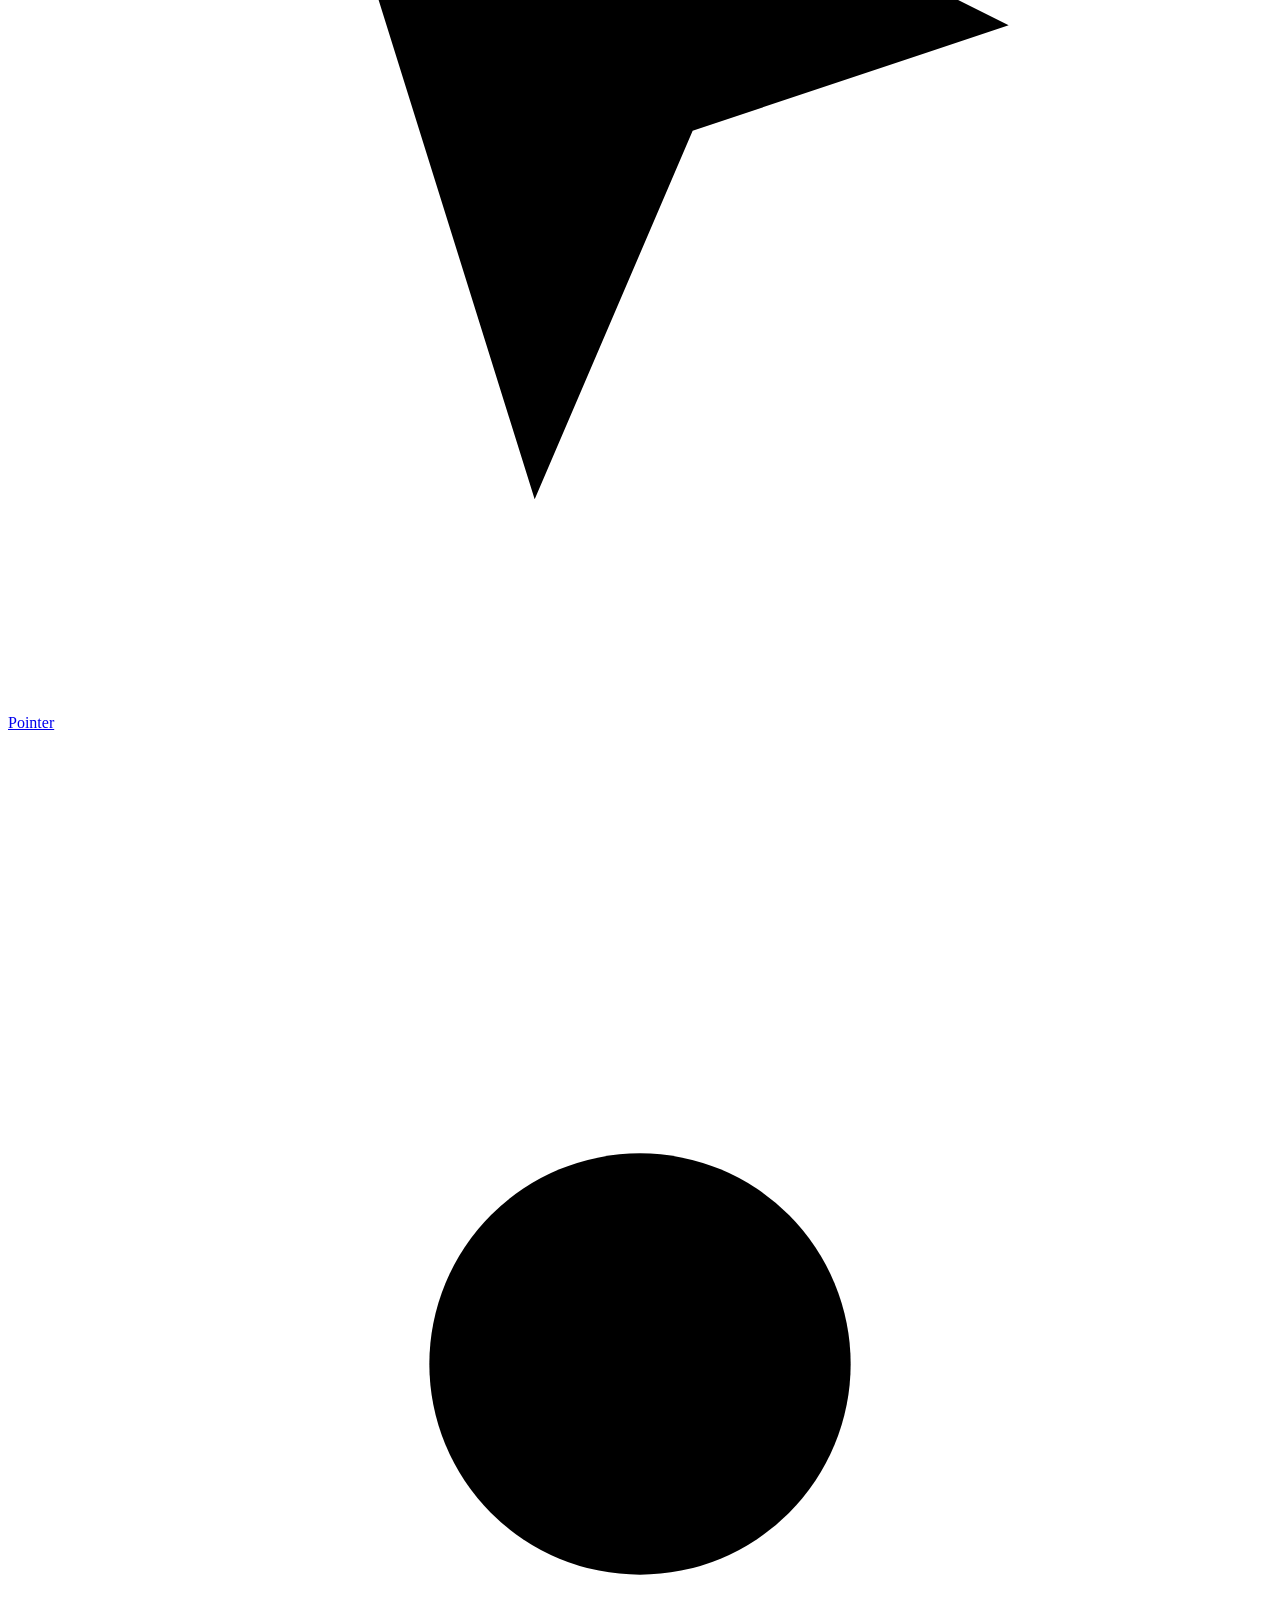
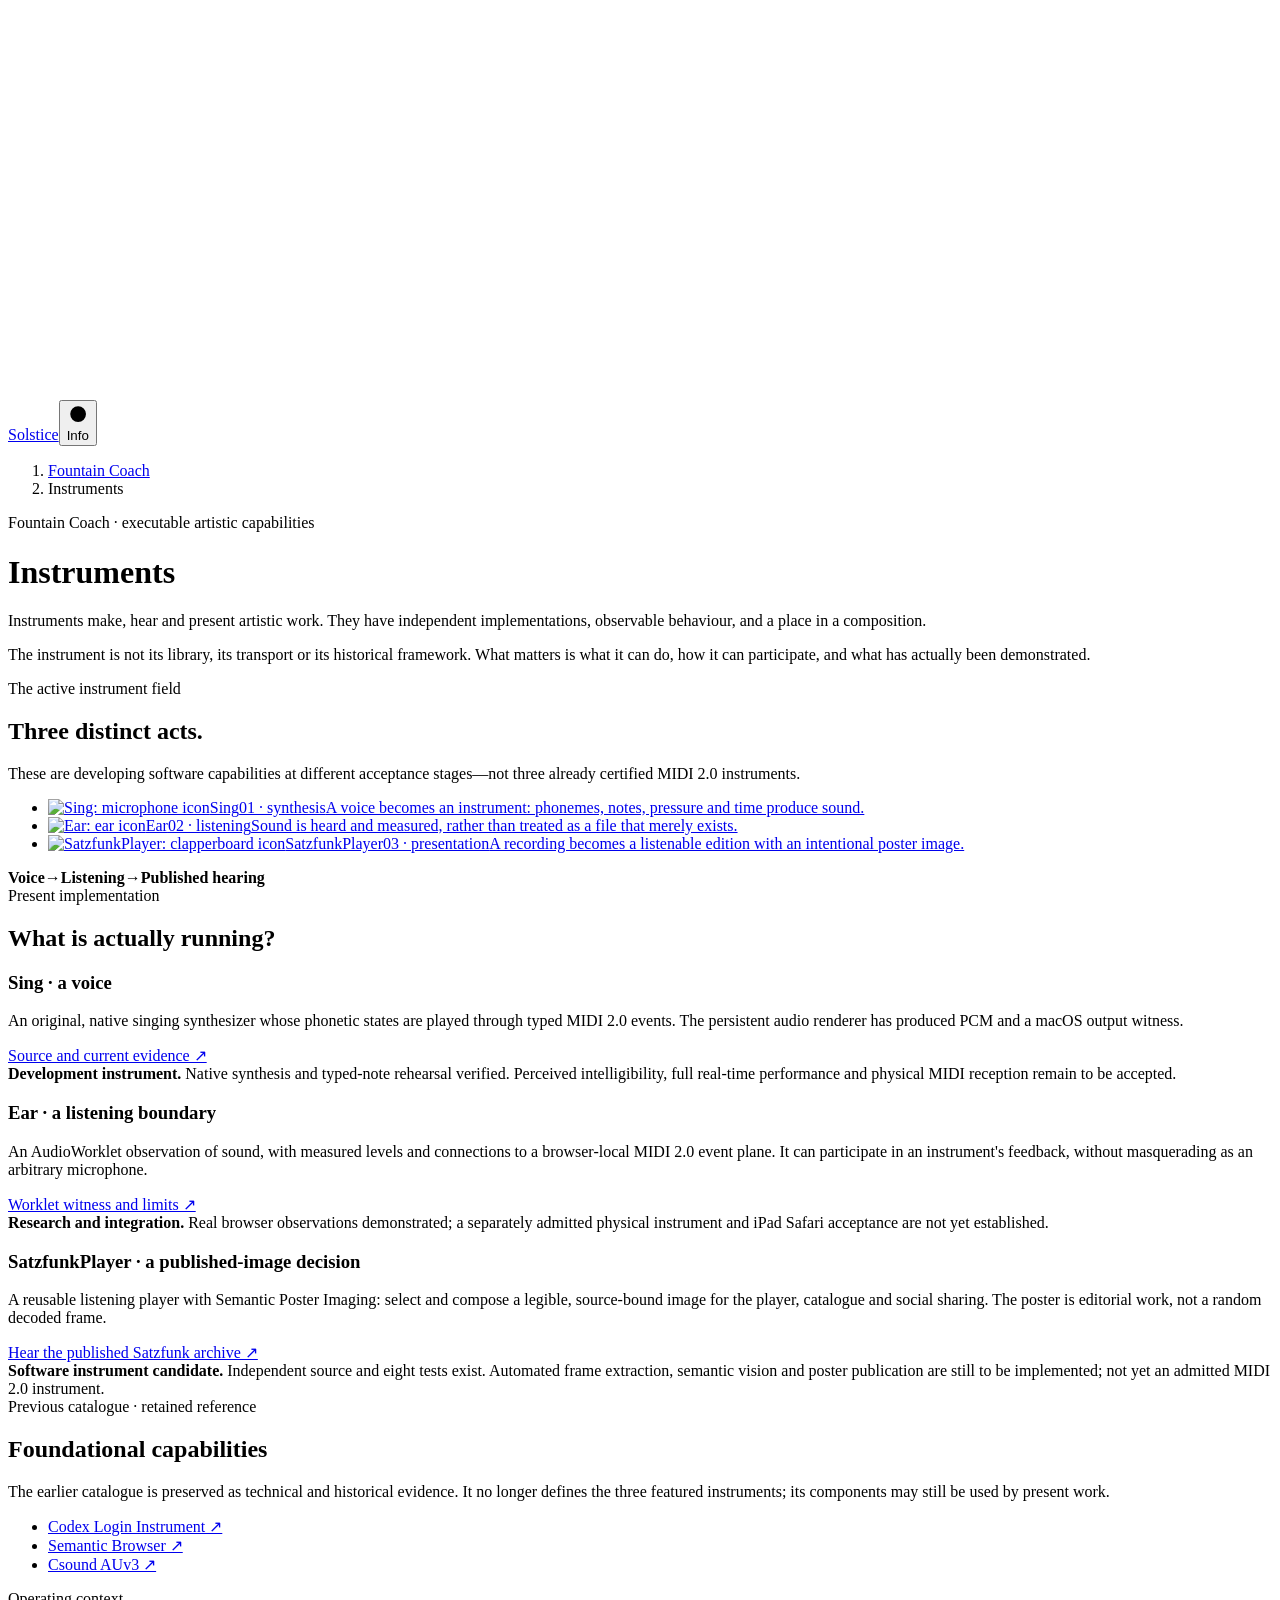
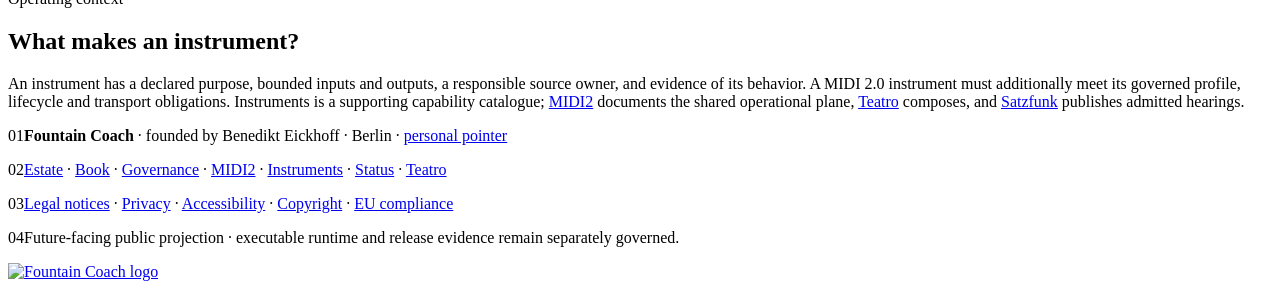
==== commit 5ac718ed: "fix(instruments): use standard mic ear clapperboard icon semantics" ====
--- a/site/index.html
+++ b/site/index.html
@@ -6,8 +6,8 @@
   <meta name="description" content="Sing, Ear and SatzfunkPlayer: making, listening and presenting in the Fountain Coach instrument field.">
   <link rel="canonical" href="https://instruments.fountain.coach/">
   <link rel="icon" type="image/png" href="/assets/fountain-coach-logo-transparent.png"><link rel="apple-touch-icon" href="/assets/fountain-coach-logo-transparent.png">
-  <meta property="og:type" content="website"><meta property="og:site_name" content="Fountain Coach Instruments"><meta property="og:title" content="Fountain Coach Instruments"><meta property="og:description" content="Sing, Ear and SatzfunkPlayer: three evolving artistic software capabilities."><meta property="og:url" content="https://instruments.fountain.coach/"><meta property="og:image" content="https://instruments.fountain.coach/assets/catalog-grid-social.png"><meta property="og:image:alt" content="Fountain Coach Instruments editorial triad: Sing, Ear and SatzfunkPlayer"><meta property="og:image:width" content="1200"><meta property="og:image:height" content="630"><meta name="twitter:card" content="summary_large_image"><meta name="twitter:image" content="https://instruments.fountain.coach/assets/catalog-grid-social.png">
-  <script type="application/ld+json">{"@context":"https://schema.org","@type":"CollectionPage","name":"Fountain Coach Instruments","url":"https://instruments.fountain.coach/","image":"https://instruments.fountain.coach/assets/catalog-grid-social.png","publisher":{"@type":"Organization","name":"Fountain Coach","url":"https://fountain.coach/","logo":"https://instruments.fountain.coach/assets/fountain-coach-logo-transparent.png"}}</script>
+  <meta property="og:type" content="website"><meta property="og:site_name" content="Fountain Coach Instruments"><meta property="og:title" content="Fountain Coach Instruments"><meta property="og:description" content="Sing, Ear and SatzfunkPlayer: three evolving artistic software capabilities."><meta property="og:url" content="https://instruments.fountain.coach/"><meta property="og:image" content="https://instruments.fountain.coach/assets/instruments-triad-social.png"><meta property="og:image:alt" content="Fountain Coach Instruments editorial triad: Sing, Ear and SatzfunkPlayer"><meta property="og:image:width" content="1200"><meta property="og:image:height" content="630"><meta name="twitter:card" content="summary_large_image"><meta name="twitter:image" content="https://instruments.fountain.coach/assets/instruments-triad-social.png">
+  <script type="application/ld+json">{"@context":"https://schema.org","@type":"CollectionPage","name":"Fountain Coach Instruments","url":"https://instruments.fountain.coach/","image":"https://instruments.fountain.coach/assets/instruments-triad-social.png","publisher":{"@type":"Organization","name":"Fountain Coach","url":"https://fountain.coach/","logo":"https://instruments.fountain.coach/assets/fountain-coach-logo-transparent.png"}}</script>
   <link rel="stylesheet" href="/assets/site.css">
   <meta name="color-scheme" content="light dark"><meta name="fountain:publication-role" content="MIDI2 instrument catalog and admission context"><meta name="fountain:publication-state" content="Published catalog projection">
   <link rel="stylesheet" href="/assets/estate-core.css">
@@ -28,9 +28,9 @@
     <section class="instrument-index" aria-labelledby="featured-title">
       <div class="section-heading"><div><div class="eyebrow">The active instrument field</div><h2 id="featured-title">Three distinct acts.</h2></div><p>These are developing software capabilities at different acceptance stages—not three already certified MIDI 2.0 instruments.</p></div>
       <ul class="instrument-grid semantic-grid" aria-label="Sing, Ear and SatzfunkPlayer">
-       <li><a class="instrument-tile" href="#sing"><span class="instrument-icon"><img src="/assets/instrument-sing.svg" alt="Sing symbol: vocal source and radiating resonance" width="256" height="256"></span><span class="instrument-name">Sing</span><span class="instrument-meta">01 · synthesis</span><span class="instrument-description">A voice becomes an instrument: phonemes, notes, pressure and time produce sound.</span></a></li>
-       <li><a class="instrument-tile" href="#ear"><span class="instrument-icon"><img src="/assets/instrument-ear.svg" alt="Ear symbol: arriving arcs converge at a listening point" width="256" height="256"></span><span class="instrument-name">Ear</span><span class="instrument-meta">02 · listening</span><span class="instrument-description">Sound is heard and measured, rather than treated as a file that merely exists.</span></a></li>
-       <li><a class="instrument-tile" href="#satzfunk-player"><span class="instrument-icon"><img src="/assets/instrument-satzfunk-player.svg" alt="SatzfunkPlayer symbol: composed frame with image and timeline" width="256" height="256"></span><span class="instrument-name">SatzfunkPlayer</span><span class="instrument-meta">03 · presentation</span><span class="instrument-description">A recording becomes a listenable edition with an intentional poster image.</span></a></li>
+       <li><a class="instrument-tile" href="#sing"><span class="instrument-icon"><img src="/assets/instrument-sing.svg" alt="Sing: microphone icon" width="256" height="256"></span><span class="instrument-name">Sing</span><span class="instrument-meta">01 · synthesis</span><span class="instrument-description">A voice becomes an instrument: phonemes, notes, pressure and time produce sound.</span></a></li>
+       <li><a class="instrument-tile" href="#ear"><span class="instrument-icon"><img src="/assets/instrument-ear.svg" alt="Ear: ear icon" width="256" height="256"></span><span class="instrument-name">Ear</span><span class="instrument-meta">02 · listening</span><span class="instrument-description">Sound is heard and measured, rather than treated as a file that merely exists.</span></a></li>
+       <li><a class="instrument-tile" href="#satzfunk-player"><span class="instrument-icon"><img src="/assets/instrument-satzfunk-player.svg" alt="SatzfunkPlayer: clapperboard icon" width="256" height="256"></span><span class="instrument-name">SatzfunkPlayer</span><span class="instrument-meta">03 · presentation</span><span class="instrument-description">A recording becomes a listenable edition with an intentional poster image.</span></a></li>
       </ul>
       <div class="semantic-sequence" aria-label="Artistic relation"><strong>Voice</strong><span class="arrow" aria-hidden="true">→</span><strong>Listening</strong><span class="arrow" aria-hidden="true">→</span><strong>Published hearing</strong></div>
     </section>
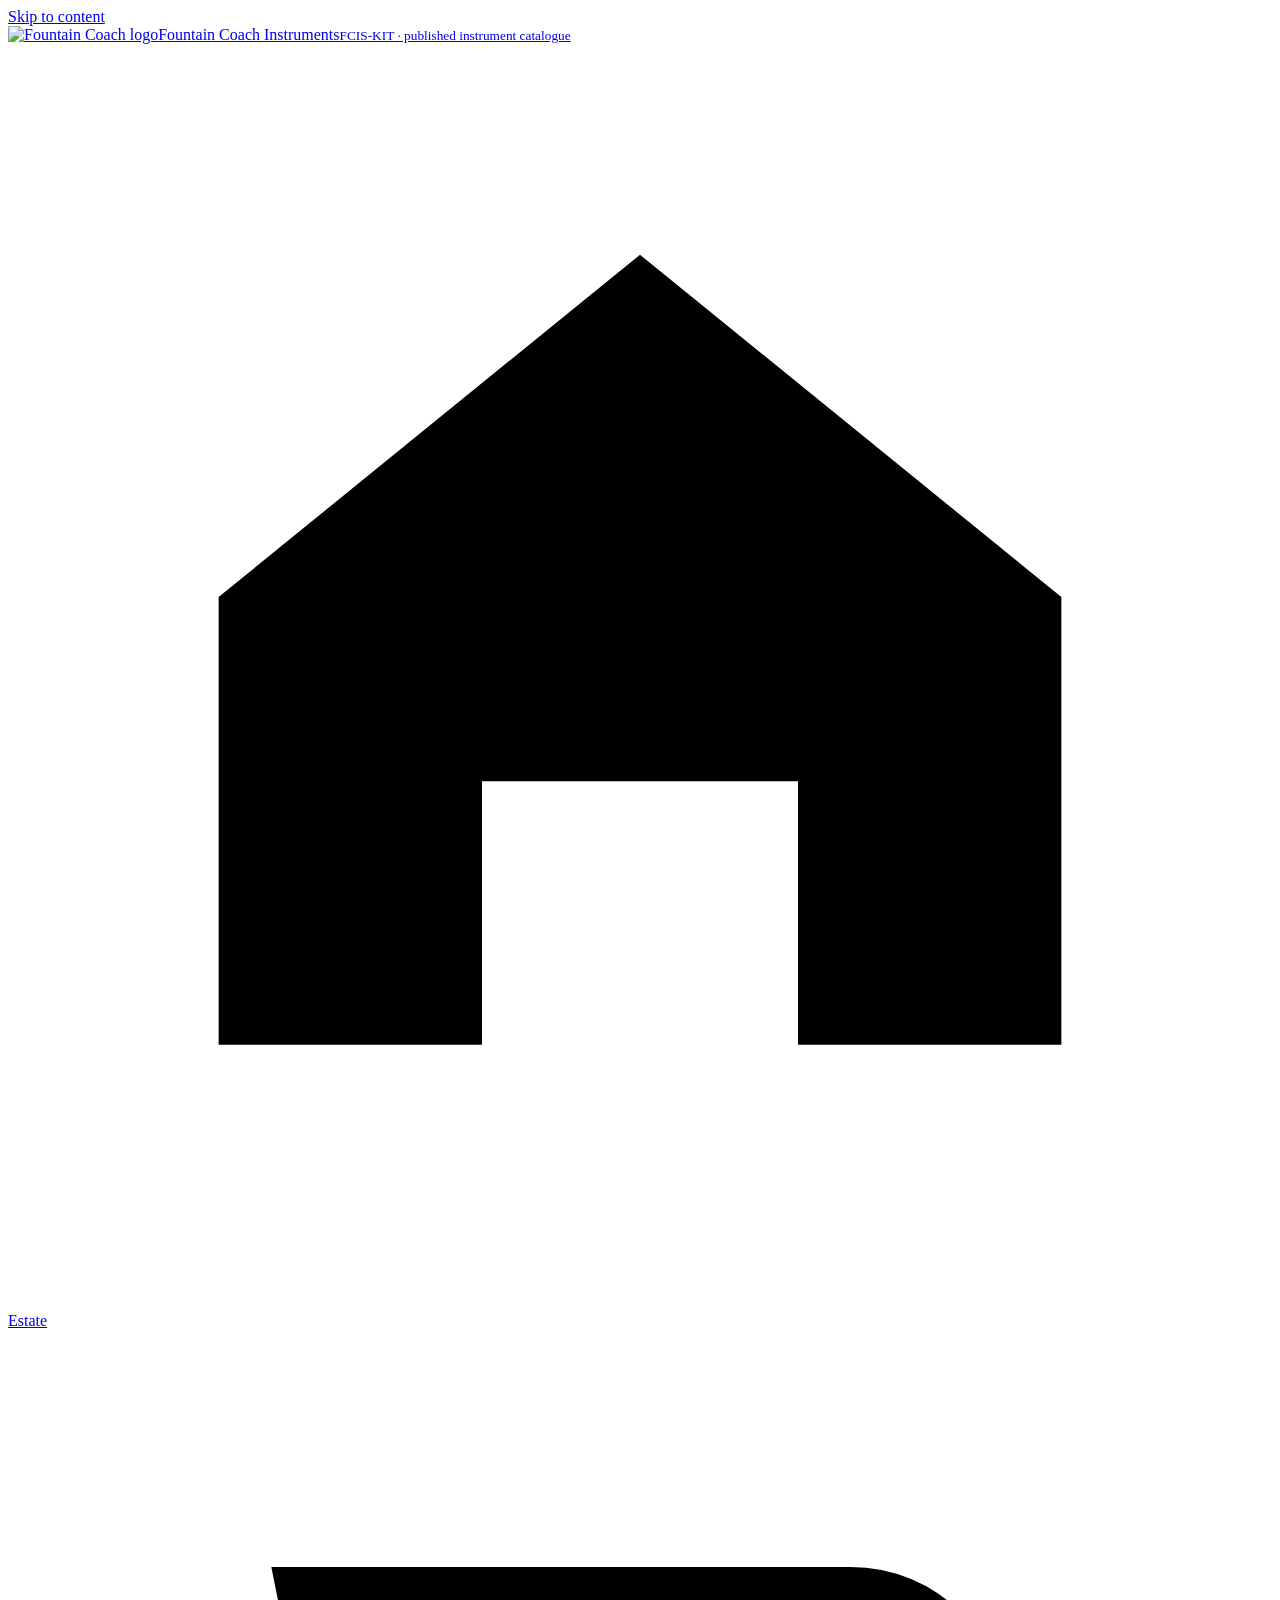
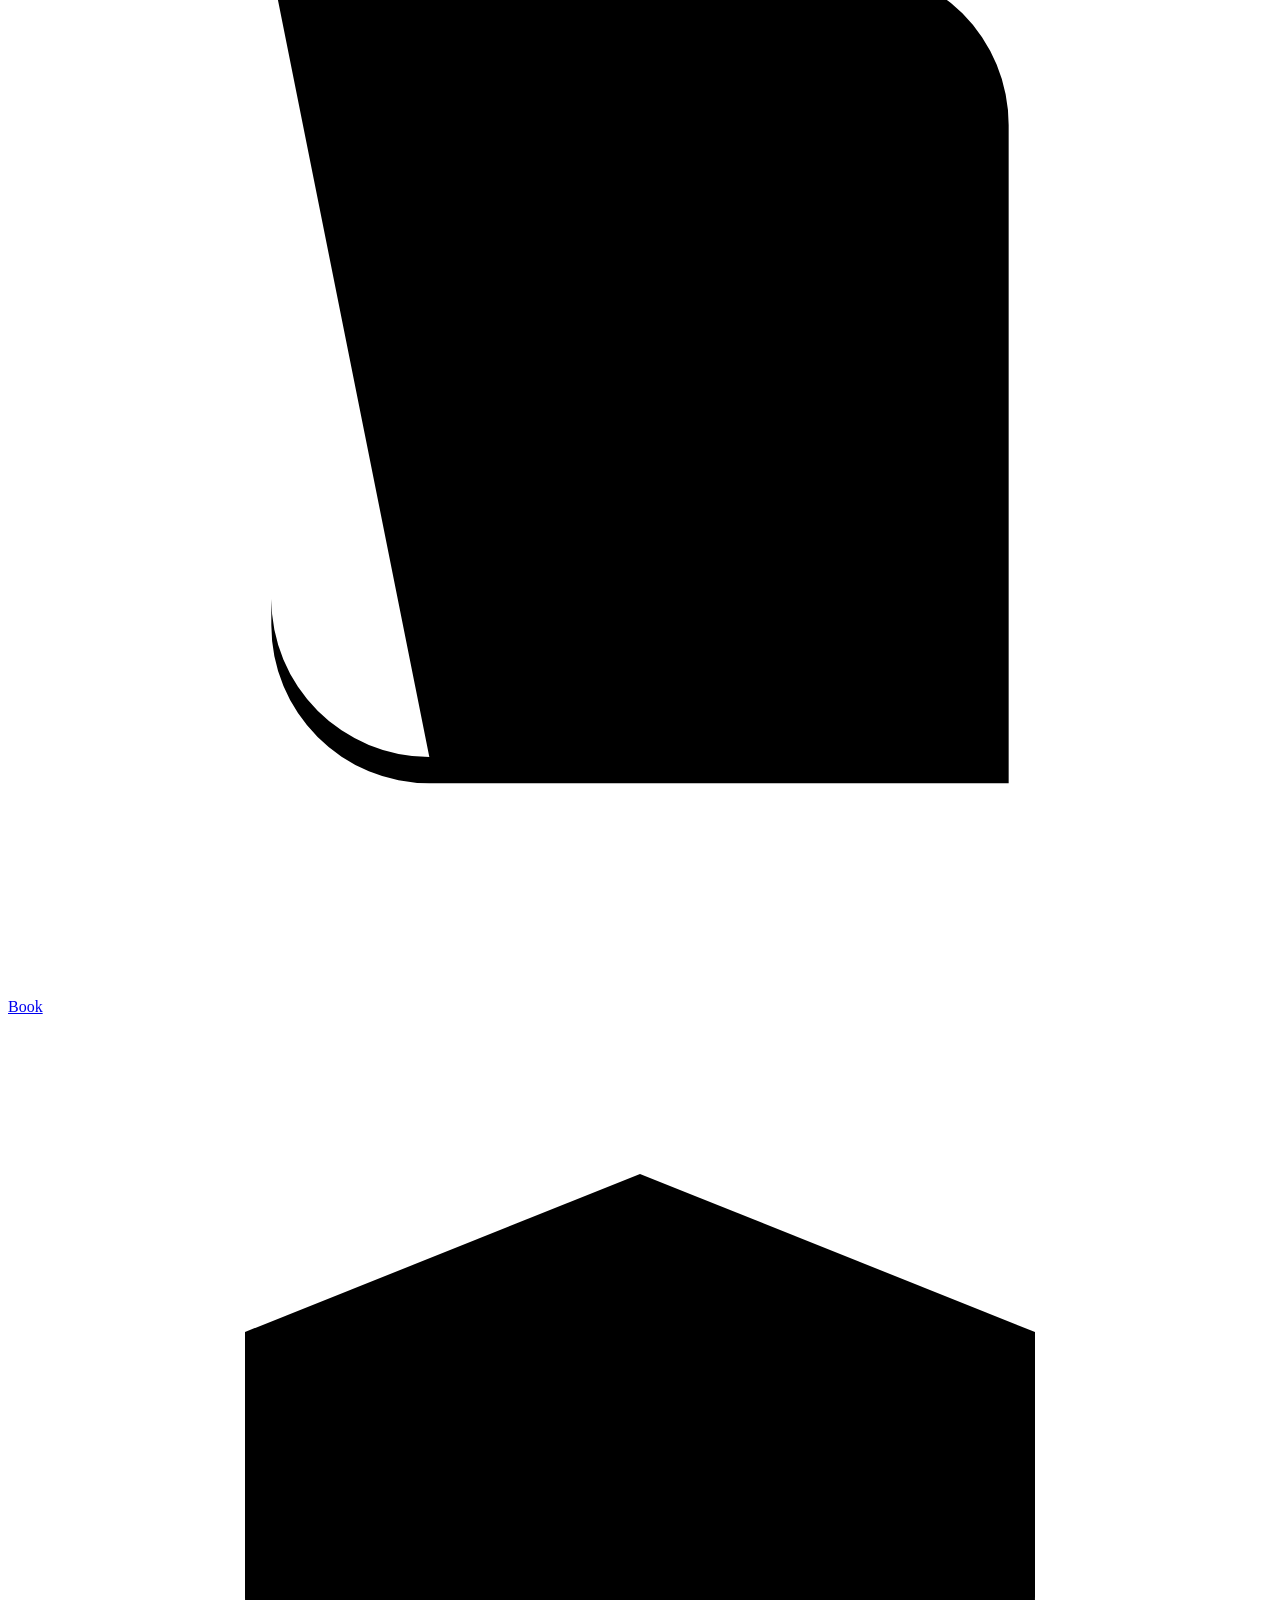
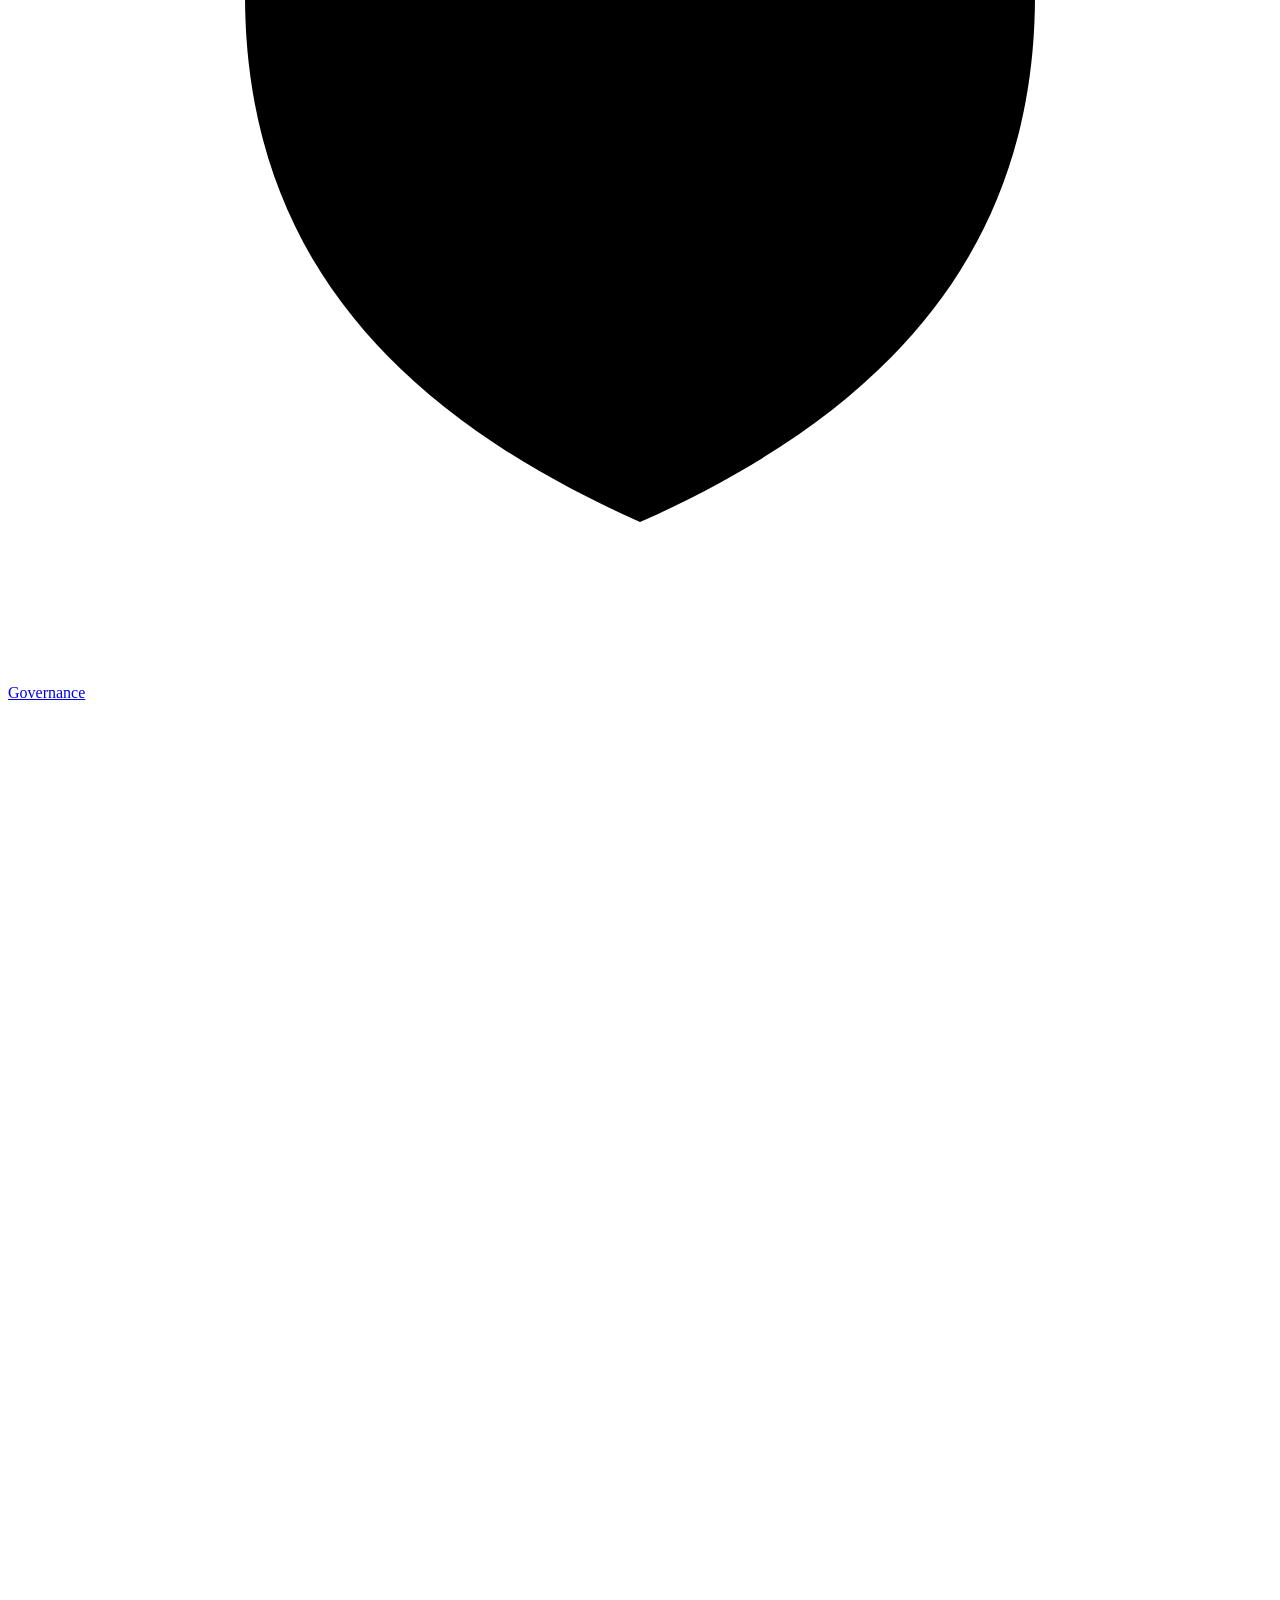
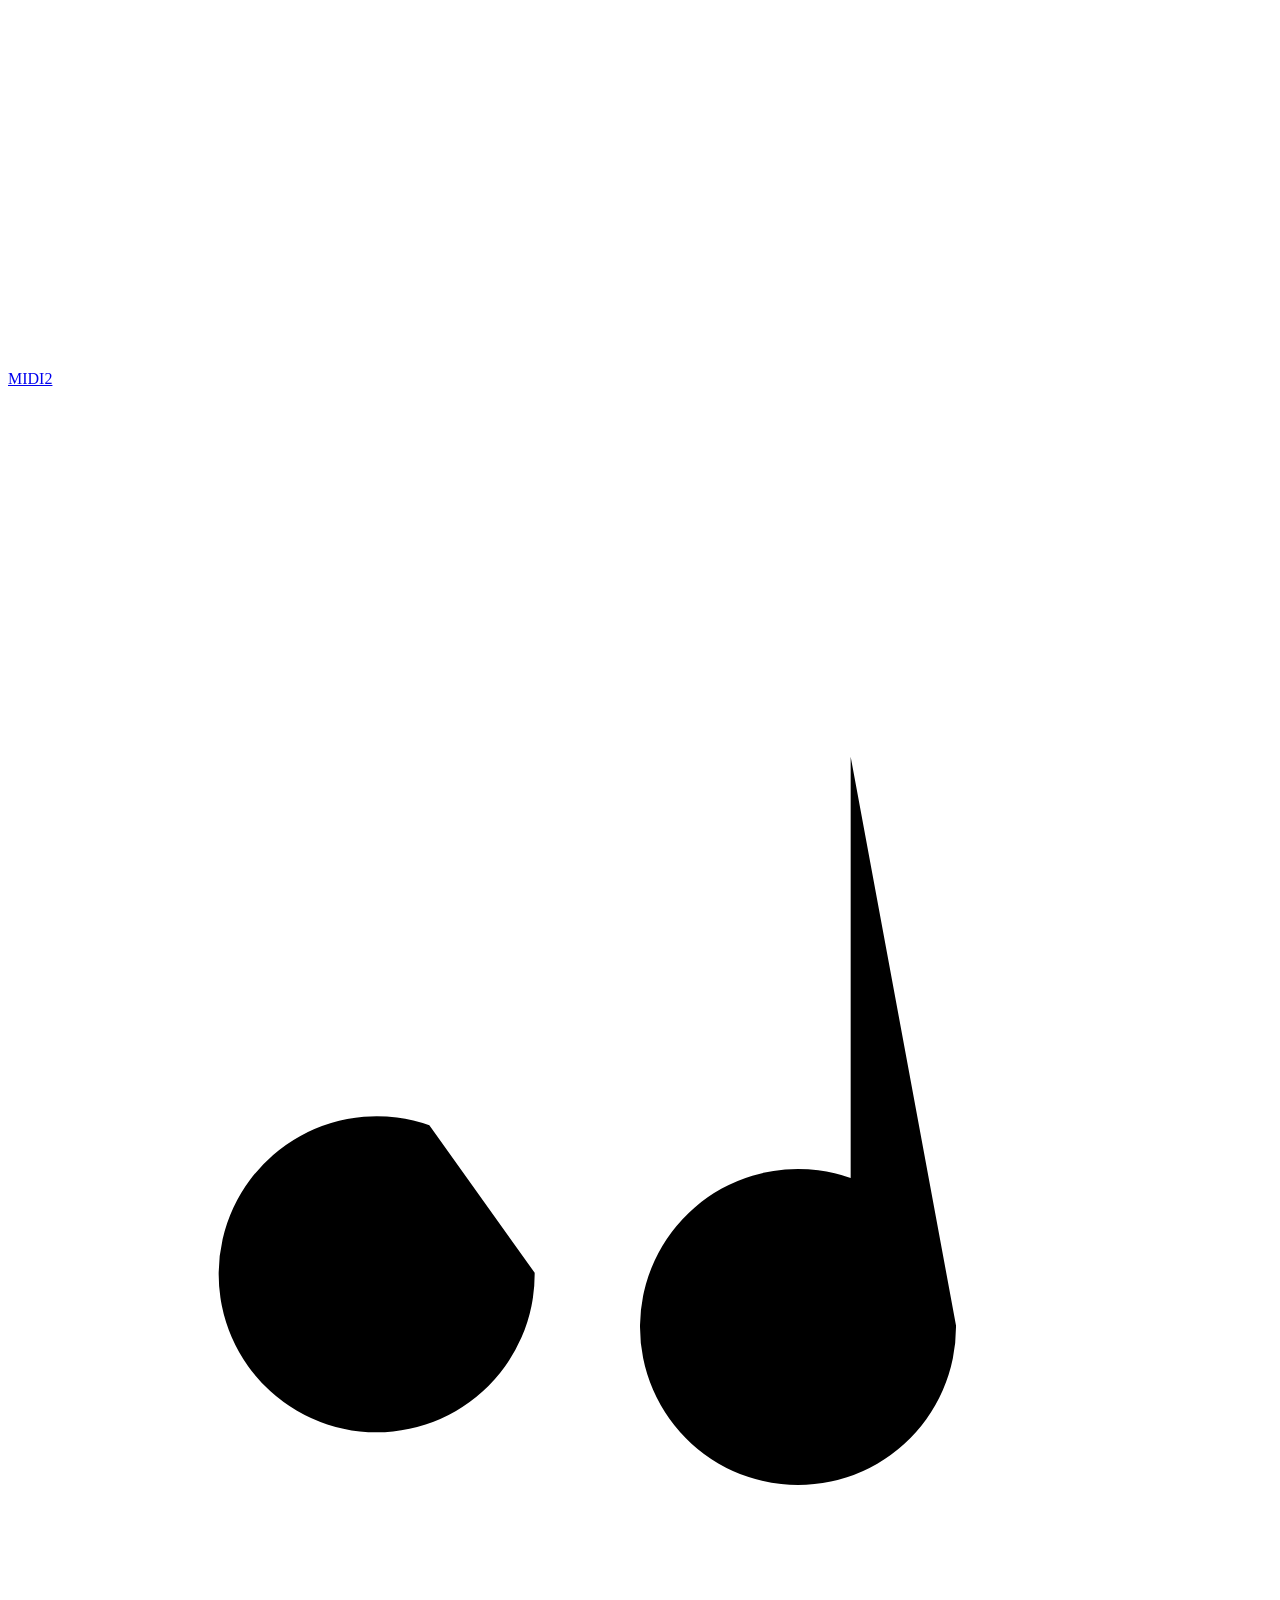
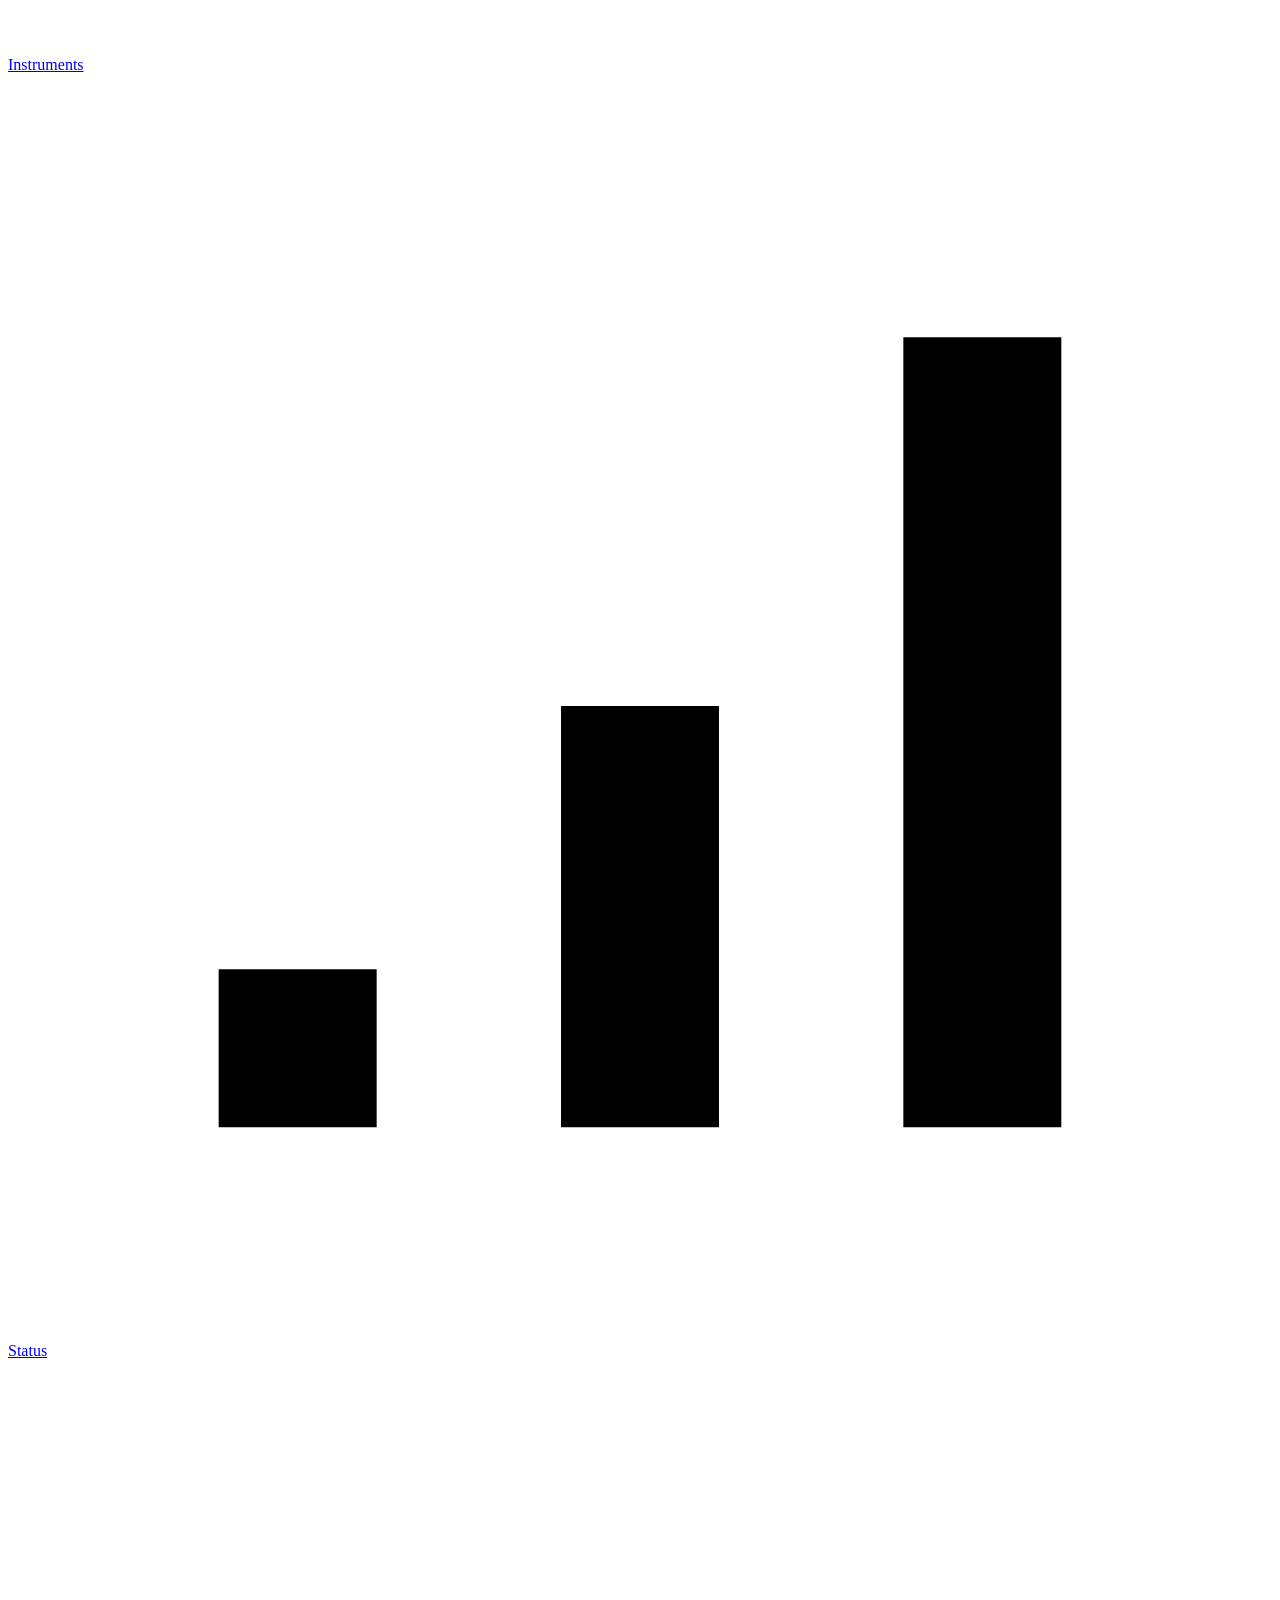
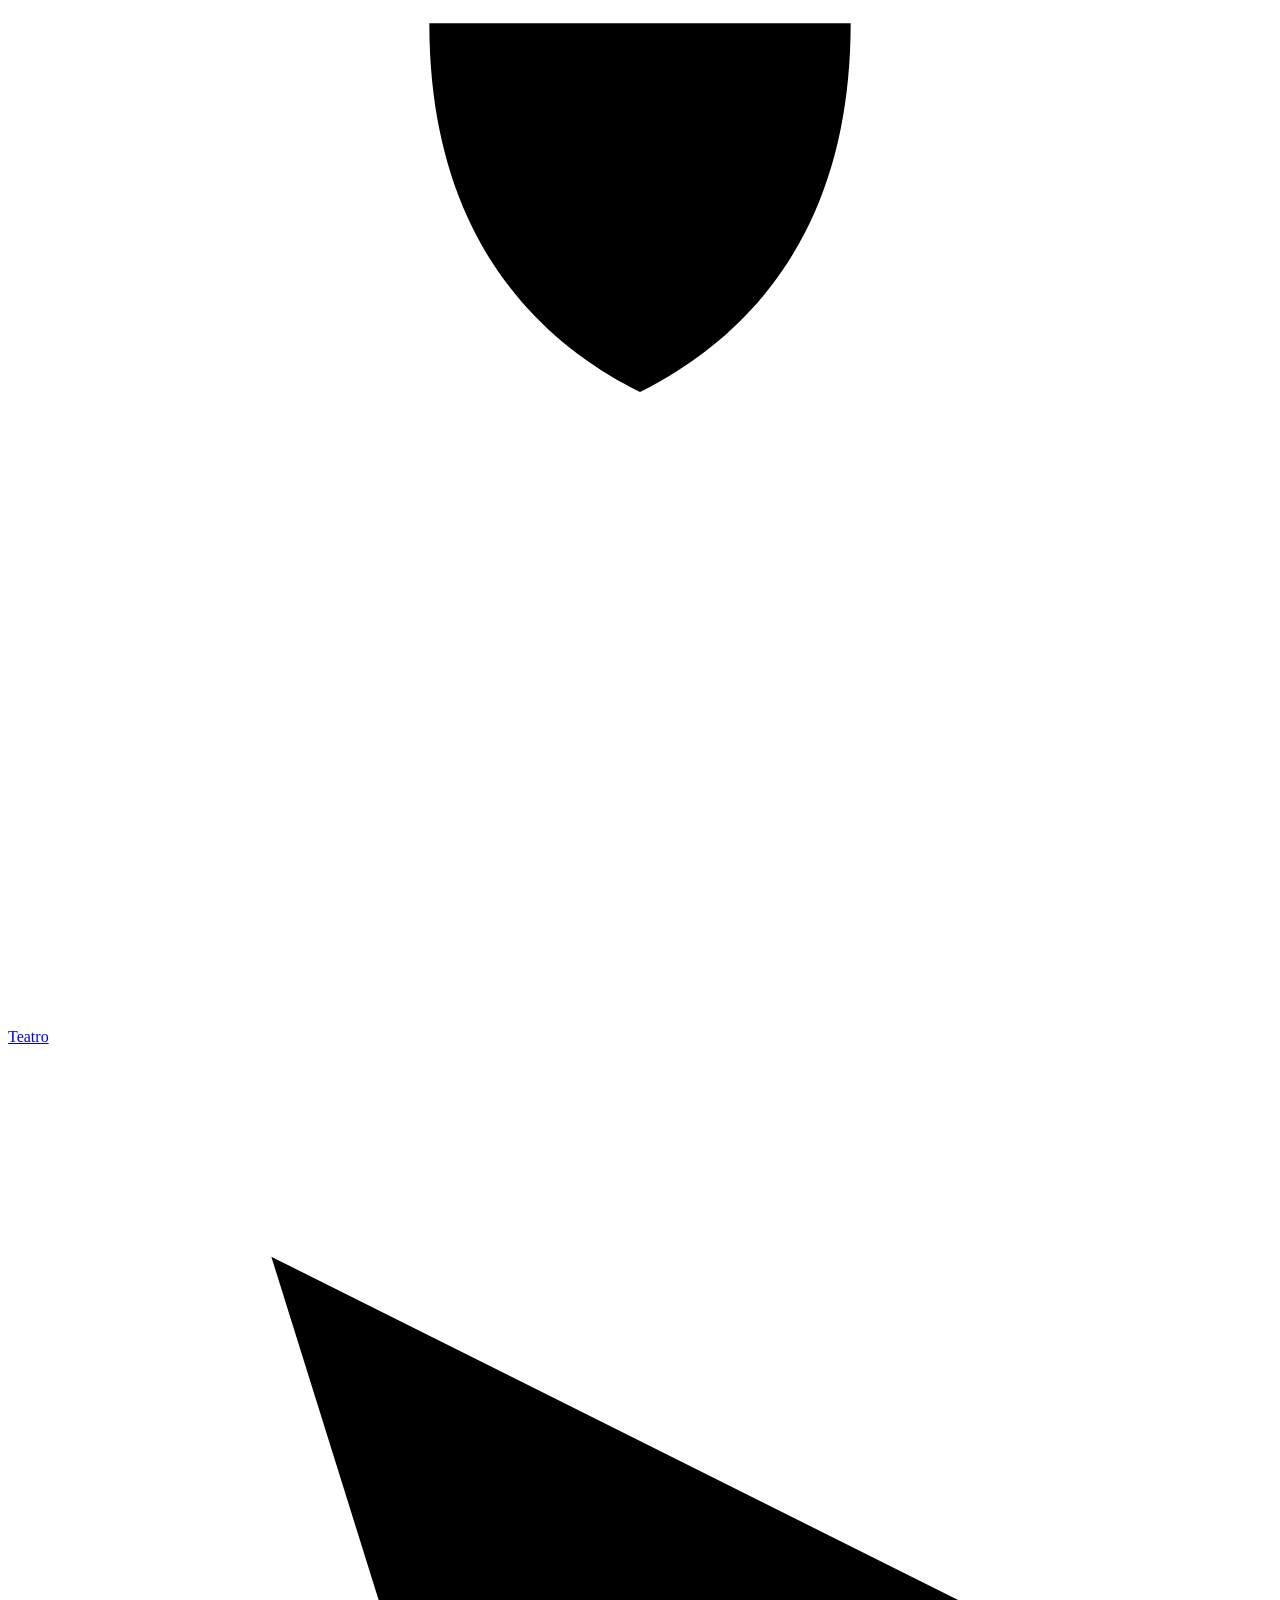
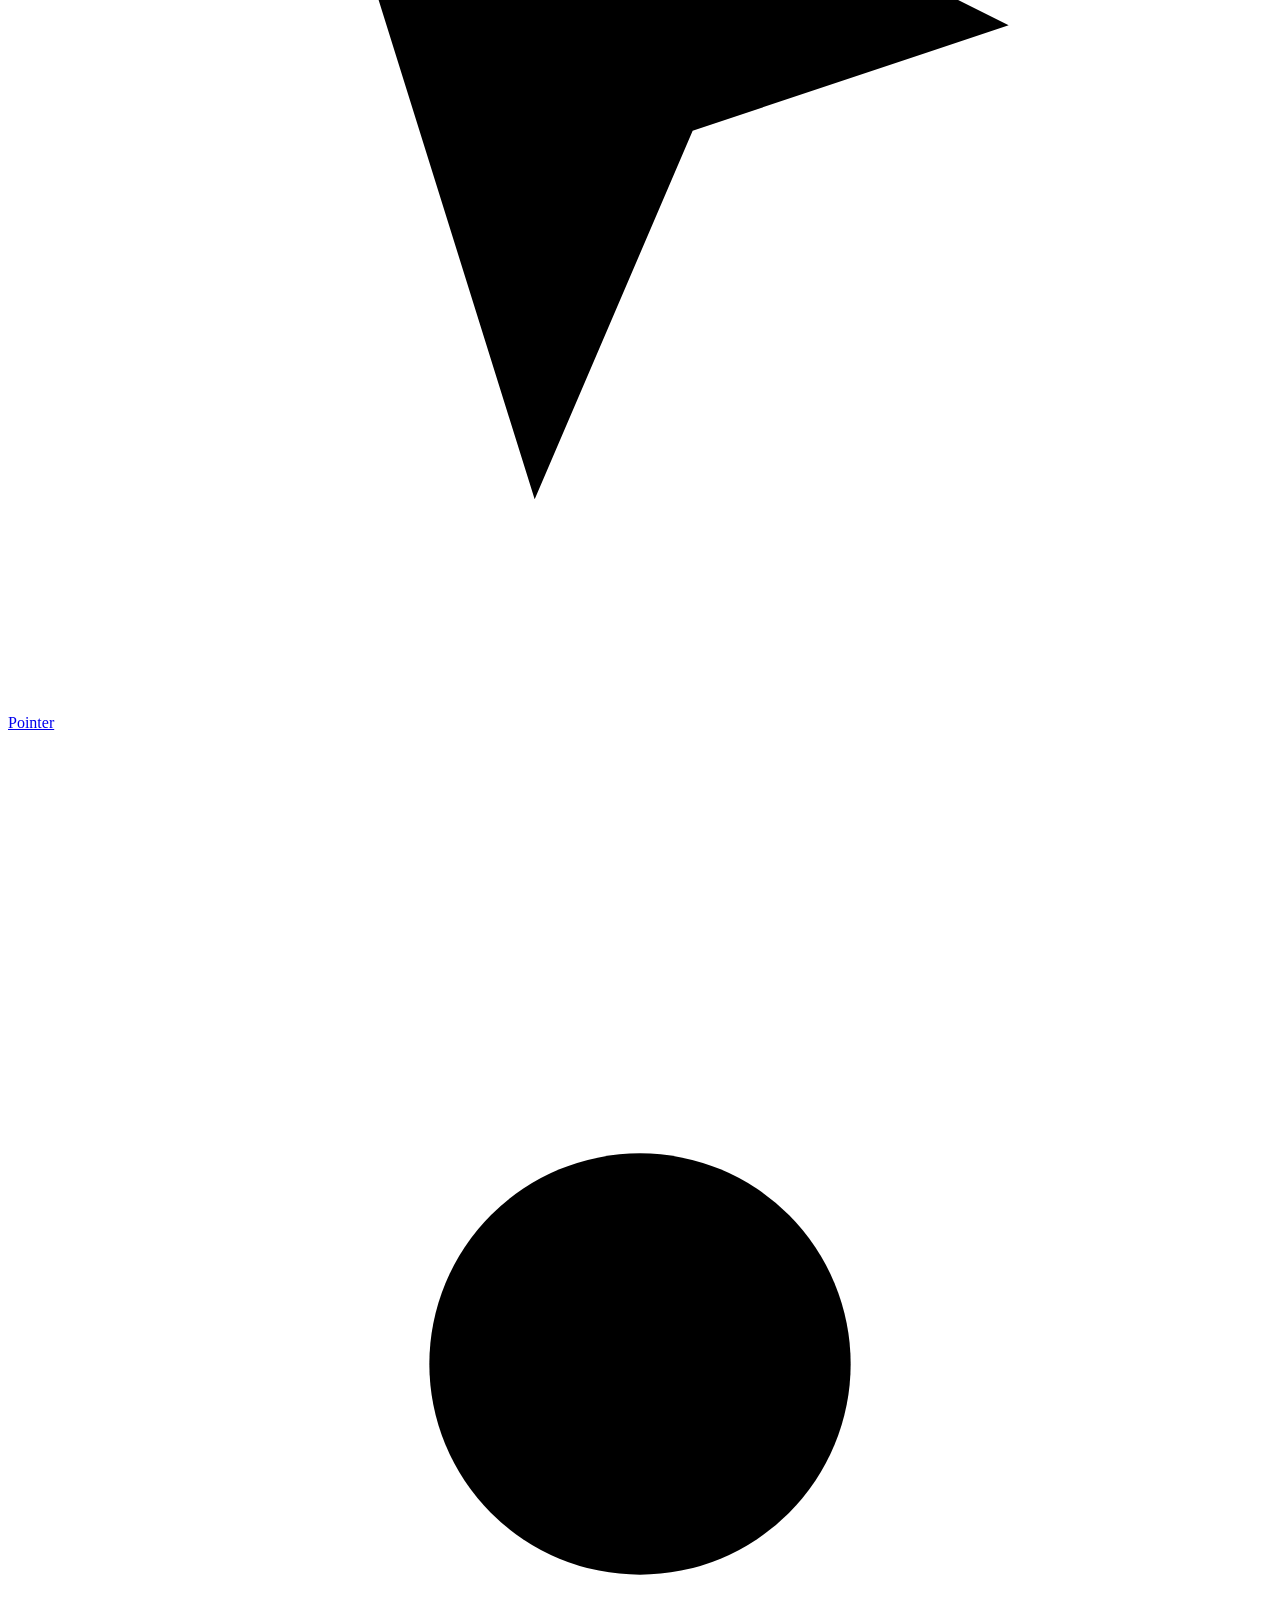
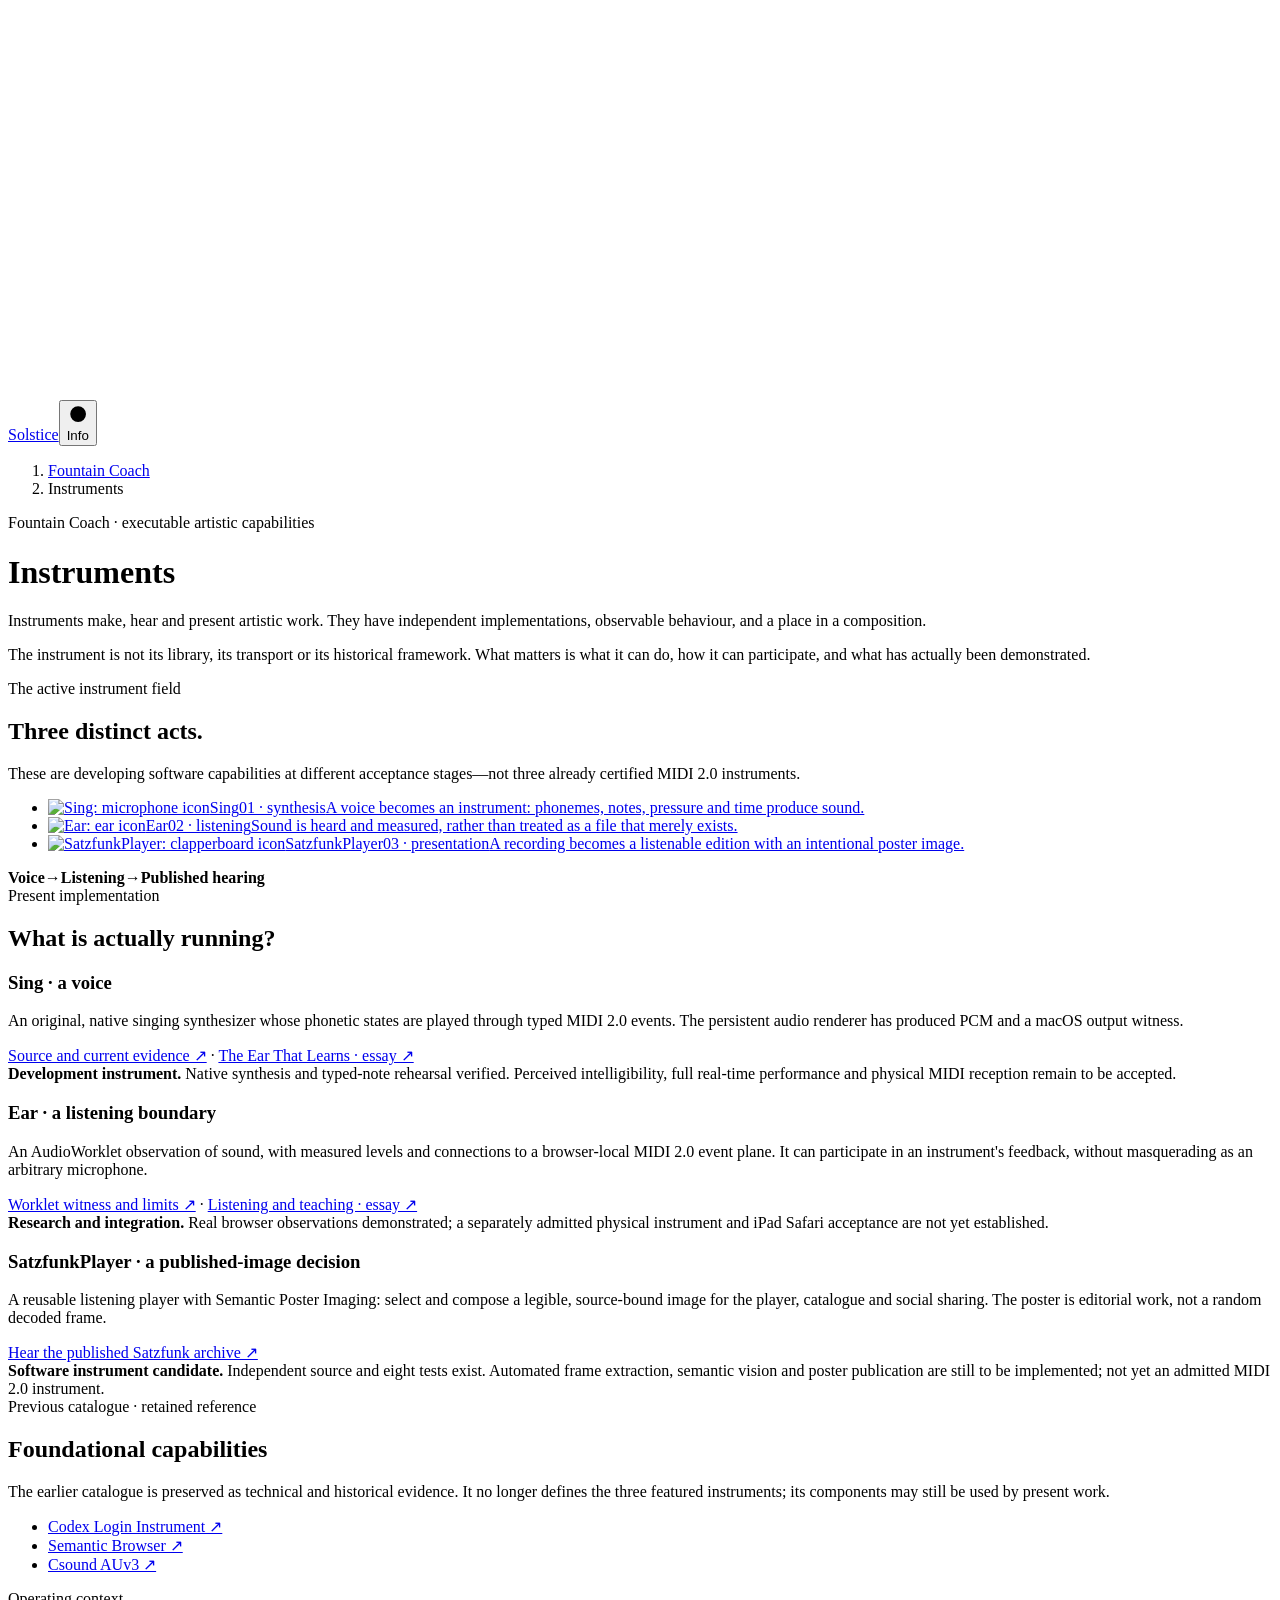
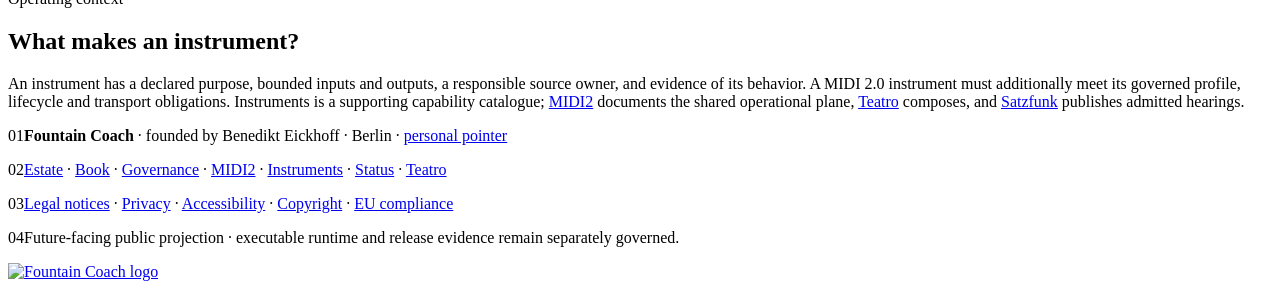
==== commit 69ec0e5e: "Cross-link Ear and Sing to their teaching essay" ====
--- a/site/index.html
+++ b/site/index.html
@@ -35,8 +35,8 @@
       <div class="semantic-sequence" aria-label="Artistic relation"><strong>Voice</strong><span class="arrow" aria-hidden="true">→</span><strong>Listening</strong><span class="arrow" aria-hidden="true">→</span><strong>Published hearing</strong></div>
     </section>
     <section class="rule" aria-labelledby="evidence-title"><div class="eyebrow">Present implementation</div><h2 id="evidence-title">What is actually running?</h2>
-      <article id="sing" class="semantic-details"><div><h3>Sing · a voice</h3><p>An original, native singing synthesizer whose phonetic states are played through typed MIDI 2.0 events. The persistent audio renderer has produced PCM and a macOS output witness.</p><a href="https://github.com/Fountain-Coach/sing">Source and current evidence ↗</a></div><div class="semantic-state"><strong>Development instrument.</strong> Native synthesis and typed-note rehearsal verified. Perceived intelligibility, full real-time performance and physical MIDI reception remain to be accepted.</div></article>
-      <article id="ear" class="semantic-details"><div><h3>Ear · a listening boundary</h3><p>An AudioWorklet observation of sound, with measured levels and connections to a browser-local MIDI 2.0 event plane. It can participate in an instrument's feedback, without masquerading as an arbitrary microphone.</p><a href="https://github.com/Fountain-Coach/Reframe/blob/main/docs/evidence/r12-csound-ear-midi2-v10-20261014.md">Worklet witness and limits ↗</a></div><div class="semantic-state"><strong>Research and integration.</strong> Real browser observations demonstrated; a separately admitted physical instrument and iPad Safari acceptance are not yet established.</div></article>
+      <article id="sing" class="semantic-details"><div><h3>Sing · a voice</h3><p>An original, native singing synthesizer whose phonetic states are played through typed MIDI 2.0 events. The persistent audio renderer has produced PCM and a macOS output witness.</p><a href="https://github.com/Fountain-Coach/sing">Source and current evidence ↗</a> · <a href="https://fountain.coach/essays/the-ear-that-learns/">The Ear That Learns · essay ↗</a></div><div class="semantic-state"><strong>Development instrument.</strong> Native synthesis and typed-note rehearsal verified. Perceived intelligibility, full real-time performance and physical MIDI reception remain to be accepted.</div></article>
+      <article id="ear" class="semantic-details"><div><h3>Ear · a listening boundary</h3><p>An AudioWorklet observation of sound, with measured levels and connections to a browser-local MIDI 2.0 event plane. It can participate in an instrument's feedback, without masquerading as an arbitrary microphone.</p><a href="https://github.com/Fountain-Coach/Reframe/blob/main/docs/evidence/r12-csound-ear-midi2-v10-20261014.md">Worklet witness and limits ↗</a> · <a href="https://fountain.coach/essays/the-ear-that-learns/">Listening and teaching · essay ↗</a></div><div class="semantic-state"><strong>Research and integration.</strong> Real browser observations demonstrated; a separately admitted physical instrument and iPad Safari acceptance are not yet established.</div></article>
       <article id="satzfunk-player" class="semantic-details"><div><h3>SatzfunkPlayer · a published-image decision</h3><p>A reusable listening player with Semantic Poster Imaging: select and compose a legible, source-bound image for the player, catalogue and social sharing. The poster is editorial work, not a random decoded frame.</p><a href="https://satzfunk.fountain.coach/">Hear the published Satzfunk archive ↗</a></div><div class="semantic-state"><strong>Software instrument candidate.</strong> Independent source and eight tests exist. Automated frame extraction, semantic vision and poster publication are still to be implemented; not yet an admitted MIDI 2.0 instrument.</div></article>
     </section>
     <section class="rule" aria-labelledby="foundations-title"><div class="eyebrow">Previous catalogue · retained reference</div><h2 id="foundations-title">Foundational capabilities</h2><p class="semantic-standards">The earlier catalogue is preserved as technical and historical evidence. It no longer defines the three featured instruments; its components may still be used by present work.</p>
